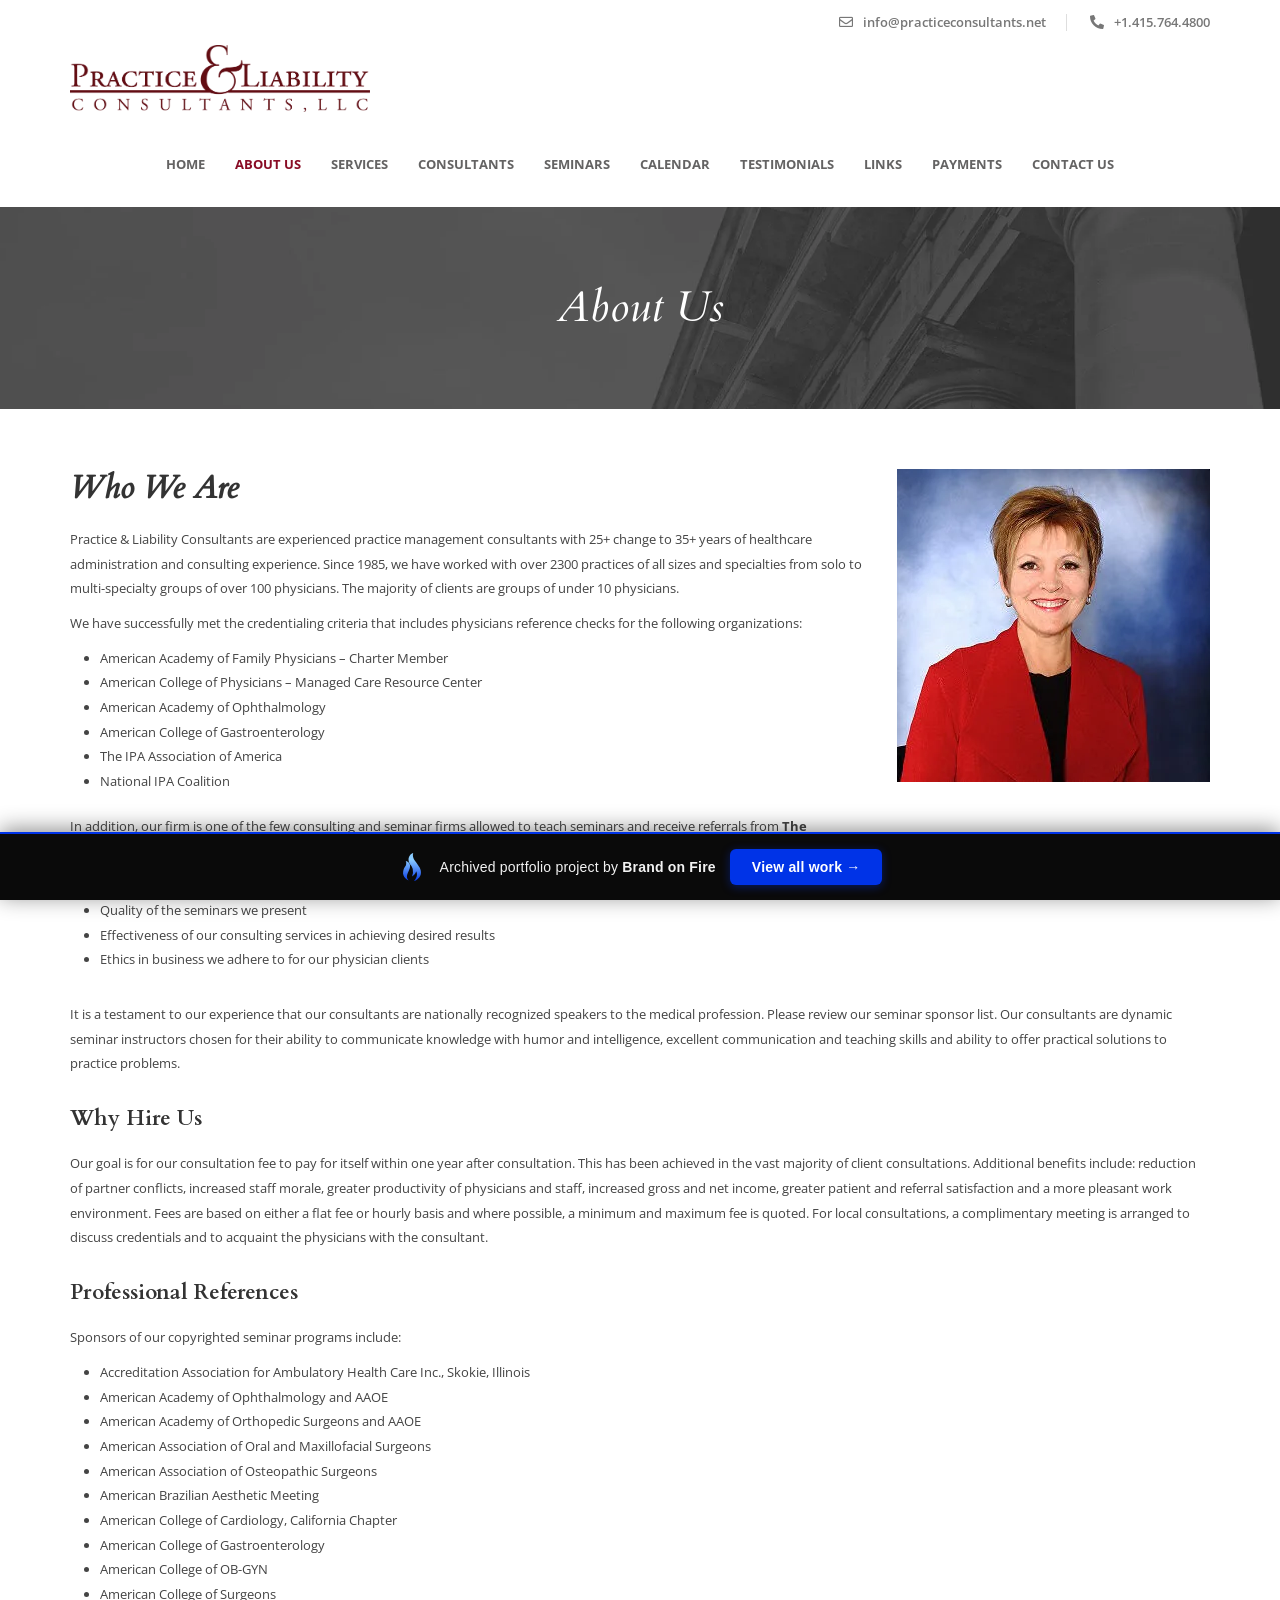
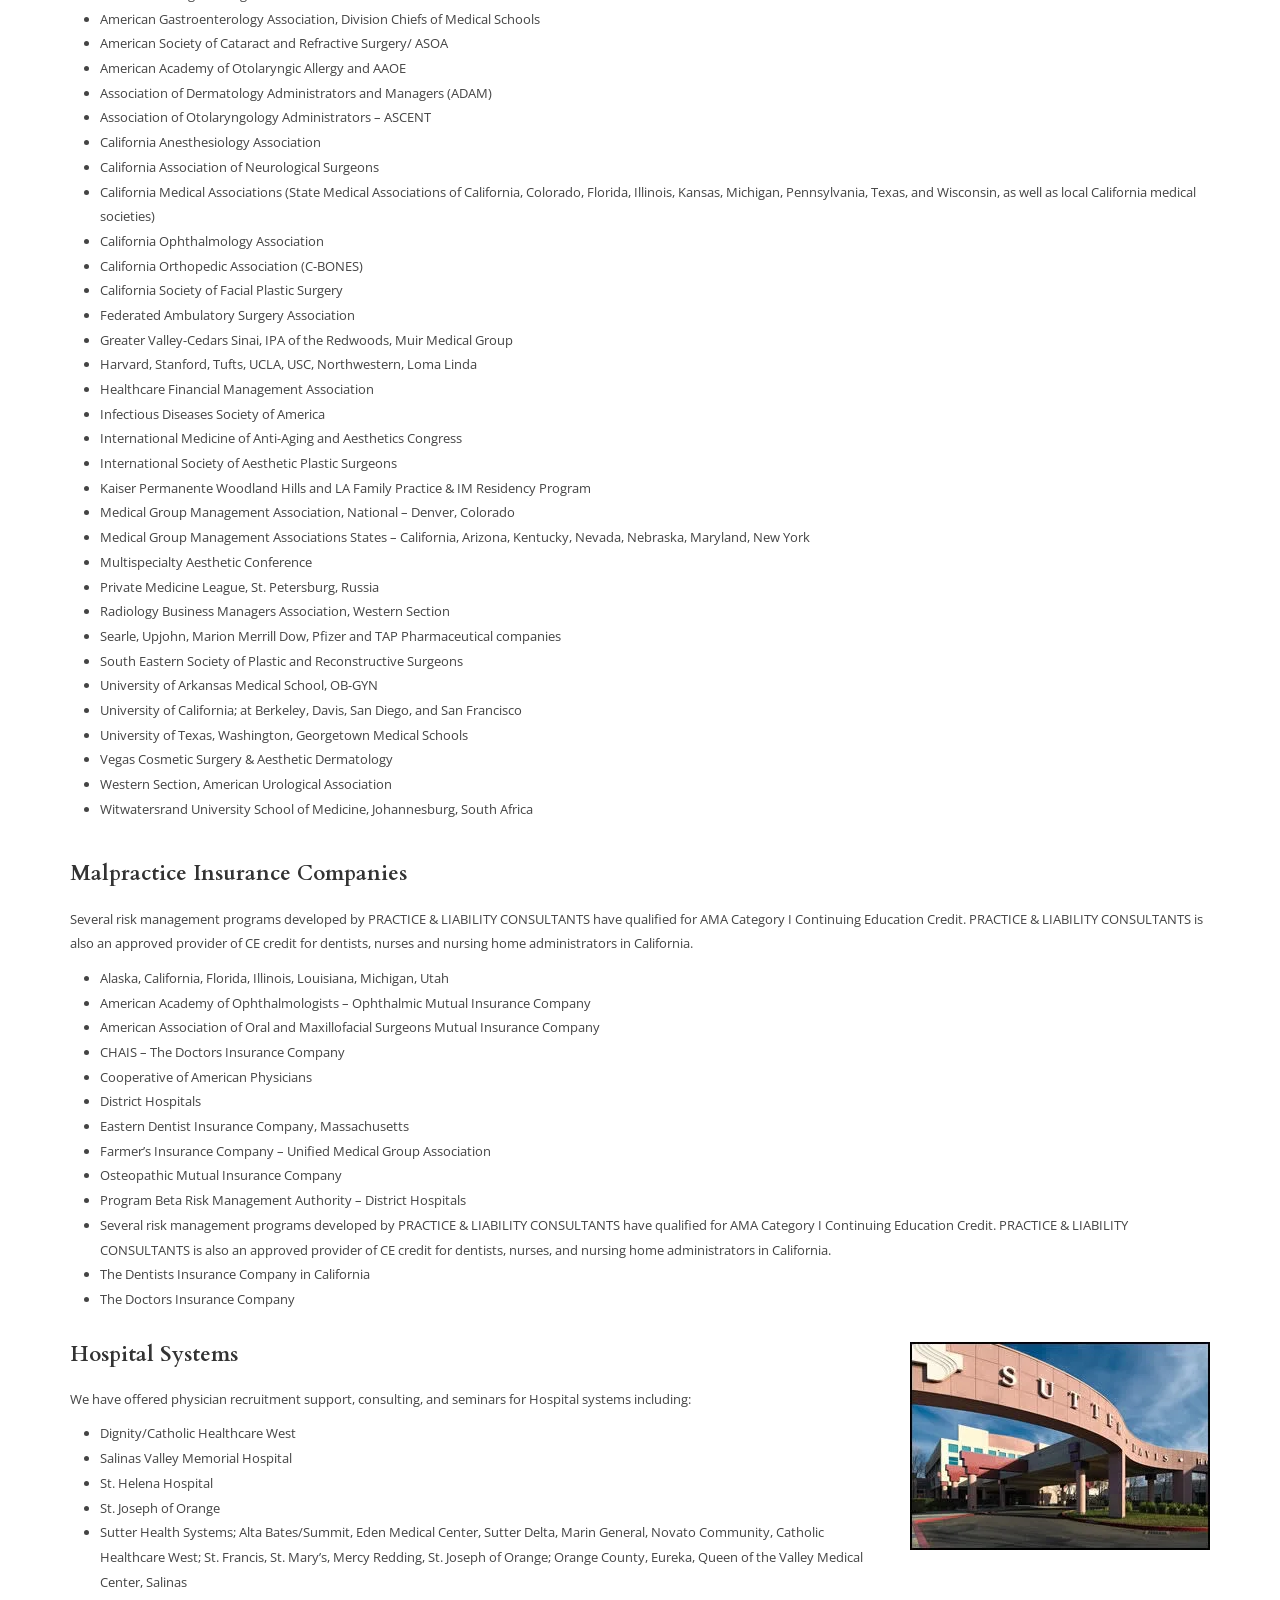
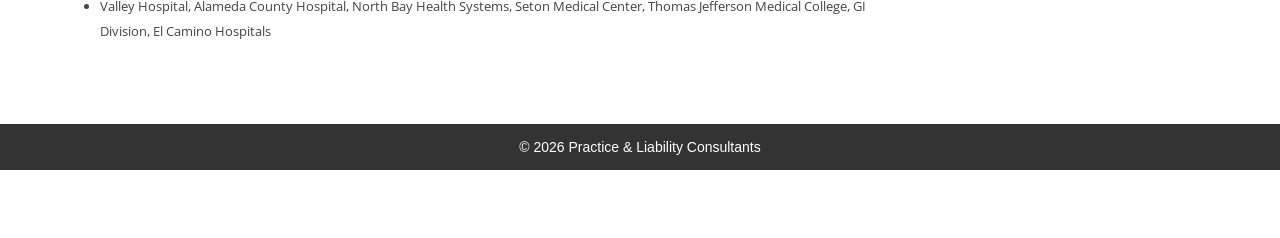
==== about-us/index.html @ 6f696303 "Lightweight pixel-faithful portfolio snapshot (used-CSS, WebP, no 3rd-party)" ====
<!doctype html><html lang="en-US" class="js no-touch cssanimations csstransitions" data-bofp="0"><head><meta charset="UTF-8"><meta name="viewport" content="width=device-width, initial-scale=1.0, viewport-fit=cover">		<meta name="robots" content="index, follow, max-image-preview:large, max-snippet:-1, max-video-preview:-1"><title>About Us - Practice &amp; Liability Consultants</title><link rel="canonical" href="/about-us/"><meta property="og:locale" content="en_US"><meta property="og:type" content="article"><meta property="og:title" content="About Us - Practice &amp; Liability Consultants"><meta property="og:description" content="Who We Are Practice &amp; Liability Consultants are experienced practice management consultants with 25+ change to 35+ years of healthcare administration and consulting experience. Since 1985, we have worked with over 2300 practices of all sizes and specialties from solo to multi-specialty groups of over 100 physicians. The majority of clients are groups of under... Read More"><meta property="og:url" content="/about-us/"><meta property="og:site_name" content="Practice &amp; Liability Consultants"><meta property="article:modified_time" content="2023-11-09T10:31:50+00:00"><meta property="og:image" content="../_a/193bc09f0491.webp"><meta name="twitter:card" content="summary_large_image"><meta name="twitter:label1" content="Est. reading time"><meta name="twitter:data1" content="5 minutes"><link rel="alternate" type="application/rss+xml" title="Practice &amp; Liability Consultants » Feed" href="/feed/"><link rel="alternate" type="application/rss+xml" title="Practice &amp; Liability Consultants » Comments Feed" href="/comments/feed/"><link rel="https://api.w.org/" href="/wp-json/"><link rel="alternate" title="JSON" type="application/json" href="/wp-json/wp/v2/pages/1073"><!--[if lt IE 9]><script src="[data-uri]" type="text/javascript"></script><script src="[data-uri]" type="text/javascript"></script><![endif]--><meta name="generator" content="Elementor 4.1.1; features: additional_custom_breakpoints; settings: css_print_method-external, google_font-enabled, font_display-swap"><meta name="generator" content="WP Rocket 3.20.2" data-wpr-features="wpr_preconnect_external_domains wpr_oci wpr_preload_links wpr_desktop"><link rel="stylesheet" href="../style.css"><style>[data-bofp="1"]{background-color:rgb(255, 255, 255)!important;color:rgb(68, 68, 68)!important}[data-bofp="2"]{background-color:rgb(255, 255, 255)!important;color:rgb(68, 68, 68)!important}[data-bofp="3"]{background-color:rgb(255, 255, 255)!important;color:rgb(68, 68, 68)!important}</style><meta name="robots" content="noindex, nofollow"></head><body data-rsssl="1" class="wp-singular page-template page-template-elementor_header_footer page page-id-1073 wp-theme-lawyerbase elementor-default elementor-template-full-width elementor-kit-893 elementor-page elementor-page-1073 e--ua-blink e--ua-mac e--ua-webkit" data-elementor-device-mode="desktop" data-bofp="1"><header data-elementor-type="header" data-elementor-id="917" class="elementor elementor-917 elementor-location-header" data-elementor-post-type="elementor_library"><div class="elementor-element elementor-element-30b7231 e-flex e-con-boxed e-con e-parent e-lazyloaded" data-id="30b7231" data-element_type="container" data-e-type="container" data-settings="{&quot;background_background&quot;:&quot;classic&quot;}" data-bofp="2"><div class="e-con-inner"><div class="elementor-element elementor-element-0f51b4c e-flex e-con-boxed e-con e-parent e-lazyloaded" data-id="0f51b4c" data-element_type="container" data-e-type="container"><div class="e-con-inner"><div class="elementor-element elementor-element-a50761b elementor-icon-list--layout-inline elementor-align-end elementor-tablet-align-center elementor-list-item-link-full_width elementor-widget elementor-widget-icon-list" data-id="a50761b" data-element_type="widget" data-e-type="widget" data-widget_type="icon-list.default"><div class="elementor-widget-container"><ul class="elementor-icon-list-items elementor-inline-items"><li class="elementor-icon-list-item elementor-inline-item"><a href="mailto:info@practiceconsultants.net"><span class="elementor-icon-list-icon"><i aria-hidden="true" class="far fa-envelope"></i>						</span><span class="elementor-icon-list-text">info@practiceconsultants.net</span></a></li><li class="elementor-icon-list-item elementor-inline-item"><a href="tel:415-764-4800"><span class="elementor-icon-list-icon"><i aria-hidden="true" class="fas fa-phone-alt"></i>						</span><span class="elementor-icon-list-text">+1.415.764.4800</span></a></li></ul></div></div></div></div><div class="elementor-element elementor-element-33a7fec e-flex e-con-boxed e-con e-parent e-lazyloaded" data-id="33a7fec" data-element_type="container" data-e-type="container"><div class="e-con-inner"><div class="elementor-element elementor-element-112b22c elementor-widget elementor-widget-image" data-id="112b22c" data-element_type="widget" data-e-type="widget" data-widget_type="image.default"><div class="elementor-widget-container"><a href="../index.html"><img width="1517" height="342" src="../_a/079dc6d9694c.webp" class="attachment-full size-full wp-image-204" alt="" decoding="sync">								</a></div></div><div class="elementor-element elementor-element-5e515b3 elementor-nav-menu__align-center elementor-nav-menu--dropdown-mobile elementor-nav-menu--stretch elementor-hidden-desktop elementor-hidden-tablet elementor-nav-menu__text-align-aside elementor-nav-menu--toggle elementor-nav-menu--burger elementor-widget elementor-widget-nav-menu" data-id="5e515b3" data-element_type="widget" data-e-type="widget" data-settings="{&quot;full_width&quot;:&quot;stretch&quot;,&quot;layout&quot;:&quot;horizontal&quot;,&quot;submenu_icon&quot;:{&quot;value&quot;:&quot;&lt;i class=\&quot;fas fa-caret-down\&quot; aria-hidden=\&quot;true\&quot;&gt;&lt;\/i&gt;&quot;,&quot;library&quot;:&quot;fa-solid&quot;},&quot;toggle&quot;:&quot;burger&quot;}" data-widget_type="nav-menu.default"><div class="elementor-widget-container"><nav aria-label="Menu" class="elementor-nav-menu--main elementor-nav-menu__container elementor-nav-menu--layout-horizontal e--pointer-none"><ul id="menu-1-5e515b3" class="elementor-nav-menu" data-smartmenus-id="17823401061164785"><li class="menu-item menu-item-type-post_type menu-item-object-page menu-item-home menu-item-1093"><a href="../index.html" class="elementor-item">Home</a></li><li class="menu-item menu-item-type-post_type menu-item-object-page current-menu-item page_item page-item-1073 current_page_item menu-item-1094"><a href="../about-us/index.html" aria-current="page" class="elementor-item elementor-item-active">About Us</a></li><li class="menu-item menu-item-type-post_type menu-item-object-page menu-item-43"><a href="../services/index.html" class="elementor-item">Services</a></li><li class="menu-item menu-item-type-post_type menu-item-object-page menu-item-37"><a href="../consultants/index.html" class="elementor-item">Consultants</a></li><li class="menu-item menu-item-type-post_type menu-item-object-page menu-item-42"><a href="../seminars/index.html" class="elementor-item">Seminars</a></li><li class="menu-item menu-item-type-post_type menu-item-object-page menu-item-902"><a href="../calendar/index.html" class="elementor-item">Calendar</a></li><li class="menu-item menu-item-type-post_type menu-item-object-page menu-item-44"><a href="../testimonials/index.html" class="elementor-item">Testimonials</a></li><li class="menu-item menu-item-type-post_type menu-item-object-page menu-item-40"><a href="../links/index.html" class="elementor-item">Links</a></li><li class="menu-item menu-item-type-post_type menu-item-object-page menu-item-581"><a href="../payments/index.html" class="elementor-item">Payments</a></li><li class="menu-item menu-item-type-post_type menu-item-object-page menu-item-38"><a href="../contact-us/index.html" class="elementor-item">Contact Us</a></li></ul>			</nav><div class="elementor-menu-toggle" role="button" tabindex="0" aria-label="Menu Toggle" aria-expanded="false" style=""><i aria-hidden="true" role="presentation" class="elementor-menu-toggle__icon--open eicon-menu-bar"></i><i aria-hidden="true" role="presentation" class="elementor-menu-toggle__icon--close eicon-close"></i>		</div><nav class="elementor-nav-menu--dropdown elementor-nav-menu__container" aria-hidden="true" style="top: 0px; --menu-height: 0; width: 1366px; left: 0px;"><ul id="menu-2-5e515b3" class="elementor-nav-menu" data-smartmenus-id="17823401061177925"><li class="menu-item menu-item-type-post_type menu-item-object-page menu-item-home menu-item-1093"><a href="../index.html" class="elementor-item" tabindex="-1">Home</a></li><li class="menu-item menu-item-type-post_type menu-item-object-page current-menu-item page_item page-item-1073 current_page_item menu-item-1094"><a href="../about-us/index.html" aria-current="page" class="elementor-item elementor-item-active" tabindex="-1">About Us</a></li><li class="menu-item menu-item-type-post_type menu-item-object-page menu-item-43"><a href="../services/index.html" class="elementor-item" tabindex="-1">Services</a></li><li class="menu-item menu-item-type-post_type menu-item-object-page menu-item-37"><a href="../consultants/index.html" class="elementor-item" tabindex="-1">Consultants</a></li><li class="menu-item menu-item-type-post_type menu-item-object-page menu-item-42"><a href="../seminars/index.html" class="elementor-item" tabindex="-1">Seminars</a></li><li class="menu-item menu-item-type-post_type menu-item-object-page menu-item-902"><a href="../calendar/index.html" class="elementor-item" tabindex="-1">Calendar</a></li><li class="menu-item menu-item-type-post_type menu-item-object-page menu-item-44"><a href="../testimonials/index.html" class="elementor-item" tabindex="-1">Testimonials</a></li><li class="menu-item menu-item-type-post_type menu-item-object-page menu-item-40"><a href="../links/index.html" class="elementor-item" tabindex="-1">Links</a></li><li class="menu-item menu-item-type-post_type menu-item-object-page menu-item-581"><a href="../payments/index.html" class="elementor-item" tabindex="-1">Payments</a></li><li class="menu-item menu-item-type-post_type menu-item-object-page menu-item-38"><a href="../contact-us/index.html" class="elementor-item" tabindex="-1">Contact Us</a></li></ul>			</nav></div></div></div></div></div></div><div class="elementor-element elementor-element-536c715 elementor-hidden-mobile e-flex e-con-boxed e-con e-parent elementor-sticky e-lazyloaded" data-id="536c715" data-element_type="container" data-e-type="container" data-settings="{&quot;background_background&quot;:&quot;classic&quot;,&quot;sticky&quot;:&quot;top&quot;,&quot;sticky_on&quot;:[&quot;desktop&quot;,&quot;tablet&quot;,&quot;mobile&quot;],&quot;sticky_offset&quot;:0,&quot;sticky_effects_offset&quot;:0,&quot;sticky_anchor_link_offset&quot;:0}" data-bofp="3" style=""><div class="e-con-inner"><div class="elementor-element elementor-element-c7bf7ab e-flex e-con-boxed e-con e-parent e-lazyloaded" data-id="c7bf7ab" data-element_type="container" data-e-type="container"><div class="e-con-inner"><div class="elementor-element elementor-element-7fb9808 elementor-nav-menu__align-center elementor-nav-menu--dropdown-mobile elementor-nav-menu__text-align-aside elementor-nav-menu--toggle elementor-nav-menu--burger elementor-widget elementor-widget-nav-menu" data-id="7fb9808" data-element_type="widget" data-e-type="widget" data-settings="{&quot;layout&quot;:&quot;horizontal&quot;,&quot;submenu_icon&quot;:{&quot;value&quot;:&quot;&lt;i class=\&quot;fas fa-caret-down\&quot; aria-hidden=\&quot;true\&quot;&gt;&lt;\/i&gt;&quot;,&quot;library&quot;:&quot;fa-solid&quot;},&quot;toggle&quot;:&quot;burger&quot;}" data-widget_type="nav-menu.default"><div class="elementor-widget-container"><nav aria-label="Menu" class="elementor-nav-menu--main elementor-nav-menu__container elementor-nav-menu--layout-horizontal e--pointer-none"><ul id="menu-1-7fb9808" class="elementor-nav-menu" data-smartmenus-id="17823401061172534"><li class="menu-item menu-item-type-post_type menu-item-object-page menu-item-home menu-item-1093"><a href="../index.html" class="elementor-item">Home</a></li><li class="menu-item menu-item-type-post_type menu-item-object-page current-menu-item page_item page-item-1073 current_page_item menu-item-1094"><a href="../about-us/index.html" aria-current="page" class="elementor-item elementor-item-active">About Us</a></li><li class="menu-item menu-item-type-post_type menu-item-object-page menu-item-43"><a href="../services/index.html" class="elementor-item">Services</a></li><li class="menu-item menu-item-type-post_type menu-item-object-page menu-item-37"><a href="../consultants/index.html" class="elementor-item">Consultants</a></li><li class="menu-item menu-item-type-post_type menu-item-object-page menu-item-42"><a href="../seminars/index.html" class="elementor-item">Seminars</a></li><li class="menu-item menu-item-type-post_type menu-item-object-page menu-item-902"><a href="../calendar/index.html" class="elementor-item">Calendar</a></li><li class="menu-item menu-item-type-post_type menu-item-object-page menu-item-44"><a href="../testimonials/index.html" class="elementor-item">Testimonials</a></li><li class="menu-item menu-item-type-post_type menu-item-object-page menu-item-40"><a href="../links/index.html" class="elementor-item">Links</a></li><li class="menu-item menu-item-type-post_type menu-item-object-page menu-item-581"><a href="../payments/index.html" class="elementor-item">Payments</a></li><li class="menu-item menu-item-type-post_type menu-item-object-page menu-item-38"><a href="../contact-us/index.html" class="elementor-item">Contact Us</a></li></ul>			</nav><div class="elementor-menu-toggle" role="button" tabindex="0" aria-label="Menu Toggle" aria-expanded="false"><i aria-hidden="true" role="presentation" class="elementor-menu-toggle__icon--open eicon-menu-bar"></i><i aria-hidden="true" role="presentation" class="elementor-menu-toggle__icon--close eicon-close"></i>		</div><nav class="elementor-nav-menu--dropdown elementor-nav-menu__container" aria-hidden="true" style="--menu-height: 0;"><ul id="menu-2-7fb9808" class="elementor-nav-menu" data-smartmenus-id="17823401061176555"><li class="menu-item menu-item-type-post_type menu-item-object-page menu-item-home menu-item-1093"><a href="../index.html" class="elementor-item" tabindex="-1">Home</a></li><li class="menu-item menu-item-type-post_type menu-item-object-page current-menu-item page_item page-item-1073 current_page_item menu-item-1094"><a href="../about-us/index.html" aria-current="page" class="elementor-item elementor-item-active" tabindex="-1">About Us</a></li><li class="menu-item menu-item-type-post_type menu-item-object-page menu-item-43"><a href="../services/index.html" class="elementor-item" tabindex="-1">Services</a></li><li class="menu-item menu-item-type-post_type menu-item-object-page menu-item-37"><a href="../consultants/index.html" class="elementor-item" tabindex="-1">Consultants</a></li><li class="menu-item menu-item-type-post_type menu-item-object-page menu-item-42"><a href="../seminars/index.html" class="elementor-item" tabindex="-1">Seminars</a></li><li class="menu-item menu-item-type-post_type menu-item-object-page menu-item-902"><a href="../calendar/index.html" class="elementor-item" tabindex="-1">Calendar</a></li><li class="menu-item menu-item-type-post_type menu-item-object-page menu-item-44"><a href="../testimonials/index.html" class="elementor-item" tabindex="-1">Testimonials</a></li><li class="menu-item menu-item-type-post_type menu-item-object-page menu-item-40"><a href="../links/index.html" class="elementor-item" tabindex="-1">Links</a></li><li class="menu-item menu-item-type-post_type menu-item-object-page menu-item-581"><a href="../payments/index.html" class="elementor-item" tabindex="-1">Payments</a></li><li class="menu-item menu-item-type-post_type menu-item-object-page menu-item-38"><a href="../contact-us/index.html" class="elementor-item" tabindex="-1">Contact Us</a></li></ul>			</nav></div></div></div></div></div></div></header><div data-elementor-type="wp-page" data-elementor-id="1073" class="elementor elementor-1073" data-elementor-post-type="page"><div class="elementor-element elementor-element-9a9e29c e-flex e-con-boxed e-con e-parent e-lazyloaded" data-id="9a9e29c" data-element_type="container" data-e-type="container" data-settings="{&quot;background_background&quot;:&quot;classic&quot;}"><div class="e-con-inner"><div class="elementor-element elementor-element-0ec2845 elementor-widget__width-inherit elementor-widget elementor-widget-heading" data-id="0ec2845" data-element_type="widget" data-e-type="widget" data-widget_type="heading.default"><div class="elementor-widget-container"><h1 class="elementor-heading-title elementor-size-default">About Us</h1>				</div></div></div></div><div class="elementor-element elementor-element-da4a443 e-flex e-con-boxed e-con e-parent e-lazyloaded" data-id="da4a443" data-element_type="container" data-e-type="container" data-settings="{&quot;background_background&quot;:&quot;classic&quot;}"><div class="e-con-inner"><div class="elementor-element elementor-element-31b2b5b e-con-full e-flex e-con e-child" data-id="31b2b5b" data-element_type="container" data-e-type="container"><div class="elementor-element elementor-element-a111aab e-flex e-con-boxed e-con e-child" data-id="a111aab" data-element_type="container" data-e-type="container"><div class="e-con-inner"><div class="elementor-element elementor-element-dcd4184 e-con-full e-flex e-con e-child" data-id="dcd4184" data-element_type="container" data-e-type="container"><div class="elementor-element elementor-element-a3143c9 elementor-widget elementor-widget-heading" data-id="a3143c9" data-element_type="widget" data-e-type="widget" data-widget_type="heading.default"><div class="elementor-widget-container"><h2 class="elementor-heading-title elementor-size-default">Who We Are</h2>				</div></div><div class="elementor-element elementor-element-350da9f elementor-widget elementor-widget-text-editor" data-id="350da9f" data-element_type="widget" data-e-type="widget" data-widget_type="text-editor.default"><div class="elementor-widget-container"><p>Practice &amp; Liability Consultants are experienced practice management consultants with 25+ change to 35+ years of healthcare administration and consulting experience. Since 1985, we have worked with over 2300 practices of all sizes and specialties from solo to multi-specialty groups of over 100 physicians. The majority of clients are groups of under 10 physicians.</p><p>We have successfully met the credentialing criteria that includes physicians reference checks for the following organizations:</p><ul><li>American Academy of Family Physicians – Charter Member</li><li>American College of Physicians – Managed Care Resource Center</li><li>American Academy of Ophthalmology</li><li>American College of Gastroenterology</li><li>The IPA Association of America</li><li>National IPA Coalition</li></ul><p class="honeyistyle">In addition, our firm is one of the few consulting and seminar firms allowed to teach seminars and receive referrals from&nbsp;<strong>The California Medical Association</strong>&nbsp;in addition to several local medical societies in California.<span class="honeyistyle"><br>This is due to the:</span><span class="honeyistyle"><br></span></p><ul><li>Quality of the seminars we present</li><li>Effectiveness of our consulting services in achieving desired results</li><li>Ethics in business we adhere to for our physician clients</li></ul>								</div></div></div><div class="elementor-element elementor-element-40380f2 e-con-full e-flex e-con e-child" data-id="40380f2" data-element_type="container" data-e-type="container"><div class="elementor-element elementor-element-20d57a8 elementor-widget elementor-widget-image" data-id="20d57a8" data-element_type="widget" data-e-type="widget" data-widget_type="image.default"><div class="elementor-widget-container"><img fetchpriority="high" decoding="sync" width="313" height="313" src="../_a/193bc09f0491.webp" class="attachment-full size-full wp-image-367" alt="">															</div></div></div></div></div><div class="elementor-element elementor-element-1082b31 e-flex e-con-boxed e-con e-child" data-id="1082b31" data-element_type="container" data-e-type="container"><div class="e-con-inner"><div class="elementor-element elementor-element-bdfd1a2 e-con-full e-flex e-con e-child" data-id="bdfd1a2" data-element_type="container" data-e-type="container"><div class="elementor-element elementor-element-eff78e4 elementor-widget elementor-widget-text-editor" data-id="eff78e4" data-element_type="widget" data-e-type="widget" data-widget_type="text-editor.default"><div class="elementor-widget-container"><p>It is a testament to our experience that our consultants are nationally recognized speakers to the medical profession. Please review our seminar sponsor list. Our consultants are dynamic seminar instructors chosen for their ability to communicate knowledge with humor and intelligence, excellent communication and teaching skills and ability to offer practical solutions to practice problems.</p>								</div></div><div class="elementor-element elementor-element-314c248 e-con-full e-flex e-con e-child" data-id="314c248" data-element_type="container" data-e-type="container"><div class="elementor-element elementor-element-c7988be elementor-widget elementor-widget-heading" data-id="c7988be" data-element_type="widget" data-e-type="widget" data-widget_type="heading.default"><div class="elementor-widget-container"><h3 class="elementor-heading-title elementor-size-default">Why Hire Us</h3>				</div></div><div class="elementor-element elementor-element-d7eee5f elementor-widget elementor-widget-text-editor" data-id="d7eee5f" data-element_type="widget" data-e-type="widget" data-widget_type="text-editor.default"><div class="elementor-widget-container"><p>Our goal is for our consultation fee to pay for itself within one year after consultation. This has been achieved in the vast majority of client consultations. Additional benefits include: reduction of partner conflicts, increased staff morale, greater productivity of physicians and staff, increased gross and net income, greater patient and referral satisfaction and a more pleasant work environment. Fees are based on either a flat fee or hourly basis and where possible, a minimum and maximum fee is quoted. For local consultations, a complimentary meeting is arranged to discuss credentials and to acquaint the physicians with the consultant.</p>								</div></div><div class="elementor-element elementor-element-74d5853 elementor-widget elementor-widget-heading" data-id="74d5853" data-element_type="widget" data-e-type="widget" data-widget_type="heading.default"><div class="elementor-widget-container"><h3 class="elementor-heading-title elementor-size-default">Professional References</h3>				</div></div><div class="elementor-element elementor-element-9953c32 elementor-widget elementor-widget-text-editor" data-id="9953c32" data-element_type="widget" data-e-type="widget" data-widget_type="text-editor.default"><div class="elementor-widget-container"><p>Sponsors of our copyrighted seminar programs include:</p><ul><li>Accreditation Association for Ambulatory Health Care Inc., Skokie, Illinois</li><li>American Academy of Ophthalmology and AAOE</li><li>American Academy of Orthopedic Surgeons and AAOE</li><li>American Association of Oral and Maxillofacial Surgeons</li><li>American Association of Osteopathic Surgeons</li><li>American Brazilian Aesthetic Meeting</li><li>American College of Cardiology, California Chapter</li><li>American College of Gastroenterology</li><li>American College of OB-GYN</li><li>American College of Surgeons</li><li>American Gastroenterology Association, Division Chiefs of Medical Schools</li><li>American Society of Cataract and Refractive Surgery/ ASOA</li><li>American Academy of Otolaryngic Allergy and AAOE</li><li>Association of Dermatology Administrators and Managers (ADAM)</li><li>Association of Otolaryngology Administrators – ASCENT</li><li>California Anesthesiology Association</li><li>California Association of Neurological Surgeons</li><li>California Medical Associations (State Medical Associations of California, Colorado, Florida, Illinois, Kansas, Michigan, Pennsylvania, Texas, and Wisconsin, as well as local California medical societies)</li><li>California Ophthalmology Association</li><li>California Orthopedic Association (C-BONES)</li><li>California Society of Facial Plastic Surgery</li><li>Federated Ambulatory Surgery Association</li><li>Greater Valley-Cedars Sinai, IPA of the Redwoods, Muir Medical Group</li><li>Harvard, Stanford, Tufts, UCLA, USC, Northwestern, Loma Linda</li><li>Healthcare Financial Management Association</li><li>Infectious Diseases Society of America</li><li>International Medicine of Anti-Aging and Aesthetics Congress</li><li>International Society of Aesthetic Plastic Surgeons</li><li>Kaiser Permanente Woodland Hills and LA Family Practice &amp; IM Residency Program</li><li>Medical Group Management Association, National – Denver, Colorado</li><li>Medical Group Management Associations States – California, Arizona, Kentucky, Nevada, Nebraska, Maryland, New York</li><li>Multispecialty Aesthetic Conference</li><li>Private Medicine League, St. Petersburg, Russia</li><li>Radiology Business Managers Association, Western Section</li><li>Searle, Upjohn, Marion Merrill Dow, Pfizer and TAP Pharmaceutical companies</li><li>South Eastern Society of Plastic and Reconstructive Surgeons</li><li>University of Arkansas Medical School, OB-GYN</li><li>University of California; at Berkeley, Davis, San Diego, and San Francisco</li><li>University of Texas, Washington, Georgetown Medical Schools</li><li>Vegas Cosmetic Surgery &amp; Aesthetic Dermatology</li><li>Western Section, American Urological Association</li><li>Witwatersrand University School of Medicine, Johannesburg, South Africa</li></ul>								</div></div><div class="elementor-element elementor-element-20c0122 elementor-widget elementor-widget-heading" data-id="20c0122" data-element_type="widget" data-e-type="widget" data-widget_type="heading.default"><div class="elementor-widget-container"><h3 class="elementor-heading-title elementor-size-default">Malpractice Insurance Companies</h3>				</div></div><div class="elementor-element elementor-element-45e26cf elementor-widget elementor-widget-text-editor" data-id="45e26cf" data-element_type="widget" data-e-type="widget" data-widget_type="text-editor.default"><div class="elementor-widget-container"><p>Several risk management programs developed by PRACTICE &amp; LIABILITY CONSULTANTS have qualified for AMA Category I Continuing Education Credit. PRACTICE &amp; LIABILITY CONSULTANTS is also an approved provider of CE credit for dentists, nurses and nursing home administrators in California.</p><ul><li>Alaska, California, Florida, Illinois, Louisiana, Michigan, Utah</li><li><span style="color: var( --e-global-color-text ); font-family: var( --e-global-typography-text-font-family ), Sans-serif; font-size: var( --e-global-typography-text-font-size ); text-align: var(--text-align);">American Academy of Ophthalmologists – Ophthalmic Mutual Insurance Company</span></li><li>American Association of Oral and Maxillofacial Surgeons Mutual Insurance Company</li><li>CHAIS – The Doctors Insurance Company</li><li>Cooperative of American Physicians</li><li>District Hospitals</li><li><span style="color: var( --e-global-color-text ); font-family: var( --e-global-typography-text-font-family ), Sans-serif; font-size: var( --e-global-typography-text-font-size ); text-align: var(--text-align);">Eastern Dentist Insurance Company, Massachusetts</span></li><li>Farmer’s Insurance Company – Unified Medical Group Association</li><li><span style="color: var( --e-global-color-text ); font-family: var( --e-global-typography-text-font-family ), Sans-serif; font-size: var( --e-global-typography-text-font-size ); text-align: var(--text-align);">Osteopathic Mutual Insurance Company</span></li><li>Program Beta Risk Management Authority – District Hospitals</li><li>Several risk management programs developed by PRACTICE &amp; LIABILITY CONSULTANTS have qualified for AMA Category I Continuing Education Credit. PRACTICE &amp; LIABILITY CONSULTANTS is also an approved provider of CE credit for dentists, nurses, and nursing home administrators in California.</li><li><span style="color: var( --e-global-color-text ); font-family: var( --e-global-typography-text-font-family ), Sans-serif; font-size: var( --e-global-typography-text-font-size ); text-align: var(--text-align);">The Dentists Insurance Company in California</span></li><li>The Doctors Insurance Company</li></ul>								</div></div></div></div></div></div><div class="elementor-element elementor-element-51eed26 e-flex e-con-boxed e-con e-child" data-id="51eed26" data-element_type="container" data-e-type="container"><div class="e-con-inner"><div class="elementor-element elementor-element-0d521f2 e-con-full e-flex e-con e-child" data-id="0d521f2" data-element_type="container" data-e-type="container"><div class="elementor-element elementor-element-c045493 elementor-widget elementor-widget-heading" data-id="c045493" data-element_type="widget" data-e-type="widget" data-widget_type="heading.default"><div class="elementor-widget-container"><h3 class="elementor-heading-title elementor-size-default">Hospital Systems</h3>				</div></div><div class="elementor-element elementor-element-b85f38e elementor-widget elementor-widget-text-editor" data-id="b85f38e" data-element_type="widget" data-e-type="widget" data-widget_type="text-editor.default"><div class="elementor-widget-container"><p>We have offered physician recruitment support, consulting, and seminars for Hospital systems including:</p><ul><li>Dignity/Catholic Healthcare West</li><li><span style="color: var( --e-global-color-text ); font-family: var( --e-global-typography-text-font-family ), Sans-serif; font-size: var( --e-global-typography-text-font-size ); text-align: var(--text-align);">Salinas Valley Memorial Hospital</span></li><li><span style="color: var( --e-global-color-text ); font-family: var( --e-global-typography-text-font-family ), Sans-serif; font-size: var( --e-global-typography-text-font-size ); text-align: var(--text-align);">St. Helena Hospital</span></li><li><span style="color: var( --e-global-color-text ); font-family: var( --e-global-typography-text-font-family ), Sans-serif; font-size: var( --e-global-typography-text-font-size ); text-align: var(--text-align);">St. Joseph of Orange</span></li><li><span style="color: var( --e-global-color-text ); font-family: var( --e-global-typography-text-font-family ), Sans-serif; font-size: var( --e-global-typography-text-font-size ); text-align: var(--text-align);">Sutter Health Systems; Alta Bates/Summit, Eden Medical Center, Sutter Delta, Marin General, Novato Community, Catholic Healthcare West; St. Francis, St. Mary’s, Mercy Redding, St. Joseph of Orange; Orange County, Eureka, Queen of the Valley Medical Center, Salinas</span></li><li><span style="text-align: var(--text-align);">Valley Hospital, Alameda County Hospital, North Bay Health Systems, Seton Medical Center, Thomas Jefferson Medical College, GI Division, El Camino Hospitals<br></span></li></ul>								</div></div></div><div class="elementor-element elementor-element-30aa349 e-con-full e-flex e-con e-child" data-id="30aa349" data-element_type="container" data-e-type="container"><div class="elementor-element elementor-element-fc5cfce elementor-widget elementor-widget-image" data-id="fc5cfce" data-element_type="widget" data-e-type="widget" data-widget_type="image.default"><div class="elementor-widget-container"><img decoding="sync" width="300" height="208" src="../_a/fe1bc2bf6704.webp" class="attachment-full size-full wp-image-57" alt="">															</div></div></div></div></div></div></div></div></div><footer data-elementor-type="footer" data-elementor-id="932" class="elementor elementor-932 elementor-location-footer" data-elementor-post-type="elementor_library"><div class="elementor-element elementor-element-0a13467 e-flex e-con-boxed e-con e-parent e-lazyloaded" data-id="0a13467" data-element_type="container" data-e-type="container" data-settings="{&quot;background_background&quot;:&quot;classic&quot;}"><div class="e-con-inner"><div class="elementor-element elementor-element-66ff137 elementor-widget elementor-widget-heading" data-id="66ff137" data-element_type="widget" data-e-type="widget" data-widget_type="heading.default"><div class="elementor-widget-container"><h2 class="elementor-heading-title elementor-size-default">© 2026 Practice &amp; Liability Consultants</h2>				</div></div></div></div></footer><span id="elementor-device-mode" class="elementor-screen-only"></span><svg style="display: none;" class="e-font-icon-svg-symbols"></svg><!-- bof-portfolio-bar --><a href="https://brandonfire.com/portfolio/" id="bof-portfolio-bar" rel="noopener" style="position:fixed;left:0;right:0;bottom:0;z-index:2147483647;display:flex;align-items:center;justify-content:center;gap:14px;flex-wrap:wrap;background:#0a0a0a;color:#ffffff !important;font-family:Inter,-apple-system,BlinkMacSystemFont,'Segoe UI',Roboto,Helvetica,Arial,sans-serif;font-size:14px;font-weight:500;line-height:1;letter-spacing:.2px;padding:15px 18px;text-decoration:none !important;box-shadow:0 -3px 22px rgba(0,0,0,.45);border-top:2px solid #0033e7;box-sizing:border-box;"><img src="[data-uri]" alt="" width="28" height="28" style="display:block;flex:0 0 auto;width:28px;height:28px;"><span style="opacity:.95;color:#fff;">Archived portfolio project by <strong style="font-weight:700;color:#fff;">Brand&nbsp;on&nbsp;Fire</strong></span><span style="background:#0033e7;color:#fff;padding:11px 22px;border-radius:6px;font-weight:700;font-size:14px;white-space:nowrap;box-shadow:0 2px 10px rgba(0,51,231,.4);">View&nbsp;all&nbsp;work&nbsp;&rarr;</span></a><script>(function(){function p(){var b=document.getElementById("bof-portfolio-bar");if(b&&document.body)document.body.style.setProperty("padding-bottom",b.offsetHeight+"px","important");}if(document.readyState!=="loading")p();else document.addEventListener("DOMContentLoaded",p);window.addEventListener("resize",p);})();</script><!-- /bof-portfolio-bar --></body></html>
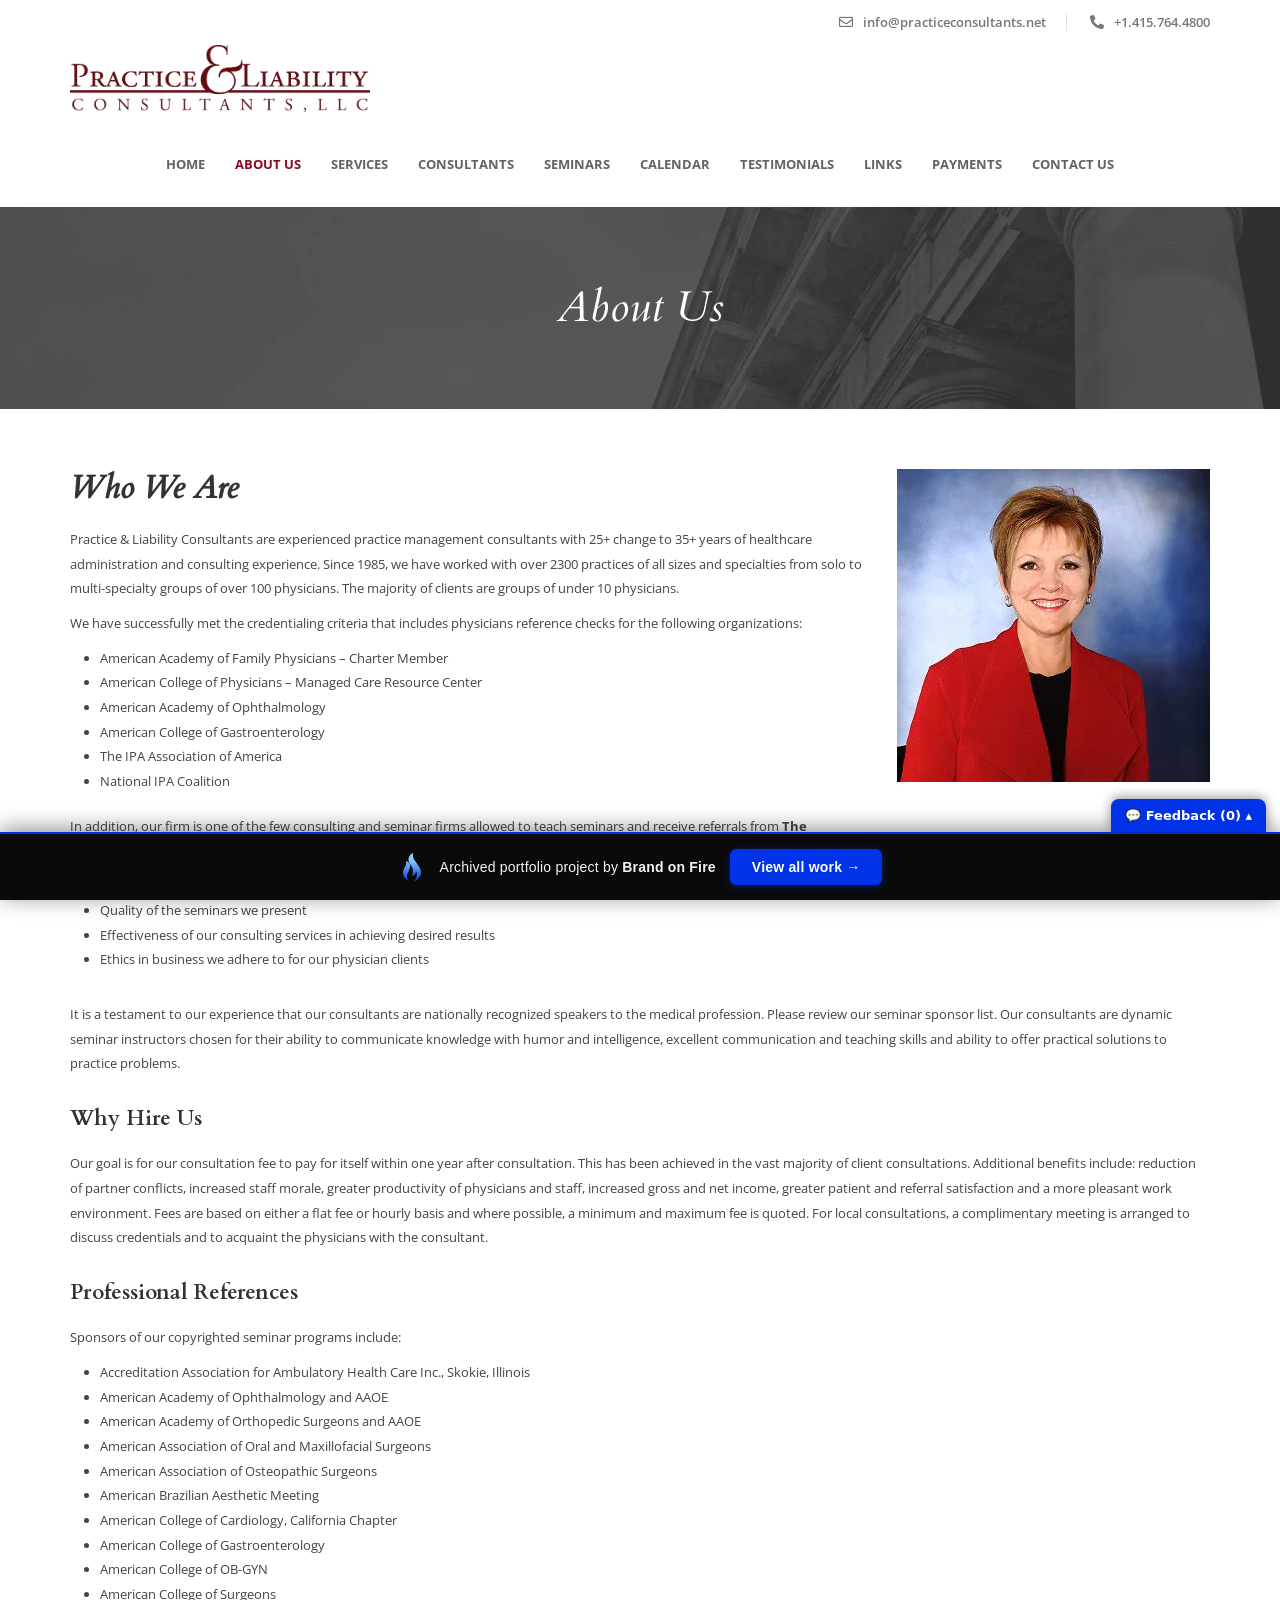
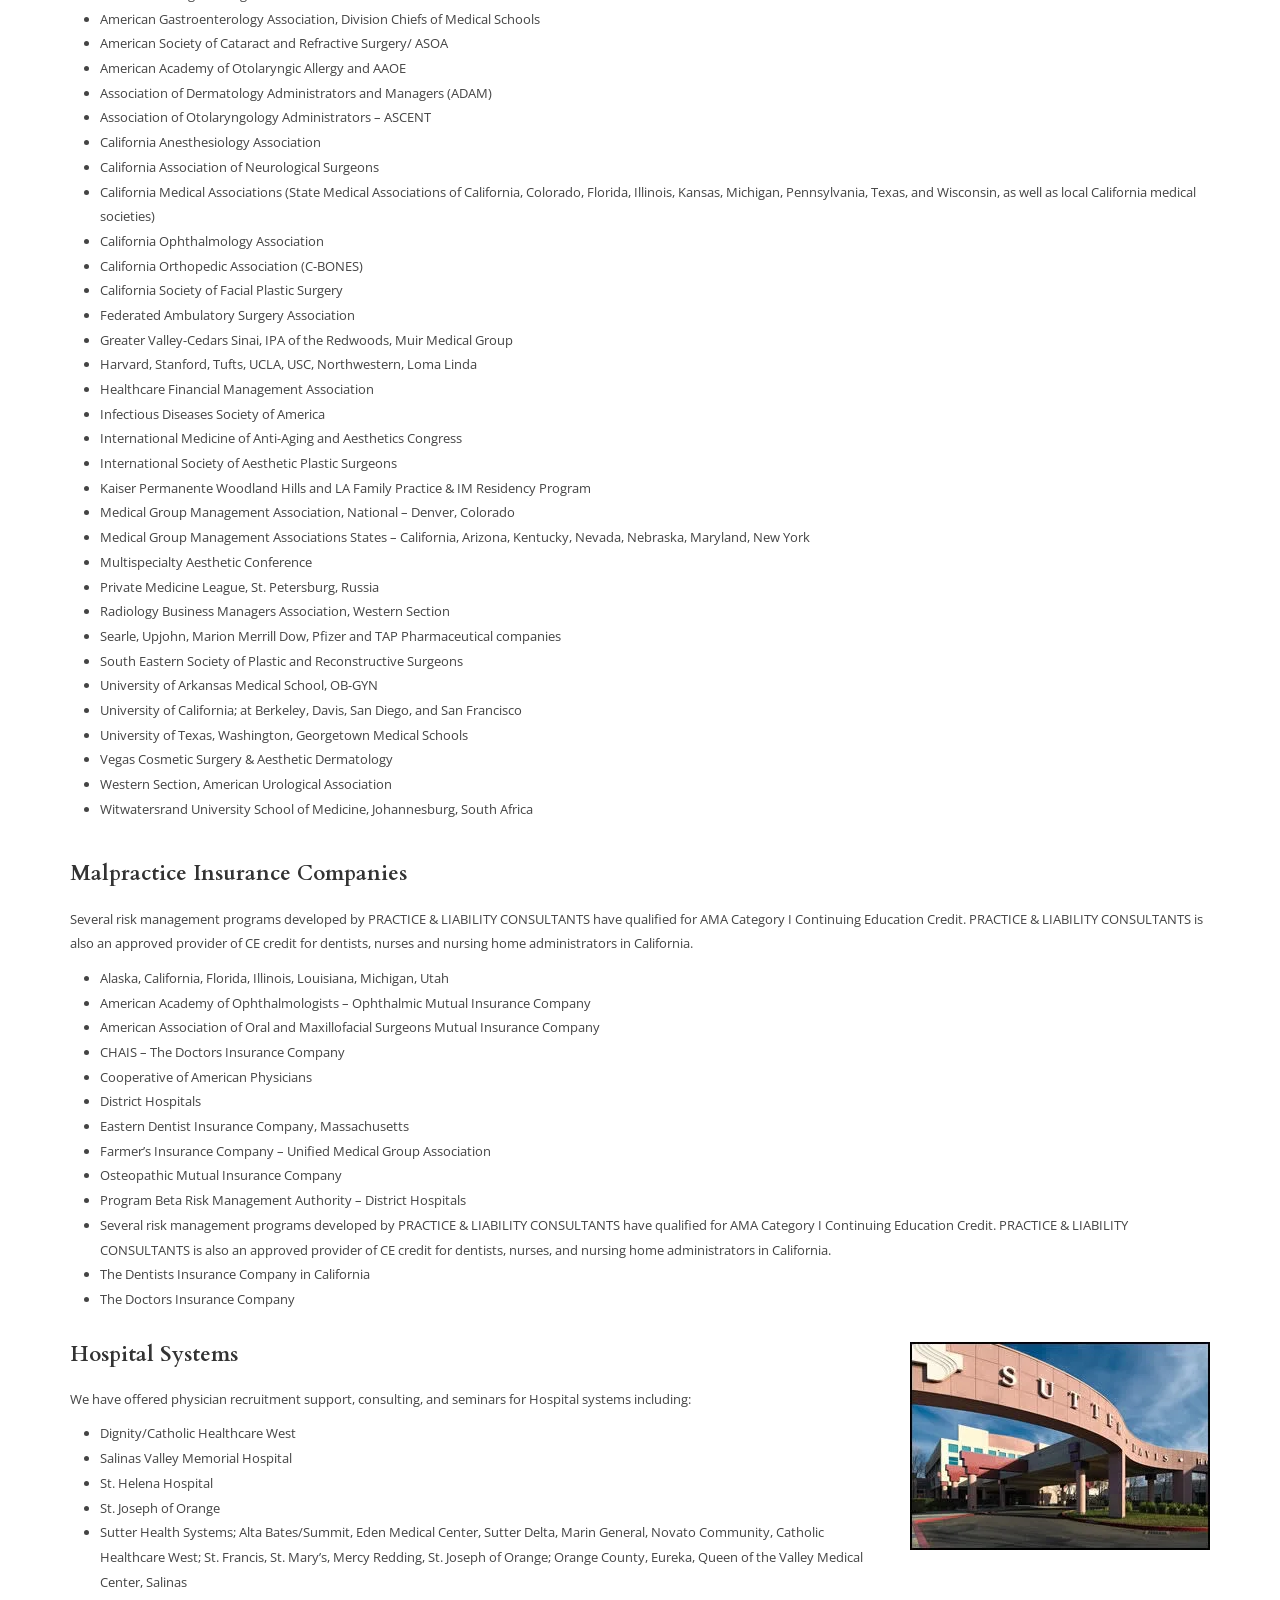
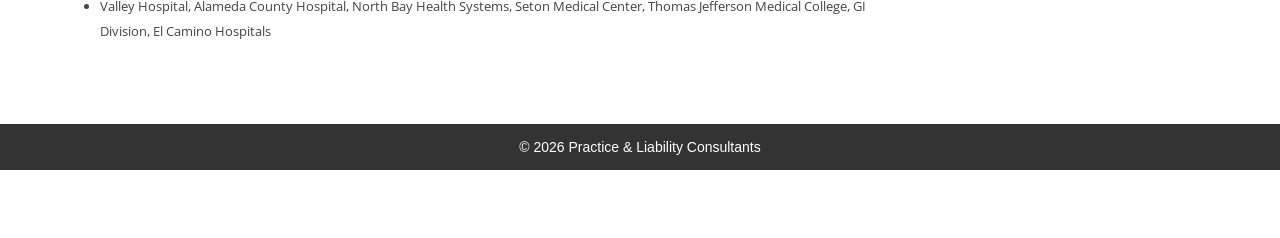
==== commit 27c27a5b: "Add feedback comment widget to portfolio bar" ====
--- a/about-us/index.html
+++ b/about-us/index.html
@@ -1 +1,58 @@
-<!doctype html><html lang="en-US" class="js no-touch cssanimations csstransitions" data-bofp="0"><head><meta charset="UTF-8"><meta name="viewport" content="width=device-width, initial-scale=1.0, viewport-fit=cover">		<meta name="robots" content="index, follow, max-image-preview:large, max-snippet:-1, max-video-preview:-1"><title>About Us - Practice &amp; Liability Consultants</title><link rel="canonical" href="/about-us/"><meta property="og:locale" content="en_US"><meta property="og:type" content="article"><meta property="og:title" content="About Us - Practice &amp; Liability Consultants"><meta property="og:description" content="Who We Are Practice &amp; Liability Consultants are experienced practice management consultants with 25+ change to 35+ years of healthcare administration and consulting experience. Since 1985, we have worked with over 2300 practices of all sizes and specialties from solo to multi-specialty groups of over 100 physicians. The majority of clients are groups of under... Read More"><meta property="og:url" content="/about-us/"><meta property="og:site_name" content="Practice &amp; Liability Consultants"><meta property="article:modified_time" content="2023-11-09T10:31:50+00:00"><meta property="og:image" content="../_a/193bc09f0491.webp"><meta name="twitter:card" content="summary_large_image"><meta name="twitter:label1" content="Est. reading time"><meta name="twitter:data1" content="5 minutes"><link rel="alternate" type="application/rss+xml" title="Practice &amp; Liability Consultants » Feed" href="/feed/"><link rel="alternate" type="application/rss+xml" title="Practice &amp; Liability Consultants » Comments Feed" href="/comments/feed/"><link rel="https://api.w.org/" href="/wp-json/"><link rel="alternate" title="JSON" type="application/json" href="/wp-json/wp/v2/pages/1073"><!--[if lt IE 9]><script src="[data-uri]" type="text/javascript"></script><script src="[data-uri]" type="text/javascript"></script><![endif]--><meta name="generator" content="Elementor 4.1.1; features: additional_custom_breakpoints; settings: css_print_method-external, google_font-enabled, font_display-swap"><meta name="generator" content="WP Rocket 3.20.2" data-wpr-features="wpr_preconnect_external_domains wpr_oci wpr_preload_links wpr_desktop"><link rel="stylesheet" href="../style.css"><style>[data-bofp="1"]{background-color:rgb(255, 255, 255)!important;color:rgb(68, 68, 68)!important}[data-bofp="2"]{background-color:rgb(255, 255, 255)!important;color:rgb(68, 68, 68)!important}[data-bofp="3"]{background-color:rgb(255, 255, 255)!important;color:rgb(68, 68, 68)!important}</style><meta name="robots" content="noindex, nofollow"></head><body data-rsssl="1" class="wp-singular page-template page-template-elementor_header_footer page page-id-1073 wp-theme-lawyerbase elementor-default elementor-template-full-width elementor-kit-893 elementor-page elementor-page-1073 e--ua-blink e--ua-mac e--ua-webkit" data-elementor-device-mode="desktop" data-bofp="1"><header data-elementor-type="header" data-elementor-id="917" class="elementor elementor-917 elementor-location-header" data-elementor-post-type="elementor_library"><div class="elementor-element elementor-element-30b7231 e-flex e-con-boxed e-con e-parent e-lazyloaded" data-id="30b7231" data-element_type="container" data-e-type="container" data-settings="{&quot;background_background&quot;:&quot;classic&quot;}" data-bofp="2"><div class="e-con-inner"><div class="elementor-element elementor-element-0f51b4c e-flex e-con-boxed e-con e-parent e-lazyloaded" data-id="0f51b4c" data-element_type="container" data-e-type="container"><div class="e-con-inner"><div class="elementor-element elementor-element-a50761b elementor-icon-list--layout-inline elementor-align-end elementor-tablet-align-center elementor-list-item-link-full_width elementor-widget elementor-widget-icon-list" data-id="a50761b" data-element_type="widget" data-e-type="widget" data-widget_type="icon-list.default"><div class="elementor-widget-container"><ul class="elementor-icon-list-items elementor-inline-items"><li class="elementor-icon-list-item elementor-inline-item"><a href="mailto:info@practiceconsultants.net"><span class="elementor-icon-list-icon"><i aria-hidden="true" class="far fa-envelope"></i>						</span><span class="elementor-icon-list-text">info@practiceconsultants.net</span></a></li><li class="elementor-icon-list-item elementor-inline-item"><a href="tel:415-764-4800"><span class="elementor-icon-list-icon"><i aria-hidden="true" class="fas fa-phone-alt"></i>						</span><span class="elementor-icon-list-text">+1.415.764.4800</span></a></li></ul></div></div></div></div><div class="elementor-element elementor-element-33a7fec e-flex e-con-boxed e-con e-parent e-lazyloaded" data-id="33a7fec" data-element_type="container" data-e-type="container"><div class="e-con-inner"><div class="elementor-element elementor-element-112b22c elementor-widget elementor-widget-image" data-id="112b22c" data-element_type="widget" data-e-type="widget" data-widget_type="image.default"><div class="elementor-widget-container"><a href="../index.html"><img width="1517" height="342" src="../_a/079dc6d9694c.webp" class="attachment-full size-full wp-image-204" alt="" decoding="sync">								</a></div></div><div class="elementor-element elementor-element-5e515b3 elementor-nav-menu__align-center elementor-nav-menu--dropdown-mobile elementor-nav-menu--stretch elementor-hidden-desktop elementor-hidden-tablet elementor-nav-menu__text-align-aside elementor-nav-menu--toggle elementor-nav-menu--burger elementor-widget elementor-widget-nav-menu" data-id="5e515b3" data-element_type="widget" data-e-type="widget" data-settings="{&quot;full_width&quot;:&quot;stretch&quot;,&quot;layout&quot;:&quot;horizontal&quot;,&quot;submenu_icon&quot;:{&quot;value&quot;:&quot;&lt;i class=\&quot;fas fa-caret-down\&quot; aria-hidden=\&quot;true\&quot;&gt;&lt;\/i&gt;&quot;,&quot;library&quot;:&quot;fa-solid&quot;},&quot;toggle&quot;:&quot;burger&quot;}" data-widget_type="nav-menu.default"><div class="elementor-widget-container"><nav aria-label="Menu" class="elementor-nav-menu--main elementor-nav-menu__container elementor-nav-menu--layout-horizontal e--pointer-none"><ul id="menu-1-5e515b3" class="elementor-nav-menu" data-smartmenus-id="17823401061164785"><li class="menu-item menu-item-type-post_type menu-item-object-page menu-item-home menu-item-1093"><a href="../index.html" class="elementor-item">Home</a></li><li class="menu-item menu-item-type-post_type menu-item-object-page current-menu-item page_item page-item-1073 current_page_item menu-item-1094"><a href="../about-us/index.html" aria-current="page" class="elementor-item elementor-item-active">About Us</a></li><li class="menu-item menu-item-type-post_type menu-item-object-page menu-item-43"><a href="../services/index.html" class="elementor-item">Services</a></li><li class="menu-item menu-item-type-post_type menu-item-object-page menu-item-37"><a href="../consultants/index.html" class="elementor-item">Consultants</a></li><li class="menu-item menu-item-type-post_type menu-item-object-page menu-item-42"><a href="../seminars/index.html" class="elementor-item">Seminars</a></li><li class="menu-item menu-item-type-post_type menu-item-object-page menu-item-902"><a href="../calendar/index.html" class="elementor-item">Calendar</a></li><li class="menu-item menu-item-type-post_type menu-item-object-page menu-item-44"><a href="../testimonials/index.html" class="elementor-item">Testimonials</a></li><li class="menu-item menu-item-type-post_type menu-item-object-page menu-item-40"><a href="../links/index.html" class="elementor-item">Links</a></li><li class="menu-item menu-item-type-post_type menu-item-object-page menu-item-581"><a href="../payments/index.html" class="elementor-item">Payments</a></li><li class="menu-item menu-item-type-post_type menu-item-object-page menu-item-38"><a href="../contact-us/index.html" class="elementor-item">Contact Us</a></li></ul>			</nav><div class="elementor-menu-toggle" role="button" tabindex="0" aria-label="Menu Toggle" aria-expanded="false" style=""><i aria-hidden="true" role="presentation" class="elementor-menu-toggle__icon--open eicon-menu-bar"></i><i aria-hidden="true" role="presentation" class="elementor-menu-toggle__icon--close eicon-close"></i>		</div><nav class="elementor-nav-menu--dropdown elementor-nav-menu__container" aria-hidden="true" style="top: 0px; --menu-height: 0; width: 1366px; left: 0px;"><ul id="menu-2-5e515b3" class="elementor-nav-menu" data-smartmenus-id="17823401061177925"><li class="menu-item menu-item-type-post_type menu-item-object-page menu-item-home menu-item-1093"><a href="../index.html" class="elementor-item" tabindex="-1">Home</a></li><li class="menu-item menu-item-type-post_type menu-item-object-page current-menu-item page_item page-item-1073 current_page_item menu-item-1094"><a href="../about-us/index.html" aria-current="page" class="elementor-item elementor-item-active" tabindex="-1">About Us</a></li><li class="menu-item menu-item-type-post_type menu-item-object-page menu-item-43"><a href="../services/index.html" class="elementor-item" tabindex="-1">Services</a></li><li class="menu-item menu-item-type-post_type menu-item-object-page menu-item-37"><a href="../consultants/index.html" class="elementor-item" tabindex="-1">Consultants</a></li><li class="menu-item menu-item-type-post_type menu-item-object-page menu-item-42"><a href="../seminars/index.html" class="elementor-item" tabindex="-1">Seminars</a></li><li class="menu-item menu-item-type-post_type menu-item-object-page menu-item-902"><a href="../calendar/index.html" class="elementor-item" tabindex="-1">Calendar</a></li><li class="menu-item menu-item-type-post_type menu-item-object-page menu-item-44"><a href="../testimonials/index.html" class="elementor-item" tabindex="-1">Testimonials</a></li><li class="menu-item menu-item-type-post_type menu-item-object-page menu-item-40"><a href="../links/index.html" class="elementor-item" tabindex="-1">Links</a></li><li class="menu-item menu-item-type-post_type menu-item-object-page menu-item-581"><a href="../payments/index.html" class="elementor-item" tabindex="-1">Payments</a></li><li class="menu-item menu-item-type-post_type menu-item-object-page menu-item-38"><a href="../contact-us/index.html" class="elementor-item" tabindex="-1">Contact Us</a></li></ul>			</nav></div></div></div></div></div></div><div class="elementor-element elementor-element-536c715 elementor-hidden-mobile e-flex e-con-boxed e-con e-parent elementor-sticky e-lazyloaded" data-id="536c715" data-element_type="container" data-e-type="container" data-settings="{&quot;background_background&quot;:&quot;classic&quot;,&quot;sticky&quot;:&quot;top&quot;,&quot;sticky_on&quot;:[&quot;desktop&quot;,&quot;tablet&quot;,&quot;mobile&quot;],&quot;sticky_offset&quot;:0,&quot;sticky_effects_offset&quot;:0,&quot;sticky_anchor_link_offset&quot;:0}" data-bofp="3" style=""><div class="e-con-inner"><div class="elementor-element elementor-element-c7bf7ab e-flex e-con-boxed e-con e-parent e-lazyloaded" data-id="c7bf7ab" data-element_type="container" data-e-type="container"><div class="e-con-inner"><div class="elementor-element elementor-element-7fb9808 elementor-nav-menu__align-center elementor-nav-menu--dropdown-mobile elementor-nav-menu__text-align-aside elementor-nav-menu--toggle elementor-nav-menu--burger elementor-widget elementor-widget-nav-menu" data-id="7fb9808" data-element_type="widget" data-e-type="widget" data-settings="{&quot;layout&quot;:&quot;horizontal&quot;,&quot;submenu_icon&quot;:{&quot;value&quot;:&quot;&lt;i class=\&quot;fas fa-caret-down\&quot; aria-hidden=\&quot;true\&quot;&gt;&lt;\/i&gt;&quot;,&quot;library&quot;:&quot;fa-solid&quot;},&quot;toggle&quot;:&quot;burger&quot;}" data-widget_type="nav-menu.default"><div class="elementor-widget-container"><nav aria-label="Menu" class="elementor-nav-menu--main elementor-nav-menu__container elementor-nav-menu--layout-horizontal e--pointer-none"><ul id="menu-1-7fb9808" class="elementor-nav-menu" data-smartmenus-id="17823401061172534"><li class="menu-item menu-item-type-post_type menu-item-object-page menu-item-home menu-item-1093"><a href="../index.html" class="elementor-item">Home</a></li><li class="menu-item menu-item-type-post_type menu-item-object-page current-menu-item page_item page-item-1073 current_page_item menu-item-1094"><a href="../about-us/index.html" aria-current="page" class="elementor-item elementor-item-active">About Us</a></li><li class="menu-item menu-item-type-post_type menu-item-object-page menu-item-43"><a href="../services/index.html" class="elementor-item">Services</a></li><li class="menu-item menu-item-type-post_type menu-item-object-page menu-item-37"><a href="../consultants/index.html" class="elementor-item">Consultants</a></li><li class="menu-item menu-item-type-post_type menu-item-object-page menu-item-42"><a href="../seminars/index.html" class="elementor-item">Seminars</a></li><li class="menu-item menu-item-type-post_type menu-item-object-page menu-item-902"><a href="../calendar/index.html" class="elementor-item">Calendar</a></li><li class="menu-item menu-item-type-post_type menu-item-object-page menu-item-44"><a href="../testimonials/index.html" class="elementor-item">Testimonials</a></li><li class="menu-item menu-item-type-post_type menu-item-object-page menu-item-40"><a href="../links/index.html" class="elementor-item">Links</a></li><li class="menu-item menu-item-type-post_type menu-item-object-page menu-item-581"><a href="../payments/index.html" class="elementor-item">Payments</a></li><li class="menu-item menu-item-type-post_type menu-item-object-page menu-item-38"><a href="../contact-us/index.html" class="elementor-item">Contact Us</a></li></ul>			</nav><div class="elementor-menu-toggle" role="button" tabindex="0" aria-label="Menu Toggle" aria-expanded="false"><i aria-hidden="true" role="presentation" class="elementor-menu-toggle__icon--open eicon-menu-bar"></i><i aria-hidden="true" role="presentation" class="elementor-menu-toggle__icon--close eicon-close"></i>		</div><nav class="elementor-nav-menu--dropdown elementor-nav-menu__container" aria-hidden="true" style="--menu-height: 0;"><ul id="menu-2-7fb9808" class="elementor-nav-menu" data-smartmenus-id="17823401061176555"><li class="menu-item menu-item-type-post_type menu-item-object-page menu-item-home menu-item-1093"><a href="../index.html" class="elementor-item" tabindex="-1">Home</a></li><li class="menu-item menu-item-type-post_type menu-item-object-page current-menu-item page_item page-item-1073 current_page_item menu-item-1094"><a href="../about-us/index.html" aria-current="page" class="elementor-item elementor-item-active" tabindex="-1">About Us</a></li><li class="menu-item menu-item-type-post_type menu-item-object-page menu-item-43"><a href="../services/index.html" class="elementor-item" tabindex="-1">Services</a></li><li class="menu-item menu-item-type-post_type menu-item-object-page menu-item-37"><a href="../consultants/index.html" class="elementor-item" tabindex="-1">Consultants</a></li><li class="menu-item menu-item-type-post_type menu-item-object-page menu-item-42"><a href="../seminars/index.html" class="elementor-item" tabindex="-1">Seminars</a></li><li class="menu-item menu-item-type-post_type menu-item-object-page menu-item-902"><a href="../calendar/index.html" class="elementor-item" tabindex="-1">Calendar</a></li><li class="menu-item menu-item-type-post_type menu-item-object-page menu-item-44"><a href="../testimonials/index.html" class="elementor-item" tabindex="-1">Testimonials</a></li><li class="menu-item menu-item-type-post_type menu-item-object-page menu-item-40"><a href="../links/index.html" class="elementor-item" tabindex="-1">Links</a></li><li class="menu-item menu-item-type-post_type menu-item-object-page menu-item-581"><a href="../payments/index.html" class="elementor-item" tabindex="-1">Payments</a></li><li class="menu-item menu-item-type-post_type menu-item-object-page menu-item-38"><a href="../contact-us/index.html" class="elementor-item" tabindex="-1">Contact Us</a></li></ul>			</nav></div></div></div></div></div></div></header><div data-elementor-type="wp-page" data-elementor-id="1073" class="elementor elementor-1073" data-elementor-post-type="page"><div class="elementor-element elementor-element-9a9e29c e-flex e-con-boxed e-con e-parent e-lazyloaded" data-id="9a9e29c" data-element_type="container" data-e-type="container" data-settings="{&quot;background_background&quot;:&quot;classic&quot;}"><div class="e-con-inner"><div class="elementor-element elementor-element-0ec2845 elementor-widget__width-inherit elementor-widget elementor-widget-heading" data-id="0ec2845" data-element_type="widget" data-e-type="widget" data-widget_type="heading.default"><div class="elementor-widget-container"><h1 class="elementor-heading-title elementor-size-default">About Us</h1>				</div></div></div></div><div class="elementor-element elementor-element-da4a443 e-flex e-con-boxed e-con e-parent e-lazyloaded" data-id="da4a443" data-element_type="container" data-e-type="container" data-settings="{&quot;background_background&quot;:&quot;classic&quot;}"><div class="e-con-inner"><div class="elementor-element elementor-element-31b2b5b e-con-full e-flex e-con e-child" data-id="31b2b5b" data-element_type="container" data-e-type="container"><div class="elementor-element elementor-element-a111aab e-flex e-con-boxed e-con e-child" data-id="a111aab" data-element_type="container" data-e-type="container"><div class="e-con-inner"><div class="elementor-element elementor-element-dcd4184 e-con-full e-flex e-con e-child" data-id="dcd4184" data-element_type="container" data-e-type="container"><div class="elementor-element elementor-element-a3143c9 elementor-widget elementor-widget-heading" data-id="a3143c9" data-element_type="widget" data-e-type="widget" data-widget_type="heading.default"><div class="elementor-widget-container"><h2 class="elementor-heading-title elementor-size-default">Who We Are</h2>				</div></div><div class="elementor-element elementor-element-350da9f elementor-widget elementor-widget-text-editor" data-id="350da9f" data-element_type="widget" data-e-type="widget" data-widget_type="text-editor.default"><div class="elementor-widget-container"><p>Practice &amp; Liability Consultants are experienced practice management consultants with 25+ change to 35+ years of healthcare administration and consulting experience. Since 1985, we have worked with over 2300 practices of all sizes and specialties from solo to multi-specialty groups of over 100 physicians. The majority of clients are groups of under 10 physicians.</p><p>We have successfully met the credentialing criteria that includes physicians reference checks for the following organizations:</p><ul><li>American Academy of Family Physicians – Charter Member</li><li>American College of Physicians – Managed Care Resource Center</li><li>American Academy of Ophthalmology</li><li>American College of Gastroenterology</li><li>The IPA Association of America</li><li>National IPA Coalition</li></ul><p class="honeyistyle">In addition, our firm is one of the few consulting and seminar firms allowed to teach seminars and receive referrals from&nbsp;<strong>The California Medical Association</strong>&nbsp;in addition to several local medical societies in California.<span class="honeyistyle"><br>This is due to the:</span><span class="honeyistyle"><br></span></p><ul><li>Quality of the seminars we present</li><li>Effectiveness of our consulting services in achieving desired results</li><li>Ethics in business we adhere to for our physician clients</li></ul>								</div></div></div><div class="elementor-element elementor-element-40380f2 e-con-full e-flex e-con e-child" data-id="40380f2" data-element_type="container" data-e-type="container"><div class="elementor-element elementor-element-20d57a8 elementor-widget elementor-widget-image" data-id="20d57a8" data-element_type="widget" data-e-type="widget" data-widget_type="image.default"><div class="elementor-widget-container"><img fetchpriority="high" decoding="sync" width="313" height="313" src="../_a/193bc09f0491.webp" class="attachment-full size-full wp-image-367" alt="">															</div></div></div></div></div><div class="elementor-element elementor-element-1082b31 e-flex e-con-boxed e-con e-child" data-id="1082b31" data-element_type="container" data-e-type="container"><div class="e-con-inner"><div class="elementor-element elementor-element-bdfd1a2 e-con-full e-flex e-con e-child" data-id="bdfd1a2" data-element_type="container" data-e-type="container"><div class="elementor-element elementor-element-eff78e4 elementor-widget elementor-widget-text-editor" data-id="eff78e4" data-element_type="widget" data-e-type="widget" data-widget_type="text-editor.default"><div class="elementor-widget-container"><p>It is a testament to our experience that our consultants are nationally recognized speakers to the medical profession. Please review our seminar sponsor list. Our consultants are dynamic seminar instructors chosen for their ability to communicate knowledge with humor and intelligence, excellent communication and teaching skills and ability to offer practical solutions to practice problems.</p>								</div></div><div class="elementor-element elementor-element-314c248 e-con-full e-flex e-con e-child" data-id="314c248" data-element_type="container" data-e-type="container"><div class="elementor-element elementor-element-c7988be elementor-widget elementor-widget-heading" data-id="c7988be" data-element_type="widget" data-e-type="widget" data-widget_type="heading.default"><div class="elementor-widget-container"><h3 class="elementor-heading-title elementor-size-default">Why Hire Us</h3>				</div></div><div class="elementor-element elementor-element-d7eee5f elementor-widget elementor-widget-text-editor" data-id="d7eee5f" data-element_type="widget" data-e-type="widget" data-widget_type="text-editor.default"><div class="elementor-widget-container"><p>Our goal is for our consultation fee to pay for itself within one year after consultation. This has been achieved in the vast majority of client consultations. Additional benefits include: reduction of partner conflicts, increased staff morale, greater productivity of physicians and staff, increased gross and net income, greater patient and referral satisfaction and a more pleasant work environment. Fees are based on either a flat fee or hourly basis and where possible, a minimum and maximum fee is quoted. For local consultations, a complimentary meeting is arranged to discuss credentials and to acquaint the physicians with the consultant.</p>								</div></div><div class="elementor-element elementor-element-74d5853 elementor-widget elementor-widget-heading" data-id="74d5853" data-element_type="widget" data-e-type="widget" data-widget_type="heading.default"><div class="elementor-widget-container"><h3 class="elementor-heading-title elementor-size-default">Professional References</h3>				</div></div><div class="elementor-element elementor-element-9953c32 elementor-widget elementor-widget-text-editor" data-id="9953c32" data-element_type="widget" data-e-type="widget" data-widget_type="text-editor.default"><div class="elementor-widget-container"><p>Sponsors of our copyrighted seminar programs include:</p><ul><li>Accreditation Association for Ambulatory Health Care Inc., Skokie, Illinois</li><li>American Academy of Ophthalmology and AAOE</li><li>American Academy of Orthopedic Surgeons and AAOE</li><li>American Association of Oral and Maxillofacial Surgeons</li><li>American Association of Osteopathic Surgeons</li><li>American Brazilian Aesthetic Meeting</li><li>American College of Cardiology, California Chapter</li><li>American College of Gastroenterology</li><li>American College of OB-GYN</li><li>American College of Surgeons</li><li>American Gastroenterology Association, Division Chiefs of Medical Schools</li><li>American Society of Cataract and Refractive Surgery/ ASOA</li><li>American Academy of Otolaryngic Allergy and AAOE</li><li>Association of Dermatology Administrators and Managers (ADAM)</li><li>Association of Otolaryngology Administrators – ASCENT</li><li>California Anesthesiology Association</li><li>California Association of Neurological Surgeons</li><li>California Medical Associations (State Medical Associations of California, Colorado, Florida, Illinois, Kansas, Michigan, Pennsylvania, Texas, and Wisconsin, as well as local California medical societies)</li><li>California Ophthalmology Association</li><li>California Orthopedic Association (C-BONES)</li><li>California Society of Facial Plastic Surgery</li><li>Federated Ambulatory Surgery Association</li><li>Greater Valley-Cedars Sinai, IPA of the Redwoods, Muir Medical Group</li><li>Harvard, Stanford, Tufts, UCLA, USC, Northwestern, Loma Linda</li><li>Healthcare Financial Management Association</li><li>Infectious Diseases Society of America</li><li>International Medicine of Anti-Aging and Aesthetics Congress</li><li>International Society of Aesthetic Plastic Surgeons</li><li>Kaiser Permanente Woodland Hills and LA Family Practice &amp; IM Residency Program</li><li>Medical Group Management Association, National – Denver, Colorado</li><li>Medical Group Management Associations States – California, Arizona, Kentucky, Nevada, Nebraska, Maryland, New York</li><li>Multispecialty Aesthetic Conference</li><li>Private Medicine League, St. Petersburg, Russia</li><li>Radiology Business Managers Association, Western Section</li><li>Searle, Upjohn, Marion Merrill Dow, Pfizer and TAP Pharmaceutical companies</li><li>South Eastern Society of Plastic and Reconstructive Surgeons</li><li>University of Arkansas Medical School, OB-GYN</li><li>University of California; at Berkeley, Davis, San Diego, and San Francisco</li><li>University of Texas, Washington, Georgetown Medical Schools</li><li>Vegas Cosmetic Surgery &amp; Aesthetic Dermatology</li><li>Western Section, American Urological Association</li><li>Witwatersrand University School of Medicine, Johannesburg, South Africa</li></ul>								</div></div><div class="elementor-element elementor-element-20c0122 elementor-widget elementor-widget-heading" data-id="20c0122" data-element_type="widget" data-e-type="widget" data-widget_type="heading.default"><div class="elementor-widget-container"><h3 class="elementor-heading-title elementor-size-default">Malpractice Insurance Companies</h3>				</div></div><div class="elementor-element elementor-element-45e26cf elementor-widget elementor-widget-text-editor" data-id="45e26cf" data-element_type="widget" data-e-type="widget" data-widget_type="text-editor.default"><div class="elementor-widget-container"><p>Several risk management programs developed by PRACTICE &amp; LIABILITY CONSULTANTS have qualified for AMA Category I Continuing Education Credit. PRACTICE &amp; LIABILITY CONSULTANTS is also an approved provider of CE credit for dentists, nurses and nursing home administrators in California.</p><ul><li>Alaska, California, Florida, Illinois, Louisiana, Michigan, Utah</li><li><span style="color: var( --e-global-color-text ); font-family: var( --e-global-typography-text-font-family ), Sans-serif; font-size: var( --e-global-typography-text-font-size ); text-align: var(--text-align);">American Academy of Ophthalmologists – Ophthalmic Mutual Insurance Company</span></li><li>American Association of Oral and Maxillofacial Surgeons Mutual Insurance Company</li><li>CHAIS – The Doctors Insurance Company</li><li>Cooperative of American Physicians</li><li>District Hospitals</li><li><span style="color: var( --e-global-color-text ); font-family: var( --e-global-typography-text-font-family ), Sans-serif; font-size: var( --e-global-typography-text-font-size ); text-align: var(--text-align);">Eastern Dentist Insurance Company, Massachusetts</span></li><li>Farmer’s Insurance Company – Unified Medical Group Association</li><li><span style="color: var( --e-global-color-text ); font-family: var( --e-global-typography-text-font-family ), Sans-serif; font-size: var( --e-global-typography-text-font-size ); text-align: var(--text-align);">Osteopathic Mutual Insurance Company</span></li><li>Program Beta Risk Management Authority – District Hospitals</li><li>Several risk management programs developed by PRACTICE &amp; LIABILITY CONSULTANTS have qualified for AMA Category I Continuing Education Credit. PRACTICE &amp; LIABILITY CONSULTANTS is also an approved provider of CE credit for dentists, nurses, and nursing home administrators in California.</li><li><span style="color: var( --e-global-color-text ); font-family: var( --e-global-typography-text-font-family ), Sans-serif; font-size: var( --e-global-typography-text-font-size ); text-align: var(--text-align);">The Dentists Insurance Company in California</span></li><li>The Doctors Insurance Company</li></ul>								</div></div></div></div></div></div><div class="elementor-element elementor-element-51eed26 e-flex e-con-boxed e-con e-child" data-id="51eed26" data-element_type="container" data-e-type="container"><div class="e-con-inner"><div class="elementor-element elementor-element-0d521f2 e-con-full e-flex e-con e-child" data-id="0d521f2" data-element_type="container" data-e-type="container"><div class="elementor-element elementor-element-c045493 elementor-widget elementor-widget-heading" data-id="c045493" data-element_type="widget" data-e-type="widget" data-widget_type="heading.default"><div class="elementor-widget-container"><h3 class="elementor-heading-title elementor-size-default">Hospital Systems</h3>				</div></div><div class="elementor-element elementor-element-b85f38e elementor-widget elementor-widget-text-editor" data-id="b85f38e" data-element_type="widget" data-e-type="widget" data-widget_type="text-editor.default"><div class="elementor-widget-container"><p>We have offered physician recruitment support, consulting, and seminars for Hospital systems including:</p><ul><li>Dignity/Catholic Healthcare West</li><li><span style="color: var( --e-global-color-text ); font-family: var( --e-global-typography-text-font-family ), Sans-serif; font-size: var( --e-global-typography-text-font-size ); text-align: var(--text-align);">Salinas Valley Memorial Hospital</span></li><li><span style="color: var( --e-global-color-text ); font-family: var( --e-global-typography-text-font-family ), Sans-serif; font-size: var( --e-global-typography-text-font-size ); text-align: var(--text-align);">St. Helena Hospital</span></li><li><span style="color: var( --e-global-color-text ); font-family: var( --e-global-typography-text-font-family ), Sans-serif; font-size: var( --e-global-typography-text-font-size ); text-align: var(--text-align);">St. Joseph of Orange</span></li><li><span style="color: var( --e-global-color-text ); font-family: var( --e-global-typography-text-font-family ), Sans-serif; font-size: var( --e-global-typography-text-font-size ); text-align: var(--text-align);">Sutter Health Systems; Alta Bates/Summit, Eden Medical Center, Sutter Delta, Marin General, Novato Community, Catholic Healthcare West; St. Francis, St. Mary’s, Mercy Redding, St. Joseph of Orange; Orange County, Eureka, Queen of the Valley Medical Center, Salinas</span></li><li><span style="text-align: var(--text-align);">Valley Hospital, Alameda County Hospital, North Bay Health Systems, Seton Medical Center, Thomas Jefferson Medical College, GI Division, El Camino Hospitals<br></span></li></ul>								</div></div></div><div class="elementor-element elementor-element-30aa349 e-con-full e-flex e-con e-child" data-id="30aa349" data-element_type="container" data-e-type="container"><div class="elementor-element elementor-element-fc5cfce elementor-widget elementor-widget-image" data-id="fc5cfce" data-element_type="widget" data-e-type="widget" data-widget_type="image.default"><div class="elementor-widget-container"><img decoding="sync" width="300" height="208" src="../_a/fe1bc2bf6704.webp" class="attachment-full size-full wp-image-57" alt="">															</div></div></div></div></div></div></div></div></div><footer data-elementor-type="footer" data-elementor-id="932" class="elementor elementor-932 elementor-location-footer" data-elementor-post-type="elementor_library"><div class="elementor-element elementor-element-0a13467 e-flex e-con-boxed e-con e-parent e-lazyloaded" data-id="0a13467" data-element_type="container" data-e-type="container" data-settings="{&quot;background_background&quot;:&quot;classic&quot;}"><div class="e-con-inner"><div class="elementor-element elementor-element-66ff137 elementor-widget elementor-widget-heading" data-id="66ff137" data-element_type="widget" data-e-type="widget" data-widget_type="heading.default"><div class="elementor-widget-container"><h2 class="elementor-heading-title elementor-size-default">© 2026 Practice &amp; Liability Consultants</h2>				</div></div></div></div></footer><span id="elementor-device-mode" class="elementor-screen-only"></span><svg style="display: none;" class="e-font-icon-svg-symbols"></svg><!-- bof-portfolio-bar --><a href="https://brandonfire.com/portfolio/" id="bof-portfolio-bar" rel="noopener" style="position:fixed;left:0;right:0;bottom:0;z-index:2147483647;display:flex;align-items:center;justify-content:center;gap:14px;flex-wrap:wrap;background:#0a0a0a;color:#ffffff !important;font-family:Inter,-apple-system,BlinkMacSystemFont,'Segoe UI',Roboto,Helvetica,Arial,sans-serif;font-size:14px;font-weight:500;line-height:1;letter-spacing:.2px;padding:15px 18px;text-decoration:none !important;box-shadow:0 -3px 22px rgba(0,0,0,.45);border-top:2px solid #0033e7;box-sizing:border-box;"><img src="[data-uri]" alt="" width="28" height="28" style="display:block;flex:0 0 auto;width:28px;height:28px;"><span style="opacity:.95;color:#fff;">Archived portfolio project by <strong style="font-weight:700;color:#fff;">Brand&nbsp;on&nbsp;Fire</strong></span><span style="background:#0033e7;color:#fff;padding:11px 22px;border-radius:6px;font-weight:700;font-size:14px;white-space:nowrap;box-shadow:0 2px 10px rgba(0,51,231,.4);">View&nbsp;all&nbsp;work&nbsp;&rarr;</span></a><script>(function(){function p(){var b=document.getElementById("bof-portfolio-bar");if(b&&document.body)document.body.style.setProperty("padding-bottom",b.offsetHeight+"px","important");}if(document.readyState!=="loading")p();else document.addEventListener("DOMContentLoaded",p);window.addEventListener("resize",p);})();</script><!-- /bof-portfolio-bar --></body></html>+<!doctype html><html lang="en-US" class="js no-touch cssanimations csstransitions" data-bofp="0"><head><meta charset="UTF-8"><meta name="viewport" content="width=device-width, initial-scale=1.0, viewport-fit=cover">		<meta name="robots" content="index, follow, max-image-preview:large, max-snippet:-1, max-video-preview:-1"><title>About Us - Practice &amp; Liability Consultants</title><link rel="canonical" href="/about-us/"><meta property="og:locale" content="en_US"><meta property="og:type" content="article"><meta property="og:title" content="About Us - Practice &amp; Liability Consultants"><meta property="og:description" content="Who We Are Practice &amp; Liability Consultants are experienced practice management consultants with 25+ change to 35+ years of healthcare administration and consulting experience. Since 1985, we have worked with over 2300 practices of all sizes and specialties from solo to multi-specialty groups of over 100 physicians. The majority of clients are groups of under... Read More"><meta property="og:url" content="/about-us/"><meta property="og:site_name" content="Practice &amp; Liability Consultants"><meta property="article:modified_time" content="2023-11-09T10:31:50+00:00"><meta property="og:image" content="../_a/193bc09f0491.webp"><meta name="twitter:card" content="summary_large_image"><meta name="twitter:label1" content="Est. reading time"><meta name="twitter:data1" content="5 minutes"><link rel="alternate" type="application/rss+xml" title="Practice &amp; Liability Consultants » Feed" href="/feed/"><link rel="alternate" type="application/rss+xml" title="Practice &amp; Liability Consultants » Comments Feed" href="/comments/feed/"><link rel="https://api.w.org/" href="/wp-json/"><link rel="alternate" title="JSON" type="application/json" href="/wp-json/wp/v2/pages/1073"><!--[if lt IE 9]><script src="[data-uri]" type="text/javascript"></script><script src="[data-uri]" type="text/javascript"></script><![endif]--><meta name="generator" content="Elementor 4.1.1; features: additional_custom_breakpoints; settings: css_print_method-external, google_font-enabled, font_display-swap"><meta name="generator" content="WP Rocket 3.20.2" data-wpr-features="wpr_preconnect_external_domains wpr_oci wpr_preload_links wpr_desktop"><link rel="stylesheet" href="../style.css"><style>[data-bofp="1"]{background-color:rgb(255, 255, 255)!important;color:rgb(68, 68, 68)!important}[data-bofp="2"]{background-color:rgb(255, 255, 255)!important;color:rgb(68, 68, 68)!important}[data-bofp="3"]{background-color:rgb(255, 255, 255)!important;color:rgb(68, 68, 68)!important}</style><meta name="robots" content="noindex, nofollow"></head><body data-rsssl="1" class="wp-singular page-template page-template-elementor_header_footer page page-id-1073 wp-theme-lawyerbase elementor-default elementor-template-full-width elementor-kit-893 elementor-page elementor-page-1073 e--ua-blink e--ua-mac e--ua-webkit" data-elementor-device-mode="desktop" data-bofp="1"><header data-elementor-type="header" data-elementor-id="917" class="elementor elementor-917 elementor-location-header" data-elementor-post-type="elementor_library"><div class="elementor-element elementor-element-30b7231 e-flex e-con-boxed e-con e-parent e-lazyloaded" data-id="30b7231" data-element_type="container" data-e-type="container" data-settings="{&quot;background_background&quot;:&quot;classic&quot;}" data-bofp="2"><div class="e-con-inner"><div class="elementor-element elementor-element-0f51b4c e-flex e-con-boxed e-con e-parent e-lazyloaded" data-id="0f51b4c" data-element_type="container" data-e-type="container"><div class="e-con-inner"><div class="elementor-element elementor-element-a50761b elementor-icon-list--layout-inline elementor-align-end elementor-tablet-align-center elementor-list-item-link-full_width elementor-widget elementor-widget-icon-list" data-id="a50761b" data-element_type="widget" data-e-type="widget" data-widget_type="icon-list.default"><div class="elementor-widget-container"><ul class="elementor-icon-list-items elementor-inline-items"><li class="elementor-icon-list-item elementor-inline-item"><a href="mailto:info@practiceconsultants.net"><span class="elementor-icon-list-icon"><i aria-hidden="true" class="far fa-envelope"></i>						</span><span class="elementor-icon-list-text">info@practiceconsultants.net</span></a></li><li class="elementor-icon-list-item elementor-inline-item"><a href="tel:415-764-4800"><span class="elementor-icon-list-icon"><i aria-hidden="true" class="fas fa-phone-alt"></i>						</span><span class="elementor-icon-list-text">+1.415.764.4800</span></a></li></ul></div></div></div></div><div class="elementor-element elementor-element-33a7fec e-flex e-con-boxed e-con e-parent e-lazyloaded" data-id="33a7fec" data-element_type="container" data-e-type="container"><div class="e-con-inner"><div class="elementor-element elementor-element-112b22c elementor-widget elementor-widget-image" data-id="112b22c" data-element_type="widget" data-e-type="widget" data-widget_type="image.default"><div class="elementor-widget-container"><a href="../index.html"><img width="1517" height="342" src="../_a/079dc6d9694c.webp" class="attachment-full size-full wp-image-204" alt="" decoding="sync">								</a></div></div><div class="elementor-element elementor-element-5e515b3 elementor-nav-menu__align-center elementor-nav-menu--dropdown-mobile elementor-nav-menu--stretch elementor-hidden-desktop elementor-hidden-tablet elementor-nav-menu__text-align-aside elementor-nav-menu--toggle elementor-nav-menu--burger elementor-widget elementor-widget-nav-menu" data-id="5e515b3" data-element_type="widget" data-e-type="widget" data-settings="{&quot;full_width&quot;:&quot;stretch&quot;,&quot;layout&quot;:&quot;horizontal&quot;,&quot;submenu_icon&quot;:{&quot;value&quot;:&quot;&lt;i class=\&quot;fas fa-caret-down\&quot; aria-hidden=\&quot;true\&quot;&gt;&lt;\/i&gt;&quot;,&quot;library&quot;:&quot;fa-solid&quot;},&quot;toggle&quot;:&quot;burger&quot;}" data-widget_type="nav-menu.default"><div class="elementor-widget-container"><nav aria-label="Menu" class="elementor-nav-menu--main elementor-nav-menu__container elementor-nav-menu--layout-horizontal e--pointer-none"><ul id="menu-1-5e515b3" class="elementor-nav-menu" data-smartmenus-id="17823401061164785"><li class="menu-item menu-item-type-post_type menu-item-object-page menu-item-home menu-item-1093"><a href="../index.html" class="elementor-item">Home</a></li><li class="menu-item menu-item-type-post_type menu-item-object-page current-menu-item page_item page-item-1073 current_page_item menu-item-1094"><a href="../about-us/index.html" aria-current="page" class="elementor-item elementor-item-active">About Us</a></li><li class="menu-item menu-item-type-post_type menu-item-object-page menu-item-43"><a href="../services/index.html" class="elementor-item">Services</a></li><li class="menu-item menu-item-type-post_type menu-item-object-page menu-item-37"><a href="../consultants/index.html" class="elementor-item">Consultants</a></li><li class="menu-item menu-item-type-post_type menu-item-object-page menu-item-42"><a href="../seminars/index.html" class="elementor-item">Seminars</a></li><li class="menu-item menu-item-type-post_type menu-item-object-page menu-item-902"><a href="../calendar/index.html" class="elementor-item">Calendar</a></li><li class="menu-item menu-item-type-post_type menu-item-object-page menu-item-44"><a href="../testimonials/index.html" class="elementor-item">Testimonials</a></li><li class="menu-item menu-item-type-post_type menu-item-object-page menu-item-40"><a href="../links/index.html" class="elementor-item">Links</a></li><li class="menu-item menu-item-type-post_type menu-item-object-page menu-item-581"><a href="../payments/index.html" class="elementor-item">Payments</a></li><li class="menu-item menu-item-type-post_type menu-item-object-page menu-item-38"><a href="../contact-us/index.html" class="elementor-item">Contact Us</a></li></ul>			</nav><div class="elementor-menu-toggle" role="button" tabindex="0" aria-label="Menu Toggle" aria-expanded="false" style=""><i aria-hidden="true" role="presentation" class="elementor-menu-toggle__icon--open eicon-menu-bar"></i><i aria-hidden="true" role="presentation" class="elementor-menu-toggle__icon--close eicon-close"></i>		</div><nav class="elementor-nav-menu--dropdown elementor-nav-menu__container" aria-hidden="true" style="top: 0px; --menu-height: 0; width: 1366px; left: 0px;"><ul id="menu-2-5e515b3" class="elementor-nav-menu" data-smartmenus-id="17823401061177925"><li class="menu-item menu-item-type-post_type menu-item-object-page menu-item-home menu-item-1093"><a href="../index.html" class="elementor-item" tabindex="-1">Home</a></li><li class="menu-item menu-item-type-post_type menu-item-object-page current-menu-item page_item page-item-1073 current_page_item menu-item-1094"><a href="../about-us/index.html" aria-current="page" class="elementor-item elementor-item-active" tabindex="-1">About Us</a></li><li class="menu-item menu-item-type-post_type menu-item-object-page menu-item-43"><a href="../services/index.html" class="elementor-item" tabindex="-1">Services</a></li><li class="menu-item menu-item-type-post_type menu-item-object-page menu-item-37"><a href="../consultants/index.html" class="elementor-item" tabindex="-1">Consultants</a></li><li class="menu-item menu-item-type-post_type menu-item-object-page menu-item-42"><a href="../seminars/index.html" class="elementor-item" tabindex="-1">Seminars</a></li><li class="menu-item menu-item-type-post_type menu-item-object-page menu-item-902"><a href="../calendar/index.html" class="elementor-item" tabindex="-1">Calendar</a></li><li class="menu-item menu-item-type-post_type menu-item-object-page menu-item-44"><a href="../testimonials/index.html" class="elementor-item" tabindex="-1">Testimonials</a></li><li class="menu-item menu-item-type-post_type menu-item-object-page menu-item-40"><a href="../links/index.html" class="elementor-item" tabindex="-1">Links</a></li><li class="menu-item menu-item-type-post_type menu-item-object-page menu-item-581"><a href="../payments/index.html" class="elementor-item" tabindex="-1">Payments</a></li><li class="menu-item menu-item-type-post_type menu-item-object-page menu-item-38"><a href="../contact-us/index.html" class="elementor-item" tabindex="-1">Contact Us</a></li></ul>			</nav></div></div></div></div></div></div><div class="elementor-element elementor-element-536c715 elementor-hidden-mobile e-flex e-con-boxed e-con e-parent elementor-sticky e-lazyloaded" data-id="536c715" data-element_type="container" data-e-type="container" data-settings="{&quot;background_background&quot;:&quot;classic&quot;,&quot;sticky&quot;:&quot;top&quot;,&quot;sticky_on&quot;:[&quot;desktop&quot;,&quot;tablet&quot;,&quot;mobile&quot;],&quot;sticky_offset&quot;:0,&quot;sticky_effects_offset&quot;:0,&quot;sticky_anchor_link_offset&quot;:0}" data-bofp="3" style=""><div class="e-con-inner"><div class="elementor-element elementor-element-c7bf7ab e-flex e-con-boxed e-con e-parent e-lazyloaded" data-id="c7bf7ab" data-element_type="container" data-e-type="container"><div class="e-con-inner"><div class="elementor-element elementor-element-7fb9808 elementor-nav-menu__align-center elementor-nav-menu--dropdown-mobile elementor-nav-menu__text-align-aside elementor-nav-menu--toggle elementor-nav-menu--burger elementor-widget elementor-widget-nav-menu" data-id="7fb9808" data-element_type="widget" data-e-type="widget" data-settings="{&quot;layout&quot;:&quot;horizontal&quot;,&quot;submenu_icon&quot;:{&quot;value&quot;:&quot;&lt;i class=\&quot;fas fa-caret-down\&quot; aria-hidden=\&quot;true\&quot;&gt;&lt;\/i&gt;&quot;,&quot;library&quot;:&quot;fa-solid&quot;},&quot;toggle&quot;:&quot;burger&quot;}" data-widget_type="nav-menu.default"><div class="elementor-widget-container"><nav aria-label="Menu" class="elementor-nav-menu--main elementor-nav-menu__container elementor-nav-menu--layout-horizontal e--pointer-none"><ul id="menu-1-7fb9808" class="elementor-nav-menu" data-smartmenus-id="17823401061172534"><li class="menu-item menu-item-type-post_type menu-item-object-page menu-item-home menu-item-1093"><a href="../index.html" class="elementor-item">Home</a></li><li class="menu-item menu-item-type-post_type menu-item-object-page current-menu-item page_item page-item-1073 current_page_item menu-item-1094"><a href="../about-us/index.html" aria-current="page" class="elementor-item elementor-item-active">About Us</a></li><li class="menu-item menu-item-type-post_type menu-item-object-page menu-item-43"><a href="../services/index.html" class="elementor-item">Services</a></li><li class="menu-item menu-item-type-post_type menu-item-object-page menu-item-37"><a href="../consultants/index.html" class="elementor-item">Consultants</a></li><li class="menu-item menu-item-type-post_type menu-item-object-page menu-item-42"><a href="../seminars/index.html" class="elementor-item">Seminars</a></li><li class="menu-item menu-item-type-post_type menu-item-object-page menu-item-902"><a href="../calendar/index.html" class="elementor-item">Calendar</a></li><li class="menu-item menu-item-type-post_type menu-item-object-page menu-item-44"><a href="../testimonials/index.html" class="elementor-item">Testimonials</a></li><li class="menu-item menu-item-type-post_type menu-item-object-page menu-item-40"><a href="../links/index.html" class="elementor-item">Links</a></li><li class="menu-item menu-item-type-post_type menu-item-object-page menu-item-581"><a href="../payments/index.html" class="elementor-item">Payments</a></li><li class="menu-item menu-item-type-post_type menu-item-object-page menu-item-38"><a href="../contact-us/index.html" class="elementor-item">Contact Us</a></li></ul>			</nav><div class="elementor-menu-toggle" role="button" tabindex="0" aria-label="Menu Toggle" aria-expanded="false"><i aria-hidden="true" role="presentation" class="elementor-menu-toggle__icon--open eicon-menu-bar"></i><i aria-hidden="true" role="presentation" class="elementor-menu-toggle__icon--close eicon-close"></i>		</div><nav class="elementor-nav-menu--dropdown elementor-nav-menu__container" aria-hidden="true" style="--menu-height: 0;"><ul id="menu-2-7fb9808" class="elementor-nav-menu" data-smartmenus-id="17823401061176555"><li class="menu-item menu-item-type-post_type menu-item-object-page menu-item-home menu-item-1093"><a href="../index.html" class="elementor-item" tabindex="-1">Home</a></li><li class="menu-item menu-item-type-post_type menu-item-object-page current-menu-item page_item page-item-1073 current_page_item menu-item-1094"><a href="../about-us/index.html" aria-current="page" class="elementor-item elementor-item-active" tabindex="-1">About Us</a></li><li class="menu-item menu-item-type-post_type menu-item-object-page menu-item-43"><a href="../services/index.html" class="elementor-item" tabindex="-1">Services</a></li><li class="menu-item menu-item-type-post_type menu-item-object-page menu-item-37"><a href="../consultants/index.html" class="elementor-item" tabindex="-1">Consultants</a></li><li class="menu-item menu-item-type-post_type menu-item-object-page menu-item-42"><a href="../seminars/index.html" class="elementor-item" tabindex="-1">Seminars</a></li><li class="menu-item menu-item-type-post_type menu-item-object-page menu-item-902"><a href="../calendar/index.html" class="elementor-item" tabindex="-1">Calendar</a></li><li class="menu-item menu-item-type-post_type menu-item-object-page menu-item-44"><a href="../testimonials/index.html" class="elementor-item" tabindex="-1">Testimonials</a></li><li class="menu-item menu-item-type-post_type menu-item-object-page menu-item-40"><a href="../links/index.html" class="elementor-item" tabindex="-1">Links</a></li><li class="menu-item menu-item-type-post_type menu-item-object-page menu-item-581"><a href="../payments/index.html" class="elementor-item" tabindex="-1">Payments</a></li><li class="menu-item menu-item-type-post_type menu-item-object-page menu-item-38"><a href="../contact-us/index.html" class="elementor-item" tabindex="-1">Contact Us</a></li></ul>			</nav></div></div></div></div></div></div></header><div data-elementor-type="wp-page" data-elementor-id="1073" class="elementor elementor-1073" data-elementor-post-type="page"><div class="elementor-element elementor-element-9a9e29c e-flex e-con-boxed e-con e-parent e-lazyloaded" data-id="9a9e29c" data-element_type="container" data-e-type="container" data-settings="{&quot;background_background&quot;:&quot;classic&quot;}"><div class="e-con-inner"><div class="elementor-element elementor-element-0ec2845 elementor-widget__width-inherit elementor-widget elementor-widget-heading" data-id="0ec2845" data-element_type="widget" data-e-type="widget" data-widget_type="heading.default"><div class="elementor-widget-container"><h1 class="elementor-heading-title elementor-size-default">About Us</h1>				</div></div></div></div><div class="elementor-element elementor-element-da4a443 e-flex e-con-boxed e-con e-parent e-lazyloaded" data-id="da4a443" data-element_type="container" data-e-type="container" data-settings="{&quot;background_background&quot;:&quot;classic&quot;}"><div class="e-con-inner"><div class="elementor-element elementor-element-31b2b5b e-con-full e-flex e-con e-child" data-id="31b2b5b" data-element_type="container" data-e-type="container"><div class="elementor-element elementor-element-a111aab e-flex e-con-boxed e-con e-child" data-id="a111aab" data-element_type="container" data-e-type="container"><div class="e-con-inner"><div class="elementor-element elementor-element-dcd4184 e-con-full e-flex e-con e-child" data-id="dcd4184" data-element_type="container" data-e-type="container"><div class="elementor-element elementor-element-a3143c9 elementor-widget elementor-widget-heading" data-id="a3143c9" data-element_type="widget" data-e-type="widget" data-widget_type="heading.default"><div class="elementor-widget-container"><h2 class="elementor-heading-title elementor-size-default">Who We Are</h2>				</div></div><div class="elementor-element elementor-element-350da9f elementor-widget elementor-widget-text-editor" data-id="350da9f" data-element_type="widget" data-e-type="widget" data-widget_type="text-editor.default"><div class="elementor-widget-container"><p>Practice &amp; Liability Consultants are experienced practice management consultants with 25+ change to 35+ years of healthcare administration and consulting experience. Since 1985, we have worked with over 2300 practices of all sizes and specialties from solo to multi-specialty groups of over 100 physicians. The majority of clients are groups of under 10 physicians.</p><p>We have successfully met the credentialing criteria that includes physicians reference checks for the following organizations:</p><ul><li>American Academy of Family Physicians – Charter Member</li><li>American College of Physicians – Managed Care Resource Center</li><li>American Academy of Ophthalmology</li><li>American College of Gastroenterology</li><li>The IPA Association of America</li><li>National IPA Coalition</li></ul><p class="honeyistyle">In addition, our firm is one of the few consulting and seminar firms allowed to teach seminars and receive referrals from&nbsp;<strong>The California Medical Association</strong>&nbsp;in addition to several local medical societies in California.<span class="honeyistyle"><br>This is due to the:</span><span class="honeyistyle"><br></span></p><ul><li>Quality of the seminars we present</li><li>Effectiveness of our consulting services in achieving desired results</li><li>Ethics in business we adhere to for our physician clients</li></ul>								</div></div></div><div class="elementor-element elementor-element-40380f2 e-con-full e-flex e-con e-child" data-id="40380f2" data-element_type="container" data-e-type="container"><div class="elementor-element elementor-element-20d57a8 elementor-widget elementor-widget-image" data-id="20d57a8" data-element_type="widget" data-e-type="widget" data-widget_type="image.default"><div class="elementor-widget-container"><img fetchpriority="high" decoding="sync" width="313" height="313" src="../_a/193bc09f0491.webp" class="attachment-full size-full wp-image-367" alt="">															</div></div></div></div></div><div class="elementor-element elementor-element-1082b31 e-flex e-con-boxed e-con e-child" data-id="1082b31" data-element_type="container" data-e-type="container"><div class="e-con-inner"><div class="elementor-element elementor-element-bdfd1a2 e-con-full e-flex e-con e-child" data-id="bdfd1a2" data-element_type="container" data-e-type="container"><div class="elementor-element elementor-element-eff78e4 elementor-widget elementor-widget-text-editor" data-id="eff78e4" data-element_type="widget" data-e-type="widget" data-widget_type="text-editor.default"><div class="elementor-widget-container"><p>It is a testament to our experience that our consultants are nationally recognized speakers to the medical profession. Please review our seminar sponsor list. Our consultants are dynamic seminar instructors chosen for their ability to communicate knowledge with humor and intelligence, excellent communication and teaching skills and ability to offer practical solutions to practice problems.</p>								</div></div><div class="elementor-element elementor-element-314c248 e-con-full e-flex e-con e-child" data-id="314c248" data-element_type="container" data-e-type="container"><div class="elementor-element elementor-element-c7988be elementor-widget elementor-widget-heading" data-id="c7988be" data-element_type="widget" data-e-type="widget" data-widget_type="heading.default"><div class="elementor-widget-container"><h3 class="elementor-heading-title elementor-size-default">Why Hire Us</h3>				</div></div><div class="elementor-element elementor-element-d7eee5f elementor-widget elementor-widget-text-editor" data-id="d7eee5f" data-element_type="widget" data-e-type="widget" data-widget_type="text-editor.default"><div class="elementor-widget-container"><p>Our goal is for our consultation fee to pay for itself within one year after consultation. This has been achieved in the vast majority of client consultations. Additional benefits include: reduction of partner conflicts, increased staff morale, greater productivity of physicians and staff, increased gross and net income, greater patient and referral satisfaction and a more pleasant work environment. Fees are based on either a flat fee or hourly basis and where possible, a minimum and maximum fee is quoted. For local consultations, a complimentary meeting is arranged to discuss credentials and to acquaint the physicians with the consultant.</p>								</div></div><div class="elementor-element elementor-element-74d5853 elementor-widget elementor-widget-heading" data-id="74d5853" data-element_type="widget" data-e-type="widget" data-widget_type="heading.default"><div class="elementor-widget-container"><h3 class="elementor-heading-title elementor-size-default">Professional References</h3>				</div></div><div class="elementor-element elementor-element-9953c32 elementor-widget elementor-widget-text-editor" data-id="9953c32" data-element_type="widget" data-e-type="widget" data-widget_type="text-editor.default"><div class="elementor-widget-container"><p>Sponsors of our copyrighted seminar programs include:</p><ul><li>Accreditation Association for Ambulatory Health Care Inc., Skokie, Illinois</li><li>American Academy of Ophthalmology and AAOE</li><li>American Academy of Orthopedic Surgeons and AAOE</li><li>American Association of Oral and Maxillofacial Surgeons</li><li>American Association of Osteopathic Surgeons</li><li>American Brazilian Aesthetic Meeting</li><li>American College of Cardiology, California Chapter</li><li>American College of Gastroenterology</li><li>American College of OB-GYN</li><li>American College of Surgeons</li><li>American Gastroenterology Association, Division Chiefs of Medical Schools</li><li>American Society of Cataract and Refractive Surgery/ ASOA</li><li>American Academy of Otolaryngic Allergy and AAOE</li><li>Association of Dermatology Administrators and Managers (ADAM)</li><li>Association of Otolaryngology Administrators – ASCENT</li><li>California Anesthesiology Association</li><li>California Association of Neurological Surgeons</li><li>California Medical Associations (State Medical Associations of California, Colorado, Florida, Illinois, Kansas, Michigan, Pennsylvania, Texas, and Wisconsin, as well as local California medical societies)</li><li>California Ophthalmology Association</li><li>California Orthopedic Association (C-BONES)</li><li>California Society of Facial Plastic Surgery</li><li>Federated Ambulatory Surgery Association</li><li>Greater Valley-Cedars Sinai, IPA of the Redwoods, Muir Medical Group</li><li>Harvard, Stanford, Tufts, UCLA, USC, Northwestern, Loma Linda</li><li>Healthcare Financial Management Association</li><li>Infectious Diseases Society of America</li><li>International Medicine of Anti-Aging and Aesthetics Congress</li><li>International Society of Aesthetic Plastic Surgeons</li><li>Kaiser Permanente Woodland Hills and LA Family Practice &amp; IM Residency Program</li><li>Medical Group Management Association, National – Denver, Colorado</li><li>Medical Group Management Associations States – California, Arizona, Kentucky, Nevada, Nebraska, Maryland, New York</li><li>Multispecialty Aesthetic Conference</li><li>Private Medicine League, St. Petersburg, Russia</li><li>Radiology Business Managers Association, Western Section</li><li>Searle, Upjohn, Marion Merrill Dow, Pfizer and TAP Pharmaceutical companies</li><li>South Eastern Society of Plastic and Reconstructive Surgeons</li><li>University of Arkansas Medical School, OB-GYN</li><li>University of California; at Berkeley, Davis, San Diego, and San Francisco</li><li>University of Texas, Washington, Georgetown Medical Schools</li><li>Vegas Cosmetic Surgery &amp; Aesthetic Dermatology</li><li>Western Section, American Urological Association</li><li>Witwatersrand University School of Medicine, Johannesburg, South Africa</li></ul>								</div></div><div class="elementor-element elementor-element-20c0122 elementor-widget elementor-widget-heading" data-id="20c0122" data-element_type="widget" data-e-type="widget" data-widget_type="heading.default"><div class="elementor-widget-container"><h3 class="elementor-heading-title elementor-size-default">Malpractice Insurance Companies</h3>				</div></div><div class="elementor-element elementor-element-45e26cf elementor-widget elementor-widget-text-editor" data-id="45e26cf" data-element_type="widget" data-e-type="widget" data-widget_type="text-editor.default"><div class="elementor-widget-container"><p>Several risk management programs developed by PRACTICE &amp; LIABILITY CONSULTANTS have qualified for AMA Category I Continuing Education Credit. PRACTICE &amp; LIABILITY CONSULTANTS is also an approved provider of CE credit for dentists, nurses and nursing home administrators in California.</p><ul><li>Alaska, California, Florida, Illinois, Louisiana, Michigan, Utah</li><li><span style="color: var( --e-global-color-text ); font-family: var( --e-global-typography-text-font-family ), Sans-serif; font-size: var( --e-global-typography-text-font-size ); text-align: var(--text-align);">American Academy of Ophthalmologists – Ophthalmic Mutual Insurance Company</span></li><li>American Association of Oral and Maxillofacial Surgeons Mutual Insurance Company</li><li>CHAIS – The Doctors Insurance Company</li><li>Cooperative of American Physicians</li><li>District Hospitals</li><li><span style="color: var( --e-global-color-text ); font-family: var( --e-global-typography-text-font-family ), Sans-serif; font-size: var( --e-global-typography-text-font-size ); text-align: var(--text-align);">Eastern Dentist Insurance Company, Massachusetts</span></li><li>Farmer’s Insurance Company – Unified Medical Group Association</li><li><span style="color: var( --e-global-color-text ); font-family: var( --e-global-typography-text-font-family ), Sans-serif; font-size: var( --e-global-typography-text-font-size ); text-align: var(--text-align);">Osteopathic Mutual Insurance Company</span></li><li>Program Beta Risk Management Authority – District Hospitals</li><li>Several risk management programs developed by PRACTICE &amp; LIABILITY CONSULTANTS have qualified for AMA Category I Continuing Education Credit. PRACTICE &amp; LIABILITY CONSULTANTS is also an approved provider of CE credit for dentists, nurses, and nursing home administrators in California.</li><li><span style="color: var( --e-global-color-text ); font-family: var( --e-global-typography-text-font-family ), Sans-serif; font-size: var( --e-global-typography-text-font-size ); text-align: var(--text-align);">The Dentists Insurance Company in California</span></li><li>The Doctors Insurance Company</li></ul>								</div></div></div></div></div></div><div class="elementor-element elementor-element-51eed26 e-flex e-con-boxed e-con e-child" data-id="51eed26" data-element_type="container" data-e-type="container"><div class="e-con-inner"><div class="elementor-element elementor-element-0d521f2 e-con-full e-flex e-con e-child" data-id="0d521f2" data-element_type="container" data-e-type="container"><div class="elementor-element elementor-element-c045493 elementor-widget elementor-widget-heading" data-id="c045493" data-element_type="widget" data-e-type="widget" data-widget_type="heading.default"><div class="elementor-widget-container"><h3 class="elementor-heading-title elementor-size-default">Hospital Systems</h3>				</div></div><div class="elementor-element elementor-element-b85f38e elementor-widget elementor-widget-text-editor" data-id="b85f38e" data-element_type="widget" data-e-type="widget" data-widget_type="text-editor.default"><div class="elementor-widget-container"><p>We have offered physician recruitment support, consulting, and seminars for Hospital systems including:</p><ul><li>Dignity/Catholic Healthcare West</li><li><span style="color: var( --e-global-color-text ); font-family: var( --e-global-typography-text-font-family ), Sans-serif; font-size: var( --e-global-typography-text-font-size ); text-align: var(--text-align);">Salinas Valley Memorial Hospital</span></li><li><span style="color: var( --e-global-color-text ); font-family: var( --e-global-typography-text-font-family ), Sans-serif; font-size: var( --e-global-typography-text-font-size ); text-align: var(--text-align);">St. Helena Hospital</span></li><li><span style="color: var( --e-global-color-text ); font-family: var( --e-global-typography-text-font-family ), Sans-serif; font-size: var( --e-global-typography-text-font-size ); text-align: var(--text-align);">St. Joseph of Orange</span></li><li><span style="color: var( --e-global-color-text ); font-family: var( --e-global-typography-text-font-family ), Sans-serif; font-size: var( --e-global-typography-text-font-size ); text-align: var(--text-align);">Sutter Health Systems; Alta Bates/Summit, Eden Medical Center, Sutter Delta, Marin General, Novato Community, Catholic Healthcare West; St. Francis, St. Mary’s, Mercy Redding, St. Joseph of Orange; Orange County, Eureka, Queen of the Valley Medical Center, Salinas</span></li><li><span style="text-align: var(--text-align);">Valley Hospital, Alameda County Hospital, North Bay Health Systems, Seton Medical Center, Thomas Jefferson Medical College, GI Division, El Camino Hospitals<br></span></li></ul>								</div></div></div><div class="elementor-element elementor-element-30aa349 e-con-full e-flex e-con e-child" data-id="30aa349" data-element_type="container" data-e-type="container"><div class="elementor-element elementor-element-fc5cfce elementor-widget elementor-widget-image" data-id="fc5cfce" data-element_type="widget" data-e-type="widget" data-widget_type="image.default"><div class="elementor-widget-container"><img decoding="sync" width="300" height="208" src="../_a/fe1bc2bf6704.webp" class="attachment-full size-full wp-image-57" alt="">															</div></div></div></div></div></div></div></div></div><footer data-elementor-type="footer" data-elementor-id="932" class="elementor elementor-932 elementor-location-footer" data-elementor-post-type="elementor_library"><div class="elementor-element elementor-element-0a13467 e-flex e-con-boxed e-con e-parent e-lazyloaded" data-id="0a13467" data-element_type="container" data-e-type="container" data-settings="{&quot;background_background&quot;:&quot;classic&quot;}"><div class="e-con-inner"><div class="elementor-element elementor-element-66ff137 elementor-widget elementor-widget-heading" data-id="66ff137" data-element_type="widget" data-e-type="widget" data-widget_type="heading.default"><div class="elementor-widget-container"><h2 class="elementor-heading-title elementor-size-default">© 2026 Practice &amp; Liability Consultants</h2>				</div></div></div></div></footer><span id="elementor-device-mode" class="elementor-screen-only"></span><svg style="display: none;" class="e-font-icon-svg-symbols"></svg><!-- bof-portfolio-bar --><a href="https://brandonfire.com/portfolio/" id="bof-portfolio-bar" rel="noopener" style="position:fixed;left:0;right:0;bottom:0;z-index:2147483647;display:flex;align-items:center;justify-content:center;gap:14px;flex-wrap:wrap;background:#0a0a0a;color:#ffffff !important;font-family:Inter,-apple-system,BlinkMacSystemFont,'Segoe UI',Roboto,Helvetica,Arial,sans-serif;font-size:14px;font-weight:500;line-height:1;letter-spacing:.2px;padding:15px 18px;text-decoration:none !important;box-shadow:0 -3px 22px rgba(0,0,0,.45);border-top:2px solid #0033e7;box-sizing:border-box;"><img src="[data-uri]" alt="" width="28" height="28" style="display:block;flex:0 0 auto;width:28px;height:28px;"><span style="opacity:.95;color:#fff;">Archived portfolio project by <strong style="font-weight:700;color:#fff;">Brand&nbsp;on&nbsp;Fire</strong></span><span style="background:#0033e7;color:#fff;padding:11px 22px;border-radius:6px;font-weight:700;font-size:14px;white-space:nowrap;box-shadow:0 2px 10px rgba(0,51,231,.4);">View&nbsp;all&nbsp;work&nbsp;&rarr;</span></a><script>(function(){function p(){var b=document.getElementById("bof-portfolio-bar");if(b&&document.body)document.body.style.setProperty("padding-bottom",b.offsetHeight+"px","important");}if(document.readyState!=="loading")p();else document.addEventListener("DOMContentLoaded",p);window.addEventListener("resize",p);})();</script><script>/* Brand on Fire portfolio feedback collector. All portfolio sites are one origin
+   (brand-on-fire.github.io) so localStorage is SHARED — comments accumulate in one place across every
+   site. "Export all" copies them to the clipboard to paste back to Claude. Zero backend. */
+(function () {
+  var K = 'bof_feedback', D = document;
+  function L() { try { return JSON.parse(localStorage.getItem(K)) || []; } catch (e) { return []; } }
+  function SV(a) { try { localStorage.setItem(K, JSON.stringify(a)); } catch (e) {} }
+  function slug() { var p = location.pathname.split('/').filter(Boolean); return p[0] || '(root)'; }
+  function barH() { var b = D.getElementById('bof-portfolio-bar'); return b ? b.offsetHeight : 0; }
+  if (D.getElementById('bof-fb-tog')) return;               // already injected
+  var open = localStorage.getItem('bof_fb_open') === '1';
+
+  var tog = D.createElement('div'); tog.id = 'bof-fb-tog';
+  tog.style.cssText = 'position:fixed;right:14px;z-index:2147483647;background:#0033e7;color:#fff;font:600 13px Inter,system-ui,Arial,sans-serif;padding:9px 14px;border-radius:8px 8px 0 0;cursor:pointer;box-shadow:0 -2px 12px rgba(0,0,0,.4)';
+
+  var pan = D.createElement('div'); pan.id = 'bof-fb-pan';
+  pan.style.cssText = 'position:fixed;left:0;right:0;z-index:2147483647;background:#0a0a0a;border-top:2px solid #0033e7;box-sizing:border-box;height:150px;display:none;padding:10px 12px;font-family:Inter,system-ui,Arial,sans-serif';
+
+  var ta = D.createElement('textarea');
+  ta.placeholder = 'Your feedback for this page…';
+  ta.style.cssText = 'width:100%;height:88px;background:#16181d;color:#fff;border:1px solid #2a2d35;border-radius:6px;padding:8px;font:13px/1.45 inherit;resize:none;box-sizing:border-box';
+  ta.value = localStorage.getItem('bof_fb_draft') || '';
+  ta.oninput = function () { localStorage.setItem('bof_fb_draft', ta.value); };
+
+  var row = D.createElement('div'); row.style.cssText = 'display:flex;gap:8px;align-items:center;margin-top:8px';
+  function btn(t, css) { var b = D.createElement('button'); b.textContent = t; b.style.cssText = 'border:0;border-radius:6px;padding:8px 14px;font:600 13px inherit;cursor:pointer;' + css; return b; }
+  var saveB = btn('Save comment', 'background:#0033e7;color:#fff');
+  var expB = btn('Export all', 'background:#16181d;color:#8bccff;border:1px solid #2a2d35');
+  var clrB = btn('Clear', 'background:transparent;color:#777');
+  var st = D.createElement('span'); st.style.cssText = 'color:#9aa3b2;font:12px Inter,system-ui,Arial,sans-serif;margin-left:auto';
+  row.appendChild(saveB); row.appendChild(expB); row.appendChild(clrB); row.appendChild(st);
+  pan.appendChild(ta); pan.appendChild(row); D.body.appendChild(pan); D.body.appendChild(tog);
+
+  function refresh() {
+    var h = barH(), n = L().length;
+    pan.style.bottom = h + 'px'; pan.style.display = open ? 'block' : 'none';
+    tog.style.bottom = (open ? 150 + h : h) + 'px';
+    tog.textContent = '💬 Feedback (' + n + ') ' + (open ? '▾' : '▴');
+    st.textContent = n + ' saved · ' + slug();
+  }
+  tog.onclick = function () { open = !open; localStorage.setItem('bof_fb_open', open ? '1' : '0'); refresh(); if (open) ta.focus(); };
+  saveB.onclick = function () {
+    var t = ta.value.trim(); if (!t) return;
+    var a = L(); a.push({ site: slug(), page: location.pathname, text: t, ts: new Date().toISOString() }); SV(a);
+    ta.value = ''; localStorage.removeItem('bof_fb_draft'); refresh();
+    saveB.textContent = 'Saved ✓'; setTimeout(function () { saveB.textContent = 'Save comment'; }, 900);
+  };
+  expB.onclick = function () {
+    var a = L(); if (!a.length) { alert('No comments saved yet.'); return; }
+    var txt = 'PORTFOLIO FEEDBACK (' + a.length + ' comments)\n\n' + a.map(function (c) { return '[' + c.site + c.page + ']\n' + c.text; }).join('\n\n');
+    if (navigator.clipboard && navigator.clipboard.writeText) navigator.clipboard.writeText(txt).then(function () { alert('Copied ' + a.length + ' comments — paste them to Claude.'); }, function () { window.prompt('Copy all feedback (Cmd+C):', txt); });
+    else window.prompt('Copy all feedback (Cmd+C):', txt);
+  };
+  clrB.onclick = function () { if (confirm('Clear all ' + L().length + ' saved comments?')) { SV([]); refresh(); } };
+  window.addEventListener('resize', refresh);
+  if (D.readyState !== 'loading') refresh(); else D.addEventListener('DOMContentLoaded', refresh);
+})();
+</script><!-- /bof-portfolio-bar --></body></html>
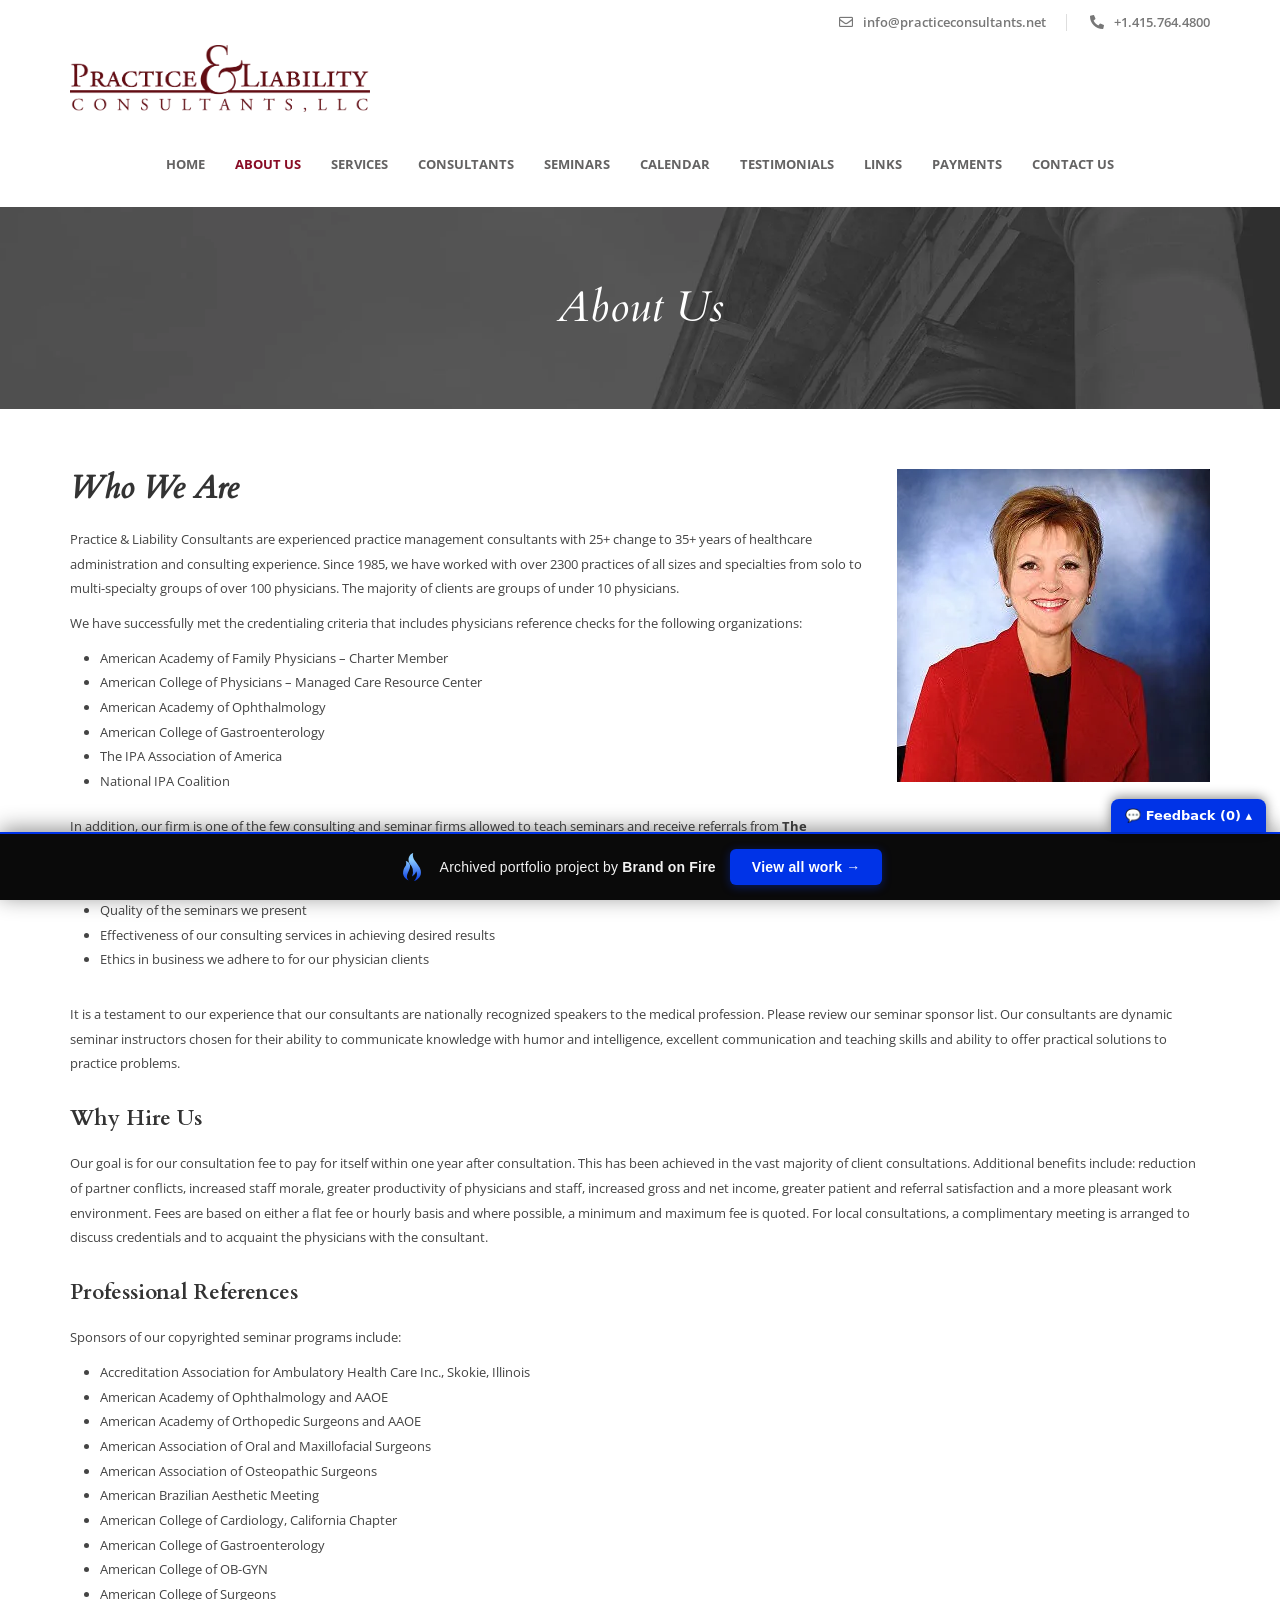
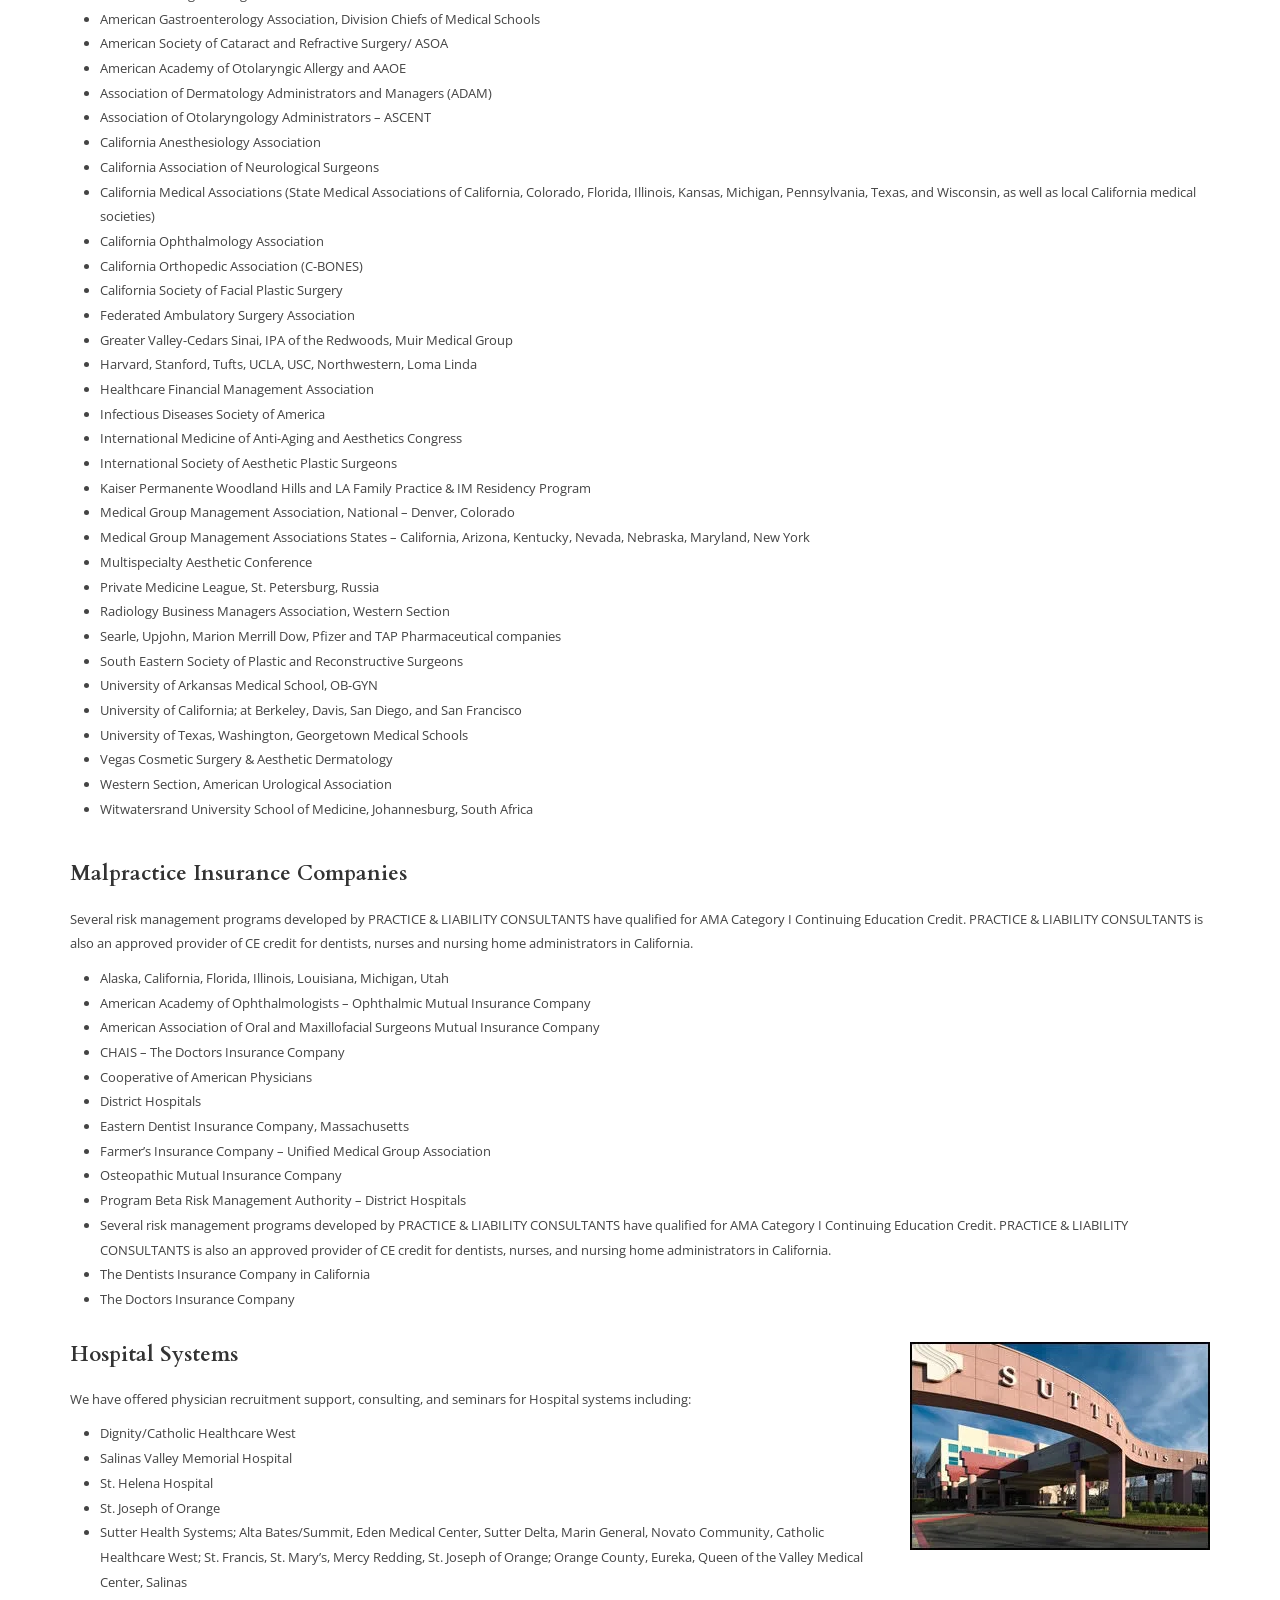
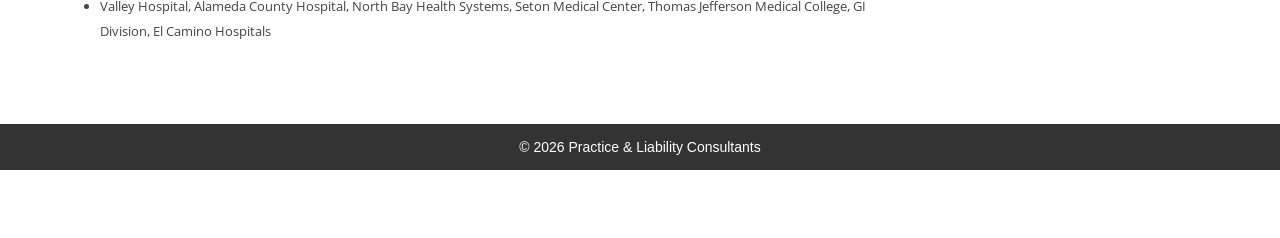
==== commit b8179bfe: "Add feedback comment widget to portfolio bar" ====
--- a/about-us/index.html
+++ b/about-us/index.html
@@ -1,57 +1,62 @@
-<!doctype html><html lang="en-US" class="js no-touch cssanimations csstransitions" data-bofp="0"><head><meta charset="UTF-8"><meta name="viewport" content="width=device-width, initial-scale=1.0, viewport-fit=cover">		<meta name="robots" content="index, follow, max-image-preview:large, max-snippet:-1, max-video-preview:-1"><title>About Us - Practice &amp; Liability Consultants</title><link rel="canonical" href="/about-us/"><meta property="og:locale" content="en_US"><meta property="og:type" content="article"><meta property="og:title" content="About Us - Practice &amp; Liability Consultants"><meta property="og:description" content="Who We Are Practice &amp; Liability Consultants are experienced practice management consultants with 25+ change to 35+ years of healthcare administration and consulting experience. Since 1985, we have worked with over 2300 practices of all sizes and specialties from solo to multi-specialty groups of over 100 physicians. The majority of clients are groups of under... Read More"><meta property="og:url" content="/about-us/"><meta property="og:site_name" content="Practice &amp; Liability Consultants"><meta property="article:modified_time" content="2023-11-09T10:31:50+00:00"><meta property="og:image" content="../_a/193bc09f0491.webp"><meta name="twitter:card" content="summary_large_image"><meta name="twitter:label1" content="Est. reading time"><meta name="twitter:data1" content="5 minutes"><link rel="alternate" type="application/rss+xml" title="Practice &amp; Liability Consultants » Feed" href="/feed/"><link rel="alternate" type="application/rss+xml" title="Practice &amp; Liability Consultants » Comments Feed" href="/comments/feed/"><link rel="https://api.w.org/" href="/wp-json/"><link rel="alternate" title="JSON" type="application/json" href="/wp-json/wp/v2/pages/1073"><!--[if lt IE 9]><script src="[data-uri]" type="text/javascript"></script><script src="[data-uri]" type="text/javascript"></script><![endif]--><meta name="generator" content="Elementor 4.1.1; features: additional_custom_breakpoints; settings: css_print_method-external, google_font-enabled, font_display-swap"><meta name="generator" content="WP Rocket 3.20.2" data-wpr-features="wpr_preconnect_external_domains wpr_oci wpr_preload_links wpr_desktop"><link rel="stylesheet" href="../style.css"><style>[data-bofp="1"]{background-color:rgb(255, 255, 255)!important;color:rgb(68, 68, 68)!important}[data-bofp="2"]{background-color:rgb(255, 255, 255)!important;color:rgb(68, 68, 68)!important}[data-bofp="3"]{background-color:rgb(255, 255, 255)!important;color:rgb(68, 68, 68)!important}</style><meta name="robots" content="noindex, nofollow"></head><body data-rsssl="1" class="wp-singular page-template page-template-elementor_header_footer page page-id-1073 wp-theme-lawyerbase elementor-default elementor-template-full-width elementor-kit-893 elementor-page elementor-page-1073 e--ua-blink e--ua-mac e--ua-webkit" data-elementor-device-mode="desktop" data-bofp="1"><header data-elementor-type="header" data-elementor-id="917" class="elementor elementor-917 elementor-location-header" data-elementor-post-type="elementor_library"><div class="elementor-element elementor-element-30b7231 e-flex e-con-boxed e-con e-parent e-lazyloaded" data-id="30b7231" data-element_type="container" data-e-type="container" data-settings="{&quot;background_background&quot;:&quot;classic&quot;}" data-bofp="2"><div class="e-con-inner"><div class="elementor-element elementor-element-0f51b4c e-flex e-con-boxed e-con e-parent e-lazyloaded" data-id="0f51b4c" data-element_type="container" data-e-type="container"><div class="e-con-inner"><div class="elementor-element elementor-element-a50761b elementor-icon-list--layout-inline elementor-align-end elementor-tablet-align-center elementor-list-item-link-full_width elementor-widget elementor-widget-icon-list" data-id="a50761b" data-element_type="widget" data-e-type="widget" data-widget_type="icon-list.default"><div class="elementor-widget-container"><ul class="elementor-icon-list-items elementor-inline-items"><li class="elementor-icon-list-item elementor-inline-item"><a href="mailto:info@practiceconsultants.net"><span class="elementor-icon-list-icon"><i aria-hidden="true" class="far fa-envelope"></i>						</span><span class="elementor-icon-list-text">info@practiceconsultants.net</span></a></li><li class="elementor-icon-list-item elementor-inline-item"><a href="tel:415-764-4800"><span class="elementor-icon-list-icon"><i aria-hidden="true" class="fas fa-phone-alt"></i>						</span><span class="elementor-icon-list-text">+1.415.764.4800</span></a></li></ul></div></div></div></div><div class="elementor-element elementor-element-33a7fec e-flex e-con-boxed e-con e-parent e-lazyloaded" data-id="33a7fec" data-element_type="container" data-e-type="container"><div class="e-con-inner"><div class="elementor-element elementor-element-112b22c elementor-widget elementor-widget-image" data-id="112b22c" data-element_type="widget" data-e-type="widget" data-widget_type="image.default"><div class="elementor-widget-container"><a href="../index.html"><img width="1517" height="342" src="../_a/079dc6d9694c.webp" class="attachment-full size-full wp-image-204" alt="" decoding="sync">								</a></div></div><div class="elementor-element elementor-element-5e515b3 elementor-nav-menu__align-center elementor-nav-menu--dropdown-mobile elementor-nav-menu--stretch elementor-hidden-desktop elementor-hidden-tablet elementor-nav-menu__text-align-aside elementor-nav-menu--toggle elementor-nav-menu--burger elementor-widget elementor-widget-nav-menu" data-id="5e515b3" data-element_type="widget" data-e-type="widget" data-settings="{&quot;full_width&quot;:&quot;stretch&quot;,&quot;layout&quot;:&quot;horizontal&quot;,&quot;submenu_icon&quot;:{&quot;value&quot;:&quot;&lt;i class=\&quot;fas fa-caret-down\&quot; aria-hidden=\&quot;true\&quot;&gt;&lt;\/i&gt;&quot;,&quot;library&quot;:&quot;fa-solid&quot;},&quot;toggle&quot;:&quot;burger&quot;}" data-widget_type="nav-menu.default"><div class="elementor-widget-container"><nav aria-label="Menu" class="elementor-nav-menu--main elementor-nav-menu__container elementor-nav-menu--layout-horizontal e--pointer-none"><ul id="menu-1-5e515b3" class="elementor-nav-menu" data-smartmenus-id="17823401061164785"><li class="menu-item menu-item-type-post_type menu-item-object-page menu-item-home menu-item-1093"><a href="../index.html" class="elementor-item">Home</a></li><li class="menu-item menu-item-type-post_type menu-item-object-page current-menu-item page_item page-item-1073 current_page_item menu-item-1094"><a href="../about-us/index.html" aria-current="page" class="elementor-item elementor-item-active">About Us</a></li><li class="menu-item menu-item-type-post_type menu-item-object-page menu-item-43"><a href="../services/index.html" class="elementor-item">Services</a></li><li class="menu-item menu-item-type-post_type menu-item-object-page menu-item-37"><a href="../consultants/index.html" class="elementor-item">Consultants</a></li><li class="menu-item menu-item-type-post_type menu-item-object-page menu-item-42"><a href="../seminars/index.html" class="elementor-item">Seminars</a></li><li class="menu-item menu-item-type-post_type menu-item-object-page menu-item-902"><a href="../calendar/index.html" class="elementor-item">Calendar</a></li><li class="menu-item menu-item-type-post_type menu-item-object-page menu-item-44"><a href="../testimonials/index.html" class="elementor-item">Testimonials</a></li><li class="menu-item menu-item-type-post_type menu-item-object-page menu-item-40"><a href="../links/index.html" class="elementor-item">Links</a></li><li class="menu-item menu-item-type-post_type menu-item-object-page menu-item-581"><a href="../payments/index.html" class="elementor-item">Payments</a></li><li class="menu-item menu-item-type-post_type menu-item-object-page menu-item-38"><a href="../contact-us/index.html" class="elementor-item">Contact Us</a></li></ul>			</nav><div class="elementor-menu-toggle" role="button" tabindex="0" aria-label="Menu Toggle" aria-expanded="false" style=""><i aria-hidden="true" role="presentation" class="elementor-menu-toggle__icon--open eicon-menu-bar"></i><i aria-hidden="true" role="presentation" class="elementor-menu-toggle__icon--close eicon-close"></i>		</div><nav class="elementor-nav-menu--dropdown elementor-nav-menu__container" aria-hidden="true" style="top: 0px; --menu-height: 0; width: 1366px; left: 0px;"><ul id="menu-2-5e515b3" class="elementor-nav-menu" data-smartmenus-id="17823401061177925"><li class="menu-item menu-item-type-post_type menu-item-object-page menu-item-home menu-item-1093"><a href="../index.html" class="elementor-item" tabindex="-1">Home</a></li><li class="menu-item menu-item-type-post_type menu-item-object-page current-menu-item page_item page-item-1073 current_page_item menu-item-1094"><a href="../about-us/index.html" aria-current="page" class="elementor-item elementor-item-active" tabindex="-1">About Us</a></li><li class="menu-item menu-item-type-post_type menu-item-object-page menu-item-43"><a href="../services/index.html" class="elementor-item" tabindex="-1">Services</a></li><li class="menu-item menu-item-type-post_type menu-item-object-page menu-item-37"><a href="../consultants/index.html" class="elementor-item" tabindex="-1">Consultants</a></li><li class="menu-item menu-item-type-post_type menu-item-object-page menu-item-42"><a href="../seminars/index.html" class="elementor-item" tabindex="-1">Seminars</a></li><li class="menu-item menu-item-type-post_type menu-item-object-page menu-item-902"><a href="../calendar/index.html" class="elementor-item" tabindex="-1">Calendar</a></li><li class="menu-item menu-item-type-post_type menu-item-object-page menu-item-44"><a href="../testimonials/index.html" class="elementor-item" tabindex="-1">Testimonials</a></li><li class="menu-item menu-item-type-post_type menu-item-object-page menu-item-40"><a href="../links/index.html" class="elementor-item" tabindex="-1">Links</a></li><li class="menu-item menu-item-type-post_type menu-item-object-page menu-item-581"><a href="../payments/index.html" class="elementor-item" tabindex="-1">Payments</a></li><li class="menu-item menu-item-type-post_type menu-item-object-page menu-item-38"><a href="../contact-us/index.html" class="elementor-item" tabindex="-1">Contact Us</a></li></ul>			</nav></div></div></div></div></div></div><div class="elementor-element elementor-element-536c715 elementor-hidden-mobile e-flex e-con-boxed e-con e-parent elementor-sticky e-lazyloaded" data-id="536c715" data-element_type="container" data-e-type="container" data-settings="{&quot;background_background&quot;:&quot;classic&quot;,&quot;sticky&quot;:&quot;top&quot;,&quot;sticky_on&quot;:[&quot;desktop&quot;,&quot;tablet&quot;,&quot;mobile&quot;],&quot;sticky_offset&quot;:0,&quot;sticky_effects_offset&quot;:0,&quot;sticky_anchor_link_offset&quot;:0}" data-bofp="3" style=""><div class="e-con-inner"><div class="elementor-element elementor-element-c7bf7ab e-flex e-con-boxed e-con e-parent e-lazyloaded" data-id="c7bf7ab" data-element_type="container" data-e-type="container"><div class="e-con-inner"><div class="elementor-element elementor-element-7fb9808 elementor-nav-menu__align-center elementor-nav-menu--dropdown-mobile elementor-nav-menu__text-align-aside elementor-nav-menu--toggle elementor-nav-menu--burger elementor-widget elementor-widget-nav-menu" data-id="7fb9808" data-element_type="widget" data-e-type="widget" data-settings="{&quot;layout&quot;:&quot;horizontal&quot;,&quot;submenu_icon&quot;:{&quot;value&quot;:&quot;&lt;i class=\&quot;fas fa-caret-down\&quot; aria-hidden=\&quot;true\&quot;&gt;&lt;\/i&gt;&quot;,&quot;library&quot;:&quot;fa-solid&quot;},&quot;toggle&quot;:&quot;burger&quot;}" data-widget_type="nav-menu.default"><div class="elementor-widget-container"><nav aria-label="Menu" class="elementor-nav-menu--main elementor-nav-menu__container elementor-nav-menu--layout-horizontal e--pointer-none"><ul id="menu-1-7fb9808" class="elementor-nav-menu" data-smartmenus-id="17823401061172534"><li class="menu-item menu-item-type-post_type menu-item-object-page menu-item-home menu-item-1093"><a href="../index.html" class="elementor-item">Home</a></li><li class="menu-item menu-item-type-post_type menu-item-object-page current-menu-item page_item page-item-1073 current_page_item menu-item-1094"><a href="../about-us/index.html" aria-current="page" class="elementor-item elementor-item-active">About Us</a></li><li class="menu-item menu-item-type-post_type menu-item-object-page menu-item-43"><a href="../services/index.html" class="elementor-item">Services</a></li><li class="menu-item menu-item-type-post_type menu-item-object-page menu-item-37"><a href="../consultants/index.html" class="elementor-item">Consultants</a></li><li class="menu-item menu-item-type-post_type menu-item-object-page menu-item-42"><a href="../seminars/index.html" class="elementor-item">Seminars</a></li><li class="menu-item menu-item-type-post_type menu-item-object-page menu-item-902"><a href="../calendar/index.html" class="elementor-item">Calendar</a></li><li class="menu-item menu-item-type-post_type menu-item-object-page menu-item-44"><a href="../testimonials/index.html" class="elementor-item">Testimonials</a></li><li class="menu-item menu-item-type-post_type menu-item-object-page menu-item-40"><a href="../links/index.html" class="elementor-item">Links</a></li><li class="menu-item menu-item-type-post_type menu-item-object-page menu-item-581"><a href="../payments/index.html" class="elementor-item">Payments</a></li><li class="menu-item menu-item-type-post_type menu-item-object-page menu-item-38"><a href="../contact-us/index.html" class="elementor-item">Contact Us</a></li></ul>			</nav><div class="elementor-menu-toggle" role="button" tabindex="0" aria-label="Menu Toggle" aria-expanded="false"><i aria-hidden="true" role="presentation" class="elementor-menu-toggle__icon--open eicon-menu-bar"></i><i aria-hidden="true" role="presentation" class="elementor-menu-toggle__icon--close eicon-close"></i>		</div><nav class="elementor-nav-menu--dropdown elementor-nav-menu__container" aria-hidden="true" style="--menu-height: 0;"><ul id="menu-2-7fb9808" class="elementor-nav-menu" data-smartmenus-id="17823401061176555"><li class="menu-item menu-item-type-post_type menu-item-object-page menu-item-home menu-item-1093"><a href="../index.html" class="elementor-item" tabindex="-1">Home</a></li><li class="menu-item menu-item-type-post_type menu-item-object-page current-menu-item page_item page-item-1073 current_page_item menu-item-1094"><a href="../about-us/index.html" aria-current="page" class="elementor-item elementor-item-active" tabindex="-1">About Us</a></li><li class="menu-item menu-item-type-post_type menu-item-object-page menu-item-43"><a href="../services/index.html" class="elementor-item" tabindex="-1">Services</a></li><li class="menu-item menu-item-type-post_type menu-item-object-page menu-item-37"><a href="../consultants/index.html" class="elementor-item" tabindex="-1">Consultants</a></li><li class="menu-item menu-item-type-post_type menu-item-object-page menu-item-42"><a href="../seminars/index.html" class="elementor-item" tabindex="-1">Seminars</a></li><li class="menu-item menu-item-type-post_type menu-item-object-page menu-item-902"><a href="../calendar/index.html" class="elementor-item" tabindex="-1">Calendar</a></li><li class="menu-item menu-item-type-post_type menu-item-object-page menu-item-44"><a href="../testimonials/index.html" class="elementor-item" tabindex="-1">Testimonials</a></li><li class="menu-item menu-item-type-post_type menu-item-object-page menu-item-40"><a href="../links/index.html" class="elementor-item" tabindex="-1">Links</a></li><li class="menu-item menu-item-type-post_type menu-item-object-page menu-item-581"><a href="../payments/index.html" class="elementor-item" tabindex="-1">Payments</a></li><li class="menu-item menu-item-type-post_type menu-item-object-page menu-item-38"><a href="../contact-us/index.html" class="elementor-item" tabindex="-1">Contact Us</a></li></ul>			</nav></div></div></div></div></div></div></header><div data-elementor-type="wp-page" data-elementor-id="1073" class="elementor elementor-1073" data-elementor-post-type="page"><div class="elementor-element elementor-element-9a9e29c e-flex e-con-boxed e-con e-parent e-lazyloaded" data-id="9a9e29c" data-element_type="container" data-e-type="container" data-settings="{&quot;background_background&quot;:&quot;classic&quot;}"><div class="e-con-inner"><div class="elementor-element elementor-element-0ec2845 elementor-widget__width-inherit elementor-widget elementor-widget-heading" data-id="0ec2845" data-element_type="widget" data-e-type="widget" data-widget_type="heading.default"><div class="elementor-widget-container"><h1 class="elementor-heading-title elementor-size-default">About Us</h1>				</div></div></div></div><div class="elementor-element elementor-element-da4a443 e-flex e-con-boxed e-con e-parent e-lazyloaded" data-id="da4a443" data-element_type="container" data-e-type="container" data-settings="{&quot;background_background&quot;:&quot;classic&quot;}"><div class="e-con-inner"><div class="elementor-element elementor-element-31b2b5b e-con-full e-flex e-con e-child" data-id="31b2b5b" data-element_type="container" data-e-type="container"><div class="elementor-element elementor-element-a111aab e-flex e-con-boxed e-con e-child" data-id="a111aab" data-element_type="container" data-e-type="container"><div class="e-con-inner"><div class="elementor-element elementor-element-dcd4184 e-con-full e-flex e-con e-child" data-id="dcd4184" data-element_type="container" data-e-type="container"><div class="elementor-element elementor-element-a3143c9 elementor-widget elementor-widget-heading" data-id="a3143c9" data-element_type="widget" data-e-type="widget" data-widget_type="heading.default"><div class="elementor-widget-container"><h2 class="elementor-heading-title elementor-size-default">Who We Are</h2>				</div></div><div class="elementor-element elementor-element-350da9f elementor-widget elementor-widget-text-editor" data-id="350da9f" data-element_type="widget" data-e-type="widget" data-widget_type="text-editor.default"><div class="elementor-widget-container"><p>Practice &amp; Liability Consultants are experienced practice management consultants with 25+ change to 35+ years of healthcare administration and consulting experience. Since 1985, we have worked with over 2300 practices of all sizes and specialties from solo to multi-specialty groups of over 100 physicians. The majority of clients are groups of under 10 physicians.</p><p>We have successfully met the credentialing criteria that includes physicians reference checks for the following organizations:</p><ul><li>American Academy of Family Physicians – Charter Member</li><li>American College of Physicians – Managed Care Resource Center</li><li>American Academy of Ophthalmology</li><li>American College of Gastroenterology</li><li>The IPA Association of America</li><li>National IPA Coalition</li></ul><p class="honeyistyle">In addition, our firm is one of the few consulting and seminar firms allowed to teach seminars and receive referrals from&nbsp;<strong>The California Medical Association</strong>&nbsp;in addition to several local medical societies in California.<span class="honeyistyle"><br>This is due to the:</span><span class="honeyistyle"><br></span></p><ul><li>Quality of the seminars we present</li><li>Effectiveness of our consulting services in achieving desired results</li><li>Ethics in business we adhere to for our physician clients</li></ul>								</div></div></div><div class="elementor-element elementor-element-40380f2 e-con-full e-flex e-con e-child" data-id="40380f2" data-element_type="container" data-e-type="container"><div class="elementor-element elementor-element-20d57a8 elementor-widget elementor-widget-image" data-id="20d57a8" data-element_type="widget" data-e-type="widget" data-widget_type="image.default"><div class="elementor-widget-container"><img fetchpriority="high" decoding="sync" width="313" height="313" src="../_a/193bc09f0491.webp" class="attachment-full size-full wp-image-367" alt="">															</div></div></div></div></div><div class="elementor-element elementor-element-1082b31 e-flex e-con-boxed e-con e-child" data-id="1082b31" data-element_type="container" data-e-type="container"><div class="e-con-inner"><div class="elementor-element elementor-element-bdfd1a2 e-con-full e-flex e-con e-child" data-id="bdfd1a2" data-element_type="container" data-e-type="container"><div class="elementor-element elementor-element-eff78e4 elementor-widget elementor-widget-text-editor" data-id="eff78e4" data-element_type="widget" data-e-type="widget" data-widget_type="text-editor.default"><div class="elementor-widget-container"><p>It is a testament to our experience that our consultants are nationally recognized speakers to the medical profession. Please review our seminar sponsor list. Our consultants are dynamic seminar instructors chosen for their ability to communicate knowledge with humor and intelligence, excellent communication and teaching skills and ability to offer practical solutions to practice problems.</p>								</div></div><div class="elementor-element elementor-element-314c248 e-con-full e-flex e-con e-child" data-id="314c248" data-element_type="container" data-e-type="container"><div class="elementor-element elementor-element-c7988be elementor-widget elementor-widget-heading" data-id="c7988be" data-element_type="widget" data-e-type="widget" data-widget_type="heading.default"><div class="elementor-widget-container"><h3 class="elementor-heading-title elementor-size-default">Why Hire Us</h3>				</div></div><div class="elementor-element elementor-element-d7eee5f elementor-widget elementor-widget-text-editor" data-id="d7eee5f" data-element_type="widget" data-e-type="widget" data-widget_type="text-editor.default"><div class="elementor-widget-container"><p>Our goal is for our consultation fee to pay for itself within one year after consultation. This has been achieved in the vast majority of client consultations. Additional benefits include: reduction of partner conflicts, increased staff morale, greater productivity of physicians and staff, increased gross and net income, greater patient and referral satisfaction and a more pleasant work environment. Fees are based on either a flat fee or hourly basis and where possible, a minimum and maximum fee is quoted. For local consultations, a complimentary meeting is arranged to discuss credentials and to acquaint the physicians with the consultant.</p>								</div></div><div class="elementor-element elementor-element-74d5853 elementor-widget elementor-widget-heading" data-id="74d5853" data-element_type="widget" data-e-type="widget" data-widget_type="heading.default"><div class="elementor-widget-container"><h3 class="elementor-heading-title elementor-size-default">Professional References</h3>				</div></div><div class="elementor-element elementor-element-9953c32 elementor-widget elementor-widget-text-editor" data-id="9953c32" data-element_type="widget" data-e-type="widget" data-widget_type="text-editor.default"><div class="elementor-widget-container"><p>Sponsors of our copyrighted seminar programs include:</p><ul><li>Accreditation Association for Ambulatory Health Care Inc., Skokie, Illinois</li><li>American Academy of Ophthalmology and AAOE</li><li>American Academy of Orthopedic Surgeons and AAOE</li><li>American Association of Oral and Maxillofacial Surgeons</li><li>American Association of Osteopathic Surgeons</li><li>American Brazilian Aesthetic Meeting</li><li>American College of Cardiology, California Chapter</li><li>American College of Gastroenterology</li><li>American College of OB-GYN</li><li>American College of Surgeons</li><li>American Gastroenterology Association, Division Chiefs of Medical Schools</li><li>American Society of Cataract and Refractive Surgery/ ASOA</li><li>American Academy of Otolaryngic Allergy and AAOE</li><li>Association of Dermatology Administrators and Managers (ADAM)</li><li>Association of Otolaryngology Administrators – ASCENT</li><li>California Anesthesiology Association</li><li>California Association of Neurological Surgeons</li><li>California Medical Associations (State Medical Associations of California, Colorado, Florida, Illinois, Kansas, Michigan, Pennsylvania, Texas, and Wisconsin, as well as local California medical societies)</li><li>California Ophthalmology Association</li><li>California Orthopedic Association (C-BONES)</li><li>California Society of Facial Plastic Surgery</li><li>Federated Ambulatory Surgery Association</li><li>Greater Valley-Cedars Sinai, IPA of the Redwoods, Muir Medical Group</li><li>Harvard, Stanford, Tufts, UCLA, USC, Northwestern, Loma Linda</li><li>Healthcare Financial Management Association</li><li>Infectious Diseases Society of America</li><li>International Medicine of Anti-Aging and Aesthetics Congress</li><li>International Society of Aesthetic Plastic Surgeons</li><li>Kaiser Permanente Woodland Hills and LA Family Practice &amp; IM Residency Program</li><li>Medical Group Management Association, National – Denver, Colorado</li><li>Medical Group Management Associations States – California, Arizona, Kentucky, Nevada, Nebraska, Maryland, New York</li><li>Multispecialty Aesthetic Conference</li><li>Private Medicine League, St. Petersburg, Russia</li><li>Radiology Business Managers Association, Western Section</li><li>Searle, Upjohn, Marion Merrill Dow, Pfizer and TAP Pharmaceutical companies</li><li>South Eastern Society of Plastic and Reconstructive Surgeons</li><li>University of Arkansas Medical School, OB-GYN</li><li>University of California; at Berkeley, Davis, San Diego, and San Francisco</li><li>University of Texas, Washington, Georgetown Medical Schools</li><li>Vegas Cosmetic Surgery &amp; Aesthetic Dermatology</li><li>Western Section, American Urological Association</li><li>Witwatersrand University School of Medicine, Johannesburg, South Africa</li></ul>								</div></div><div class="elementor-element elementor-element-20c0122 elementor-widget elementor-widget-heading" data-id="20c0122" data-element_type="widget" data-e-type="widget" data-widget_type="heading.default"><div class="elementor-widget-container"><h3 class="elementor-heading-title elementor-size-default">Malpractice Insurance Companies</h3>				</div></div><div class="elementor-element elementor-element-45e26cf elementor-widget elementor-widget-text-editor" data-id="45e26cf" data-element_type="widget" data-e-type="widget" data-widget_type="text-editor.default"><div class="elementor-widget-container"><p>Several risk management programs developed by PRACTICE &amp; LIABILITY CONSULTANTS have qualified for AMA Category I Continuing Education Credit. PRACTICE &amp; LIABILITY CONSULTANTS is also an approved provider of CE credit for dentists, nurses and nursing home administrators in California.</p><ul><li>Alaska, California, Florida, Illinois, Louisiana, Michigan, Utah</li><li><span style="color: var( --e-global-color-text ); font-family: var( --e-global-typography-text-font-family ), Sans-serif; font-size: var( --e-global-typography-text-font-size ); text-align: var(--text-align);">American Academy of Ophthalmologists – Ophthalmic Mutual Insurance Company</span></li><li>American Association of Oral and Maxillofacial Surgeons Mutual Insurance Company</li><li>CHAIS – The Doctors Insurance Company</li><li>Cooperative of American Physicians</li><li>District Hospitals</li><li><span style="color: var( --e-global-color-text ); font-family: var( --e-global-typography-text-font-family ), Sans-serif; font-size: var( --e-global-typography-text-font-size ); text-align: var(--text-align);">Eastern Dentist Insurance Company, Massachusetts</span></li><li>Farmer’s Insurance Company – Unified Medical Group Association</li><li><span style="color: var( --e-global-color-text ); font-family: var( --e-global-typography-text-font-family ), Sans-serif; font-size: var( --e-global-typography-text-font-size ); text-align: var(--text-align);">Osteopathic Mutual Insurance Company</span></li><li>Program Beta Risk Management Authority – District Hospitals</li><li>Several risk management programs developed by PRACTICE &amp; LIABILITY CONSULTANTS have qualified for AMA Category I Continuing Education Credit. PRACTICE &amp; LIABILITY CONSULTANTS is also an approved provider of CE credit for dentists, nurses, and nursing home administrators in California.</li><li><span style="color: var( --e-global-color-text ); font-family: var( --e-global-typography-text-font-family ), Sans-serif; font-size: var( --e-global-typography-text-font-size ); text-align: var(--text-align);">The Dentists Insurance Company in California</span></li><li>The Doctors Insurance Company</li></ul>								</div></div></div></div></div></div><div class="elementor-element elementor-element-51eed26 e-flex e-con-boxed e-con e-child" data-id="51eed26" data-element_type="container" data-e-type="container"><div class="e-con-inner"><div class="elementor-element elementor-element-0d521f2 e-con-full e-flex e-con e-child" data-id="0d521f2" data-element_type="container" data-e-type="container"><div class="elementor-element elementor-element-c045493 elementor-widget elementor-widget-heading" data-id="c045493" data-element_type="widget" data-e-type="widget" data-widget_type="heading.default"><div class="elementor-widget-container"><h3 class="elementor-heading-title elementor-size-default">Hospital Systems</h3>				</div></div><div class="elementor-element elementor-element-b85f38e elementor-widget elementor-widget-text-editor" data-id="b85f38e" data-element_type="widget" data-e-type="widget" data-widget_type="text-editor.default"><div class="elementor-widget-container"><p>We have offered physician recruitment support, consulting, and seminars for Hospital systems including:</p><ul><li>Dignity/Catholic Healthcare West</li><li><span style="color: var( --e-global-color-text ); font-family: var( --e-global-typography-text-font-family ), Sans-serif; font-size: var( --e-global-typography-text-font-size ); text-align: var(--text-align);">Salinas Valley Memorial Hospital</span></li><li><span style="color: var( --e-global-color-text ); font-family: var( --e-global-typography-text-font-family ), Sans-serif; font-size: var( --e-global-typography-text-font-size ); text-align: var(--text-align);">St. Helena Hospital</span></li><li><span style="color: var( --e-global-color-text ); font-family: var( --e-global-typography-text-font-family ), Sans-serif; font-size: var( --e-global-typography-text-font-size ); text-align: var(--text-align);">St. Joseph of Orange</span></li><li><span style="color: var( --e-global-color-text ); font-family: var( --e-global-typography-text-font-family ), Sans-serif; font-size: var( --e-global-typography-text-font-size ); text-align: var(--text-align);">Sutter Health Systems; Alta Bates/Summit, Eden Medical Center, Sutter Delta, Marin General, Novato Community, Catholic Healthcare West; St. Francis, St. Mary’s, Mercy Redding, St. Joseph of Orange; Orange County, Eureka, Queen of the Valley Medical Center, Salinas</span></li><li><span style="text-align: var(--text-align);">Valley Hospital, Alameda County Hospital, North Bay Health Systems, Seton Medical Center, Thomas Jefferson Medical College, GI Division, El Camino Hospitals<br></span></li></ul>								</div></div></div><div class="elementor-element elementor-element-30aa349 e-con-full e-flex e-con e-child" data-id="30aa349" data-element_type="container" data-e-type="container"><div class="elementor-element elementor-element-fc5cfce elementor-widget elementor-widget-image" data-id="fc5cfce" data-element_type="widget" data-e-type="widget" data-widget_type="image.default"><div class="elementor-widget-container"><img decoding="sync" width="300" height="208" src="../_a/fe1bc2bf6704.webp" class="attachment-full size-full wp-image-57" alt="">															</div></div></div></div></div></div></div></div></div><footer data-elementor-type="footer" data-elementor-id="932" class="elementor elementor-932 elementor-location-footer" data-elementor-post-type="elementor_library"><div class="elementor-element elementor-element-0a13467 e-flex e-con-boxed e-con e-parent e-lazyloaded" data-id="0a13467" data-element_type="container" data-e-type="container" data-settings="{&quot;background_background&quot;:&quot;classic&quot;}"><div class="e-con-inner"><div class="elementor-element elementor-element-66ff137 elementor-widget elementor-widget-heading" data-id="66ff137" data-element_type="widget" data-e-type="widget" data-widget_type="heading.default"><div class="elementor-widget-container"><h2 class="elementor-heading-title elementor-size-default">© 2026 Practice &amp; Liability Consultants</h2>				</div></div></div></div></footer><span id="elementor-device-mode" class="elementor-screen-only"></span><svg style="display: none;" class="e-font-icon-svg-symbols"></svg><!-- bof-portfolio-bar --><a href="https://brandonfire.com/portfolio/" id="bof-portfolio-bar" rel="noopener" style="position:fixed;left:0;right:0;bottom:0;z-index:2147483647;display:flex;align-items:center;justify-content:center;gap:14px;flex-wrap:wrap;background:#0a0a0a;color:#ffffff !important;font-family:Inter,-apple-system,BlinkMacSystemFont,'Segoe UI',Roboto,Helvetica,Arial,sans-serif;font-size:14px;font-weight:500;line-height:1;letter-spacing:.2px;padding:15px 18px;text-decoration:none !important;box-shadow:0 -3px 22px rgba(0,0,0,.45);border-top:2px solid #0033e7;box-sizing:border-box;"><img src="[data-uri]" alt="" width="28" height="28" style="display:block;flex:0 0 auto;width:28px;height:28px;"><span style="opacity:.95;color:#fff;">Archived portfolio project by <strong style="font-weight:700;color:#fff;">Brand&nbsp;on&nbsp;Fire</strong></span><span style="background:#0033e7;color:#fff;padding:11px 22px;border-radius:6px;font-weight:700;font-size:14px;white-space:nowrap;box-shadow:0 2px 10px rgba(0,51,231,.4);">View&nbsp;all&nbsp;work&nbsp;&rarr;</span></a><script>(function(){function p(){var b=document.getElementById("bof-portfolio-bar");if(b&&document.body)document.body.style.setProperty("padding-bottom",b.offsetHeight+"px","important");}if(document.readyState!=="loading")p();else document.addEventListener("DOMContentLoaded",p);window.addEventListener("resize",p);})();</script><script>/* Brand on Fire portfolio feedback collector. All portfolio sites are one origin
-   (brand-on-fire.github.io) so localStorage is SHARED — comments accumulate in one place across every
-   site. "Export all" copies them to the clipboard to paste back to Claude. Zero backend. */
+<!doctype html><html lang="en-US" class="js no-touch cssanimations csstransitions" data-bofp="0"><head><meta charset="UTF-8"><meta name="viewport" content="width=device-width, initial-scale=1.0, viewport-fit=cover">		<meta name="robots" content="index, follow, max-image-preview:large, max-snippet:-1, max-video-preview:-1"><title>About Us - Practice &amp; Liability Consultants</title><link rel="canonical" href="/about-us/"><meta property="og:locale" content="en_US"><meta property="og:type" content="article"><meta property="og:title" content="About Us - Practice &amp; Liability Consultants"><meta property="og:description" content="Who We Are Practice &amp; Liability Consultants are experienced practice management consultants with 25+ change to 35+ years of healthcare administration and consulting experience. Since 1985, we have worked with over 2300 practices of all sizes and specialties from solo to multi-specialty groups of over 100 physicians. The majority of clients are groups of under... Read More"><meta property="og:url" content="/about-us/"><meta property="og:site_name" content="Practice &amp; Liability Consultants"><meta property="article:modified_time" content="2023-11-09T10:31:50+00:00"><meta property="og:image" content="../_a/193bc09f0491.webp"><meta name="twitter:card" content="summary_large_image"><meta name="twitter:label1" content="Est. reading time"><meta name="twitter:data1" content="5 minutes"><link rel="alternate" type="application/rss+xml" title="Practice &amp; Liability Consultants » Feed" href="/feed/"><link rel="alternate" type="application/rss+xml" title="Practice &amp; Liability Consultants » Comments Feed" href="/comments/feed/"><link rel="https://api.w.org/" href="/wp-json/"><link rel="alternate" title="JSON" type="application/json" href="/wp-json/wp/v2/pages/1073"><!--[if lt IE 9]><script src="[data-uri]" type="text/javascript"></script><script src="[data-uri]" type="text/javascript"></script><![endif]--><meta name="generator" content="Elementor 4.1.1; features: additional_custom_breakpoints; settings: css_print_method-external, google_font-enabled, font_display-swap"><meta name="generator" content="WP Rocket 3.20.2" data-wpr-features="wpr_preconnect_external_domains wpr_oci wpr_preload_links wpr_desktop"><link rel="stylesheet" href="../style.css"><style>[data-bofp="1"]{background-color:rgb(255, 255, 255)!important;color:rgb(68, 68, 68)!important}[data-bofp="2"]{background-color:rgb(255, 255, 255)!important;color:rgb(68, 68, 68)!important}[data-bofp="3"]{background-color:rgb(255, 255, 255)!important;color:rgb(68, 68, 68)!important}</style><meta name="robots" content="noindex, nofollow"></head><body data-rsssl="1" class="wp-singular page-template page-template-elementor_header_footer page page-id-1073 wp-theme-lawyerbase elementor-default elementor-template-full-width elementor-kit-893 elementor-page elementor-page-1073 e--ua-blink e--ua-mac e--ua-webkit" data-elementor-device-mode="desktop" data-bofp="1"><header data-elementor-type="header" data-elementor-id="917" class="elementor elementor-917 elementor-location-header" data-elementor-post-type="elementor_library"><div class="elementor-element elementor-element-30b7231 e-flex e-con-boxed e-con e-parent e-lazyloaded" data-id="30b7231" data-element_type="container" data-e-type="container" data-settings="{&quot;background_background&quot;:&quot;classic&quot;}" data-bofp="2"><div class="e-con-inner"><div class="elementor-element elementor-element-0f51b4c e-flex e-con-boxed e-con e-parent e-lazyloaded" data-id="0f51b4c" data-element_type="container" data-e-type="container"><div class="e-con-inner"><div class="elementor-element elementor-element-a50761b elementor-icon-list--layout-inline elementor-align-end elementor-tablet-align-center elementor-list-item-link-full_width elementor-widget elementor-widget-icon-list" data-id="a50761b" data-element_type="widget" data-e-type="widget" data-widget_type="icon-list.default"><div class="elementor-widget-container"><ul class="elementor-icon-list-items elementor-inline-items"><li class="elementor-icon-list-item elementor-inline-item"><a href="mailto:info@practiceconsultants.net"><span class="elementor-icon-list-icon"><i aria-hidden="true" class="far fa-envelope"></i>						</span><span class="elementor-icon-list-text">info@practiceconsultants.net</span></a></li><li class="elementor-icon-list-item elementor-inline-item"><a href="tel:415-764-4800"><span class="elementor-icon-list-icon"><i aria-hidden="true" class="fas fa-phone-alt"></i>						</span><span class="elementor-icon-list-text">+1.415.764.4800</span></a></li></ul></div></div></div></div><div class="elementor-element elementor-element-33a7fec e-flex e-con-boxed e-con e-parent e-lazyloaded" data-id="33a7fec" data-element_type="container" data-e-type="container"><div class="e-con-inner"><div class="elementor-element elementor-element-112b22c elementor-widget elementor-widget-image" data-id="112b22c" data-element_type="widget" data-e-type="widget" data-widget_type="image.default"><div class="elementor-widget-container"><a href="../index.html"><img width="1517" height="342" src="../_a/079dc6d9694c.webp" class="attachment-full size-full wp-image-204" alt="" decoding="sync">								</a></div></div><div class="elementor-element elementor-element-5e515b3 elementor-nav-menu__align-center elementor-nav-menu--dropdown-mobile elementor-nav-menu--stretch elementor-hidden-desktop elementor-hidden-tablet elementor-nav-menu__text-align-aside elementor-nav-menu--toggle elementor-nav-menu--burger elementor-widget elementor-widget-nav-menu" data-id="5e515b3" data-element_type="widget" data-e-type="widget" data-settings="{&quot;full_width&quot;:&quot;stretch&quot;,&quot;layout&quot;:&quot;horizontal&quot;,&quot;submenu_icon&quot;:{&quot;value&quot;:&quot;&lt;i class=\&quot;fas fa-caret-down\&quot; aria-hidden=\&quot;true\&quot;&gt;&lt;\/i&gt;&quot;,&quot;library&quot;:&quot;fa-solid&quot;},&quot;toggle&quot;:&quot;burger&quot;}" data-widget_type="nav-menu.default"><div class="elementor-widget-container"><nav aria-label="Menu" class="elementor-nav-menu--main elementor-nav-menu__container elementor-nav-menu--layout-horizontal e--pointer-none"><ul id="menu-1-5e515b3" class="elementor-nav-menu" data-smartmenus-id="17823401061164785"><li class="menu-item menu-item-type-post_type menu-item-object-page menu-item-home menu-item-1093"><a href="../index.html" class="elementor-item">Home</a></li><li class="menu-item menu-item-type-post_type menu-item-object-page current-menu-item page_item page-item-1073 current_page_item menu-item-1094"><a href="../about-us/index.html" aria-current="page" class="elementor-item elementor-item-active">About Us</a></li><li class="menu-item menu-item-type-post_type menu-item-object-page menu-item-43"><a href="../services/index.html" class="elementor-item">Services</a></li><li class="menu-item menu-item-type-post_type menu-item-object-page menu-item-37"><a href="../consultants/index.html" class="elementor-item">Consultants</a></li><li class="menu-item menu-item-type-post_type menu-item-object-page menu-item-42"><a href="../seminars/index.html" class="elementor-item">Seminars</a></li><li class="menu-item menu-item-type-post_type menu-item-object-page menu-item-902"><a href="../calendar/index.html" class="elementor-item">Calendar</a></li><li class="menu-item menu-item-type-post_type menu-item-object-page menu-item-44"><a href="../testimonials/index.html" class="elementor-item">Testimonials</a></li><li class="menu-item menu-item-type-post_type menu-item-object-page menu-item-40"><a href="../links/index.html" class="elementor-item">Links</a></li><li class="menu-item menu-item-type-post_type menu-item-object-page menu-item-581"><a href="../payments/index.html" class="elementor-item">Payments</a></li><li class="menu-item menu-item-type-post_type menu-item-object-page menu-item-38"><a href="../contact-us/index.html" class="elementor-item">Contact Us</a></li></ul>			</nav><div class="elementor-menu-toggle" role="button" tabindex="0" aria-label="Menu Toggle" aria-expanded="false" style=""><i aria-hidden="true" role="presentation" class="elementor-menu-toggle__icon--open eicon-menu-bar"></i><i aria-hidden="true" role="presentation" class="elementor-menu-toggle__icon--close eicon-close"></i>		</div><nav class="elementor-nav-menu--dropdown elementor-nav-menu__container" aria-hidden="true" style="top: 0px; --menu-height: 0; width: 1366px; left: 0px;"><ul id="menu-2-5e515b3" class="elementor-nav-menu" data-smartmenus-id="17823401061177925"><li class="menu-item menu-item-type-post_type menu-item-object-page menu-item-home menu-item-1093"><a href="../index.html" class="elementor-item" tabindex="-1">Home</a></li><li class="menu-item menu-item-type-post_type menu-item-object-page current-menu-item page_item page-item-1073 current_page_item menu-item-1094"><a href="../about-us/index.html" aria-current="page" class="elementor-item elementor-item-active" tabindex="-1">About Us</a></li><li class="menu-item menu-item-type-post_type menu-item-object-page menu-item-43"><a href="../services/index.html" class="elementor-item" tabindex="-1">Services</a></li><li class="menu-item menu-item-type-post_type menu-item-object-page menu-item-37"><a href="../consultants/index.html" class="elementor-item" tabindex="-1">Consultants</a></li><li class="menu-item menu-item-type-post_type menu-item-object-page menu-item-42"><a href="../seminars/index.html" class="elementor-item" tabindex="-1">Seminars</a></li><li class="menu-item menu-item-type-post_type menu-item-object-page menu-item-902"><a href="../calendar/index.html" class="elementor-item" tabindex="-1">Calendar</a></li><li class="menu-item menu-item-type-post_type menu-item-object-page menu-item-44"><a href="../testimonials/index.html" class="elementor-item" tabindex="-1">Testimonials</a></li><li class="menu-item menu-item-type-post_type menu-item-object-page menu-item-40"><a href="../links/index.html" class="elementor-item" tabindex="-1">Links</a></li><li class="menu-item menu-item-type-post_type menu-item-object-page menu-item-581"><a href="../payments/index.html" class="elementor-item" tabindex="-1">Payments</a></li><li class="menu-item menu-item-type-post_type menu-item-object-page menu-item-38"><a href="../contact-us/index.html" class="elementor-item" tabindex="-1">Contact Us</a></li></ul>			</nav></div></div></div></div></div></div><div class="elementor-element elementor-element-536c715 elementor-hidden-mobile e-flex e-con-boxed e-con e-parent elementor-sticky e-lazyloaded" data-id="536c715" data-element_type="container" data-e-type="container" data-settings="{&quot;background_background&quot;:&quot;classic&quot;,&quot;sticky&quot;:&quot;top&quot;,&quot;sticky_on&quot;:[&quot;desktop&quot;,&quot;tablet&quot;,&quot;mobile&quot;],&quot;sticky_offset&quot;:0,&quot;sticky_effects_offset&quot;:0,&quot;sticky_anchor_link_offset&quot;:0}" data-bofp="3" style=""><div class="e-con-inner"><div class="elementor-element elementor-element-c7bf7ab e-flex e-con-boxed e-con e-parent e-lazyloaded" data-id="c7bf7ab" data-element_type="container" data-e-type="container"><div class="e-con-inner"><div class="elementor-element elementor-element-7fb9808 elementor-nav-menu__align-center elementor-nav-menu--dropdown-mobile elementor-nav-menu__text-align-aside elementor-nav-menu--toggle elementor-nav-menu--burger elementor-widget elementor-widget-nav-menu" data-id="7fb9808" data-element_type="widget" data-e-type="widget" data-settings="{&quot;layout&quot;:&quot;horizontal&quot;,&quot;submenu_icon&quot;:{&quot;value&quot;:&quot;&lt;i class=\&quot;fas fa-caret-down\&quot; aria-hidden=\&quot;true\&quot;&gt;&lt;\/i&gt;&quot;,&quot;library&quot;:&quot;fa-solid&quot;},&quot;toggle&quot;:&quot;burger&quot;}" data-widget_type="nav-menu.default"><div class="elementor-widget-container"><nav aria-label="Menu" class="elementor-nav-menu--main elementor-nav-menu__container elementor-nav-menu--layout-horizontal e--pointer-none"><ul id="menu-1-7fb9808" class="elementor-nav-menu" data-smartmenus-id="17823401061172534"><li class="menu-item menu-item-type-post_type menu-item-object-page menu-item-home menu-item-1093"><a href="../index.html" class="elementor-item">Home</a></li><li class="menu-item menu-item-type-post_type menu-item-object-page current-menu-item page_item page-item-1073 current_page_item menu-item-1094"><a href="../about-us/index.html" aria-current="page" class="elementor-item elementor-item-active">About Us</a></li><li class="menu-item menu-item-type-post_type menu-item-object-page menu-item-43"><a href="../services/index.html" class="elementor-item">Services</a></li><li class="menu-item menu-item-type-post_type menu-item-object-page menu-item-37"><a href="../consultants/index.html" class="elementor-item">Consultants</a></li><li class="menu-item menu-item-type-post_type menu-item-object-page menu-item-42"><a href="../seminars/index.html" class="elementor-item">Seminars</a></li><li class="menu-item menu-item-type-post_type menu-item-object-page menu-item-902"><a href="../calendar/index.html" class="elementor-item">Calendar</a></li><li class="menu-item menu-item-type-post_type menu-item-object-page menu-item-44"><a href="../testimonials/index.html" class="elementor-item">Testimonials</a></li><li class="menu-item menu-item-type-post_type menu-item-object-page menu-item-40"><a href="../links/index.html" class="elementor-item">Links</a></li><li class="menu-item menu-item-type-post_type menu-item-object-page menu-item-581"><a href="../payments/index.html" class="elementor-item">Payments</a></li><li class="menu-item menu-item-type-post_type menu-item-object-page menu-item-38"><a href="../contact-us/index.html" class="elementor-item">Contact Us</a></li></ul>			</nav><div class="elementor-menu-toggle" role="button" tabindex="0" aria-label="Menu Toggle" aria-expanded="false"><i aria-hidden="true" role="presentation" class="elementor-menu-toggle__icon--open eicon-menu-bar"></i><i aria-hidden="true" role="presentation" class="elementor-menu-toggle__icon--close eicon-close"></i>		</div><nav class="elementor-nav-menu--dropdown elementor-nav-menu__container" aria-hidden="true" style="--menu-height: 0;"><ul id="menu-2-7fb9808" class="elementor-nav-menu" data-smartmenus-id="17823401061176555"><li class="menu-item menu-item-type-post_type menu-item-object-page menu-item-home menu-item-1093"><a href="../index.html" class="elementor-item" tabindex="-1">Home</a></li><li class="menu-item menu-item-type-post_type menu-item-object-page current-menu-item page_item page-item-1073 current_page_item menu-item-1094"><a href="../about-us/index.html" aria-current="page" class="elementor-item elementor-item-active" tabindex="-1">About Us</a></li><li class="menu-item menu-item-type-post_type menu-item-object-page menu-item-43"><a href="../services/index.html" class="elementor-item" tabindex="-1">Services</a></li><li class="menu-item menu-item-type-post_type menu-item-object-page menu-item-37"><a href="../consultants/index.html" class="elementor-item" tabindex="-1">Consultants</a></li><li class="menu-item menu-item-type-post_type menu-item-object-page menu-item-42"><a href="../seminars/index.html" class="elementor-item" tabindex="-1">Seminars</a></li><li class="menu-item menu-item-type-post_type menu-item-object-page menu-item-902"><a href="../calendar/index.html" class="elementor-item" tabindex="-1">Calendar</a></li><li class="menu-item menu-item-type-post_type menu-item-object-page menu-item-44"><a href="../testimonials/index.html" class="elementor-item" tabindex="-1">Testimonials</a></li><li class="menu-item menu-item-type-post_type menu-item-object-page menu-item-40"><a href="../links/index.html" class="elementor-item" tabindex="-1">Links</a></li><li class="menu-item menu-item-type-post_type menu-item-object-page menu-item-581"><a href="../payments/index.html" class="elementor-item" tabindex="-1">Payments</a></li><li class="menu-item menu-item-type-post_type menu-item-object-page menu-item-38"><a href="../contact-us/index.html" class="elementor-item" tabindex="-1">Contact Us</a></li></ul>			</nav></div></div></div></div></div></div></header><div data-elementor-type="wp-page" data-elementor-id="1073" class="elementor elementor-1073" data-elementor-post-type="page"><div class="elementor-element elementor-element-9a9e29c e-flex e-con-boxed e-con e-parent e-lazyloaded" data-id="9a9e29c" data-element_type="container" data-e-type="container" data-settings="{&quot;background_background&quot;:&quot;classic&quot;}"><div class="e-con-inner"><div class="elementor-element elementor-element-0ec2845 elementor-widget__width-inherit elementor-widget elementor-widget-heading" data-id="0ec2845" data-element_type="widget" data-e-type="widget" data-widget_type="heading.default"><div class="elementor-widget-container"><h1 class="elementor-heading-title elementor-size-default">About Us</h1>				</div></div></div></div><div class="elementor-element elementor-element-da4a443 e-flex e-con-boxed e-con e-parent e-lazyloaded" data-id="da4a443" data-element_type="container" data-e-type="container" data-settings="{&quot;background_background&quot;:&quot;classic&quot;}"><div class="e-con-inner"><div class="elementor-element elementor-element-31b2b5b e-con-full e-flex e-con e-child" data-id="31b2b5b" data-element_type="container" data-e-type="container"><div class="elementor-element elementor-element-a111aab e-flex e-con-boxed e-con e-child" data-id="a111aab" data-element_type="container" data-e-type="container"><div class="e-con-inner"><div class="elementor-element elementor-element-dcd4184 e-con-full e-flex e-con e-child" data-id="dcd4184" data-element_type="container" data-e-type="container"><div class="elementor-element elementor-element-a3143c9 elementor-widget elementor-widget-heading" data-id="a3143c9" data-element_type="widget" data-e-type="widget" data-widget_type="heading.default"><div class="elementor-widget-container"><h2 class="elementor-heading-title elementor-size-default">Who We Are</h2>				</div></div><div class="elementor-element elementor-element-350da9f elementor-widget elementor-widget-text-editor" data-id="350da9f" data-element_type="widget" data-e-type="widget" data-widget_type="text-editor.default"><div class="elementor-widget-container"><p>Practice &amp; Liability Consultants are experienced practice management consultants with 25+ change to 35+ years of healthcare administration and consulting experience. Since 1985, we have worked with over 2300 practices of all sizes and specialties from solo to multi-specialty groups of over 100 physicians. The majority of clients are groups of under 10 physicians.</p><p>We have successfully met the credentialing criteria that includes physicians reference checks for the following organizations:</p><ul><li>American Academy of Family Physicians – Charter Member</li><li>American College of Physicians – Managed Care Resource Center</li><li>American Academy of Ophthalmology</li><li>American College of Gastroenterology</li><li>The IPA Association of America</li><li>National IPA Coalition</li></ul><p class="honeyistyle">In addition, our firm is one of the few consulting and seminar firms allowed to teach seminars and receive referrals from&nbsp;<strong>The California Medical Association</strong>&nbsp;in addition to several local medical societies in California.<span class="honeyistyle"><br>This is due to the:</span><span class="honeyistyle"><br></span></p><ul><li>Quality of the seminars we present</li><li>Effectiveness of our consulting services in achieving desired results</li><li>Ethics in business we adhere to for our physician clients</li></ul>								</div></div></div><div class="elementor-element elementor-element-40380f2 e-con-full e-flex e-con e-child" data-id="40380f2" data-element_type="container" data-e-type="container"><div class="elementor-element elementor-element-20d57a8 elementor-widget elementor-widget-image" data-id="20d57a8" data-element_type="widget" data-e-type="widget" data-widget_type="image.default"><div class="elementor-widget-container"><img fetchpriority="high" decoding="sync" width="313" height="313" src="../_a/193bc09f0491.webp" class="attachment-full size-full wp-image-367" alt="">															</div></div></div></div></div><div class="elementor-element elementor-element-1082b31 e-flex e-con-boxed e-con e-child" data-id="1082b31" data-element_type="container" data-e-type="container"><div class="e-con-inner"><div class="elementor-element elementor-element-bdfd1a2 e-con-full e-flex e-con e-child" data-id="bdfd1a2" data-element_type="container" data-e-type="container"><div class="elementor-element elementor-element-eff78e4 elementor-widget elementor-widget-text-editor" data-id="eff78e4" data-element_type="widget" data-e-type="widget" data-widget_type="text-editor.default"><div class="elementor-widget-container"><p>It is a testament to our experience that our consultants are nationally recognized speakers to the medical profession. Please review our seminar sponsor list. Our consultants are dynamic seminar instructors chosen for their ability to communicate knowledge with humor and intelligence, excellent communication and teaching skills and ability to offer practical solutions to practice problems.</p>								</div></div><div class="elementor-element elementor-element-314c248 e-con-full e-flex e-con e-child" data-id="314c248" data-element_type="container" data-e-type="container"><div class="elementor-element elementor-element-c7988be elementor-widget elementor-widget-heading" data-id="c7988be" data-element_type="widget" data-e-type="widget" data-widget_type="heading.default"><div class="elementor-widget-container"><h3 class="elementor-heading-title elementor-size-default">Why Hire Us</h3>				</div></div><div class="elementor-element elementor-element-d7eee5f elementor-widget elementor-widget-text-editor" data-id="d7eee5f" data-element_type="widget" data-e-type="widget" data-widget_type="text-editor.default"><div class="elementor-widget-container"><p>Our goal is for our consultation fee to pay for itself within one year after consultation. This has been achieved in the vast majority of client consultations. Additional benefits include: reduction of partner conflicts, increased staff morale, greater productivity of physicians and staff, increased gross and net income, greater patient and referral satisfaction and a more pleasant work environment. Fees are based on either a flat fee or hourly basis and where possible, a minimum and maximum fee is quoted. For local consultations, a complimentary meeting is arranged to discuss credentials and to acquaint the physicians with the consultant.</p>								</div></div><div class="elementor-element elementor-element-74d5853 elementor-widget elementor-widget-heading" data-id="74d5853" data-element_type="widget" data-e-type="widget" data-widget_type="heading.default"><div class="elementor-widget-container"><h3 class="elementor-heading-title elementor-size-default">Professional References</h3>				</div></div><div class="elementor-element elementor-element-9953c32 elementor-widget elementor-widget-text-editor" data-id="9953c32" data-element_type="widget" data-e-type="widget" data-widget_type="text-editor.default"><div class="elementor-widget-container"><p>Sponsors of our copyrighted seminar programs include:</p><ul><li>Accreditation Association for Ambulatory Health Care Inc., Skokie, Illinois</li><li>American Academy of Ophthalmology and AAOE</li><li>American Academy of Orthopedic Surgeons and AAOE</li><li>American Association of Oral and Maxillofacial Surgeons</li><li>American Association of Osteopathic Surgeons</li><li>American Brazilian Aesthetic Meeting</li><li>American College of Cardiology, California Chapter</li><li>American College of Gastroenterology</li><li>American College of OB-GYN</li><li>American College of Surgeons</li><li>American Gastroenterology Association, Division Chiefs of Medical Schools</li><li>American Society of Cataract and Refractive Surgery/ ASOA</li><li>American Academy of Otolaryngic Allergy and AAOE</li><li>Association of Dermatology Administrators and Managers (ADAM)</li><li>Association of Otolaryngology Administrators – ASCENT</li><li>California Anesthesiology Association</li><li>California Association of Neurological Surgeons</li><li>California Medical Associations (State Medical Associations of California, Colorado, Florida, Illinois, Kansas, Michigan, Pennsylvania, Texas, and Wisconsin, as well as local California medical societies)</li><li>California Ophthalmology Association</li><li>California Orthopedic Association (C-BONES)</li><li>California Society of Facial Plastic Surgery</li><li>Federated Ambulatory Surgery Association</li><li>Greater Valley-Cedars Sinai, IPA of the Redwoods, Muir Medical Group</li><li>Harvard, Stanford, Tufts, UCLA, USC, Northwestern, Loma Linda</li><li>Healthcare Financial Management Association</li><li>Infectious Diseases Society of America</li><li>International Medicine of Anti-Aging and Aesthetics Congress</li><li>International Society of Aesthetic Plastic Surgeons</li><li>Kaiser Permanente Woodland Hills and LA Family Practice &amp; IM Residency Program</li><li>Medical Group Management Association, National – Denver, Colorado</li><li>Medical Group Management Associations States – California, Arizona, Kentucky, Nevada, Nebraska, Maryland, New York</li><li>Multispecialty Aesthetic Conference</li><li>Private Medicine League, St. Petersburg, Russia</li><li>Radiology Business Managers Association, Western Section</li><li>Searle, Upjohn, Marion Merrill Dow, Pfizer and TAP Pharmaceutical companies</li><li>South Eastern Society of Plastic and Reconstructive Surgeons</li><li>University of Arkansas Medical School, OB-GYN</li><li>University of California; at Berkeley, Davis, San Diego, and San Francisco</li><li>University of Texas, Washington, Georgetown Medical Schools</li><li>Vegas Cosmetic Surgery &amp; Aesthetic Dermatology</li><li>Western Section, American Urological Association</li><li>Witwatersrand University School of Medicine, Johannesburg, South Africa</li></ul>								</div></div><div class="elementor-element elementor-element-20c0122 elementor-widget elementor-widget-heading" data-id="20c0122" data-element_type="widget" data-e-type="widget" data-widget_type="heading.default"><div class="elementor-widget-container"><h3 class="elementor-heading-title elementor-size-default">Malpractice Insurance Companies</h3>				</div></div><div class="elementor-element elementor-element-45e26cf elementor-widget elementor-widget-text-editor" data-id="45e26cf" data-element_type="widget" data-e-type="widget" data-widget_type="text-editor.default"><div class="elementor-widget-container"><p>Several risk management programs developed by PRACTICE &amp; LIABILITY CONSULTANTS have qualified for AMA Category I Continuing Education Credit. PRACTICE &amp; LIABILITY CONSULTANTS is also an approved provider of CE credit for dentists, nurses and nursing home administrators in California.</p><ul><li>Alaska, California, Florida, Illinois, Louisiana, Michigan, Utah</li><li><span style="color: var( --e-global-color-text ); font-family: var( --e-global-typography-text-font-family ), Sans-serif; font-size: var( --e-global-typography-text-font-size ); text-align: var(--text-align);">American Academy of Ophthalmologists – Ophthalmic Mutual Insurance Company</span></li><li>American Association of Oral and Maxillofacial Surgeons Mutual Insurance Company</li><li>CHAIS – The Doctors Insurance Company</li><li>Cooperative of American Physicians</li><li>District Hospitals</li><li><span style="color: var( --e-global-color-text ); font-family: var( --e-global-typography-text-font-family ), Sans-serif; font-size: var( --e-global-typography-text-font-size ); text-align: var(--text-align);">Eastern Dentist Insurance Company, Massachusetts</span></li><li>Farmer’s Insurance Company – Unified Medical Group Association</li><li><span style="color: var( --e-global-color-text ); font-family: var( --e-global-typography-text-font-family ), Sans-serif; font-size: var( --e-global-typography-text-font-size ); text-align: var(--text-align);">Osteopathic Mutual Insurance Company</span></li><li>Program Beta Risk Management Authority – District Hospitals</li><li>Several risk management programs developed by PRACTICE &amp; LIABILITY CONSULTANTS have qualified for AMA Category I Continuing Education Credit. PRACTICE &amp; LIABILITY CONSULTANTS is also an approved provider of CE credit for dentists, nurses, and nursing home administrators in California.</li><li><span style="color: var( --e-global-color-text ); font-family: var( --e-global-typography-text-font-family ), Sans-serif; font-size: var( --e-global-typography-text-font-size ); text-align: var(--text-align);">The Dentists Insurance Company in California</span></li><li>The Doctors Insurance Company</li></ul>								</div></div></div></div></div></div><div class="elementor-element elementor-element-51eed26 e-flex e-con-boxed e-con e-child" data-id="51eed26" data-element_type="container" data-e-type="container"><div class="e-con-inner"><div class="elementor-element elementor-element-0d521f2 e-con-full e-flex e-con e-child" data-id="0d521f2" data-element_type="container" data-e-type="container"><div class="elementor-element elementor-element-c045493 elementor-widget elementor-widget-heading" data-id="c045493" data-element_type="widget" data-e-type="widget" data-widget_type="heading.default"><div class="elementor-widget-container"><h3 class="elementor-heading-title elementor-size-default">Hospital Systems</h3>				</div></div><div class="elementor-element elementor-element-b85f38e elementor-widget elementor-widget-text-editor" data-id="b85f38e" data-element_type="widget" data-e-type="widget" data-widget_type="text-editor.default"><div class="elementor-widget-container"><p>We have offered physician recruitment support, consulting, and seminars for Hospital systems including:</p><ul><li>Dignity/Catholic Healthcare West</li><li><span style="color: var( --e-global-color-text ); font-family: var( --e-global-typography-text-font-family ), Sans-serif; font-size: var( --e-global-typography-text-font-size ); text-align: var(--text-align);">Salinas Valley Memorial Hospital</span></li><li><span style="color: var( --e-global-color-text ); font-family: var( --e-global-typography-text-font-family ), Sans-serif; font-size: var( --e-global-typography-text-font-size ); text-align: var(--text-align);">St. Helena Hospital</span></li><li><span style="color: var( --e-global-color-text ); font-family: var( --e-global-typography-text-font-family ), Sans-serif; font-size: var( --e-global-typography-text-font-size ); text-align: var(--text-align);">St. Joseph of Orange</span></li><li><span style="color: var( --e-global-color-text ); font-family: var( --e-global-typography-text-font-family ), Sans-serif; font-size: var( --e-global-typography-text-font-size ); text-align: var(--text-align);">Sutter Health Systems; Alta Bates/Summit, Eden Medical Center, Sutter Delta, Marin General, Novato Community, Catholic Healthcare West; St. Francis, St. Mary’s, Mercy Redding, St. Joseph of Orange; Orange County, Eureka, Queen of the Valley Medical Center, Salinas</span></li><li><span style="text-align: var(--text-align);">Valley Hospital, Alameda County Hospital, North Bay Health Systems, Seton Medical Center, Thomas Jefferson Medical College, GI Division, El Camino Hospitals<br></span></li></ul>								</div></div></div><div class="elementor-element elementor-element-30aa349 e-con-full e-flex e-con e-child" data-id="30aa349" data-element_type="container" data-e-type="container"><div class="elementor-element elementor-element-fc5cfce elementor-widget elementor-widget-image" data-id="fc5cfce" data-element_type="widget" data-e-type="widget" data-widget_type="image.default"><div class="elementor-widget-container"><img decoding="sync" width="300" height="208" src="../_a/fe1bc2bf6704.webp" class="attachment-full size-full wp-image-57" alt="">															</div></div></div></div></div></div></div></div></div><footer data-elementor-type="footer" data-elementor-id="932" class="elementor elementor-932 elementor-location-footer" data-elementor-post-type="elementor_library"><div class="elementor-element elementor-element-0a13467 e-flex e-con-boxed e-con e-parent e-lazyloaded" data-id="0a13467" data-element_type="container" data-e-type="container" data-settings="{&quot;background_background&quot;:&quot;classic&quot;}"><div class="e-con-inner"><div class="elementor-element elementor-element-66ff137 elementor-widget elementor-widget-heading" data-id="66ff137" data-element_type="widget" data-e-type="widget" data-widget_type="heading.default"><div class="elementor-widget-container"><h2 class="elementor-heading-title elementor-size-default">© 2026 Practice &amp; Liability Consultants</h2>				</div></div></div></div></footer><span id="elementor-device-mode" class="elementor-screen-only"></span><svg style="display: none;" class="e-font-icon-svg-symbols"></svg><!-- bof-portfolio-bar --><a href="https://brandonfire.com/portfolio/" id="bof-portfolio-bar" rel="noopener" style="position:fixed;left:0;right:0;bottom:0;z-index:2147483647;display:flex;align-items:center;justify-content:center;gap:14px;flex-wrap:wrap;background:#0a0a0a;color:#ffffff !important;font-family:Inter,-apple-system,BlinkMacSystemFont,'Segoe UI',Roboto,Helvetica,Arial,sans-serif;font-size:14px;font-weight:500;line-height:1;letter-spacing:.2px;padding:15px 18px;text-decoration:none !important;box-shadow:0 -3px 22px rgba(0,0,0,.45);border-top:2px solid #0033e7;box-sizing:border-box;"><img src="[data-uri]" alt="" width="28" height="28" style="display:block;flex:0 0 auto;width:28px;height:28px;"><span style="opacity:.95;color:#fff;">Archived portfolio project by <strong style="font-weight:700;color:#fff;">Brand&nbsp;on&nbsp;Fire</strong></span><span style="background:#0033e7;color:#fff;padding:11px 22px;border-radius:6px;font-weight:700;font-size:14px;white-space:nowrap;box-shadow:0 2px 10px rgba(0,51,231,.4);">View&nbsp;all&nbsp;work&nbsp;&rarr;</span></a><script>(function(){function p(){var b=document.getElementById("bof-portfolio-bar");if(b&&document.body)document.body.style.setProperty("padding-bottom",b.offsetHeight+"px","important");}if(document.readyState!=="loading")p();else document.addEventListener("DOMContentLoaded",p);window.addEventListener("resize",p);})();</script><script>/* Brand on Fire portfolio feedback collector. All portfolio sites share one origin
+   (brand-on-fire.github.io) so localStorage is SHARED — comments pool in one place across every site.
+   Rendered in a SHADOW DOM so the host site's CSS can't bleed in and its `pointer-events:none` form-
+   disable rule can't kill the textarea. "Export all" copies everything to the clipboard. Zero backend. */
 (function () {
   var K = 'bof_feedback', D = document;
+  if (D.getElementById('bof-fb-host')) return;                 // already injected
   function L() { try { return JSON.parse(localStorage.getItem(K)) || []; } catch (e) { return []; } }
   function SV(a) { try { localStorage.setItem(K, JSON.stringify(a)); } catch (e) {} }
   function slug() { var p = location.pathname.split('/').filter(Boolean); return p[0] || '(root)'; }
   function barH() { var b = D.getElementById('bof-portfolio-bar'); return b ? b.offsetHeight : 0; }
-  if (D.getElementById('bof-fb-tog')) return;               // already injected
   var open = localStorage.getItem('bof_fb_open') === '1';
 
-  var tog = D.createElement('div'); tog.id = 'bof-fb-tog';
-  tog.style.cssText = 'position:fixed;right:14px;z-index:2147483647;background:#0033e7;color:#fff;font:600 13px Inter,system-ui,Arial,sans-serif;padding:9px 14px;border-radius:8px 8px 0 0;cursor:pointer;box-shadow:0 -2px 12px rgba(0,0,0,.4)';
+  var host = D.createElement('div'); host.id = 'bof-fb-host';
+  host.style.cssText = 'all:initial;position:fixed;left:0;right:0;bottom:0;z-index:2147483647;pointer-events:none';
+  var R = host.attachShadow({ mode: 'open' });
+  R.innerHTML =
+    '<style>' +
+    ':host{all:initial}' +
+    'div,textarea,button,span{box-sizing:border-box;font-family:Inter,system-ui,-apple-system,"Segoe UI",Arial,sans-serif;margin:0}' +
+    '.tog{position:fixed;right:14px;background:#0033e7;color:#fff;font-weight:600;font-size:13px;padding:9px 14px;border-radius:8px 8px 0 0;cursor:pointer;box-shadow:0 -2px 12px rgba(0,0,0,.45);pointer-events:auto;user-select:none}' +
+    '.pan{position:fixed;left:0;right:0;background:#0a0a0a;border-top:2px solid #0033e7;height:150px;padding:10px 12px;display:none;pointer-events:auto}' +
+    '.pan.open{display:block}' +
+    'textarea{display:block;width:100%;height:88px;background:#16181d;color:#fff;border:1px solid #2a2d35;border-radius:6px;padding:8px;font-size:13px;line-height:1.45;resize:none;pointer-events:auto;-webkit-user-select:text;user-select:text;outline:none}' +
+    'textarea:focus{border-color:#0033e7}' +
+    '.row{display:flex;gap:8px;align-items:center;margin-top:8px}' +
+    'button{border:0;border-radius:6px;padding:8px 14px;font-weight:600;font-size:13px;cursor:pointer;pointer-events:auto}' +
+    '.save{background:#0033e7;color:#fff}.exp{background:#16181d;color:#8bccff;border:1px solid #2a2d35}.clr{background:transparent;color:#888}' +
+    '.st{color:#9aa3b2;font-size:12px;margin-left:auto}' +
+    '</style>' +
+    '<div class="tog" id="tog"></div>' +
+    '<div class="pan" id="pan"><textarea id="ta" placeholder="Your feedback for this page…"></textarea>' +
+    '<div class="row"><button class="save" id="save">Save comment</button><button class="exp" id="exp">Export all</button><button class="clr" id="clr">Clear</button><span class="st" id="st"></span></div></div>';
+  D.body.appendChild(host);
 
-  var pan = D.createElement('div'); pan.id = 'bof-fb-pan';
-  pan.style.cssText = 'position:fixed;left:0;right:0;z-index:2147483647;background:#0a0a0a;border-top:2px solid #0033e7;box-sizing:border-box;height:150px;display:none;padding:10px 12px;font-family:Inter,system-ui,Arial,sans-serif';
-
-  var ta = D.createElement('textarea');
-  ta.placeholder = 'Your feedback for this page…';
-  ta.style.cssText = 'width:100%;height:88px;background:#16181d;color:#fff;border:1px solid #2a2d35;border-radius:6px;padding:8px;font:13px/1.45 inherit;resize:none;box-sizing:border-box';
+  var tog = R.getElementById('tog'), pan = R.getElementById('pan'), ta = R.getElementById('ta'), st = R.getElementById('st');
   ta.value = localStorage.getItem('bof_fb_draft') || '';
-  ta.oninput = function () { localStorage.setItem('bof_fb_draft', ta.value); };
-
-  var row = D.createElement('div'); row.style.cssText = 'display:flex;gap:8px;align-items:center;margin-top:8px';
-  function btn(t, css) { var b = D.createElement('button'); b.textContent = t; b.style.cssText = 'border:0;border-radius:6px;padding:8px 14px;font:600 13px inherit;cursor:pointer;' + css; return b; }
-  var saveB = btn('Save comment', 'background:#0033e7;color:#fff');
-  var expB = btn('Export all', 'background:#16181d;color:#8bccff;border:1px solid #2a2d35');
-  var clrB = btn('Clear', 'background:transparent;color:#777');
-  var st = D.createElement('span'); st.style.cssText = 'color:#9aa3b2;font:12px Inter,system-ui,Arial,sans-serif;margin-left:auto';
-  row.appendChild(saveB); row.appendChild(expB); row.appendChild(clrB); row.appendChild(st);
-  pan.appendChild(ta); pan.appendChild(row); D.body.appendChild(pan); D.body.appendChild(tog);
-
+  ta.addEventListener('input', function () { localStorage.setItem('bof_fb_draft', ta.value); });
   function refresh() {
     var h = barH(), n = L().length;
-    pan.style.bottom = h + 'px'; pan.style.display = open ? 'block' : 'none';
+    pan.style.bottom = h + 'px'; pan.classList.toggle('open', open);
     tog.style.bottom = (open ? 150 + h : h) + 'px';
     tog.textContent = '💬 Feedback (' + n + ') ' + (open ? '▾' : '▴');
     st.textContent = n + ' saved · ' + slug();
   }
-  tog.onclick = function () { open = !open; localStorage.setItem('bof_fb_open', open ? '1' : '0'); refresh(); if (open) ta.focus(); };
-  saveB.onclick = function () {
+  tog.addEventListener('click', function () { open = !open; localStorage.setItem('bof_fb_open', open ? '1' : '0'); refresh(); if (open) setTimeout(function () { ta.focus(); }, 0); });
+  R.getElementById('save').addEventListener('click', function () {
     var t = ta.value.trim(); if (!t) return;
     var a = L(); a.push({ site: slug(), page: location.pathname, text: t, ts: new Date().toISOString() }); SV(a);
     ta.value = ''; localStorage.removeItem('bof_fb_draft'); refresh();
-    saveB.textContent = 'Saved ✓'; setTimeout(function () { saveB.textContent = 'Save comment'; }, 900);
-  };
-  expB.onclick = function () {
+    var b = R.getElementById('save'); b.textContent = 'Saved ✓'; setTimeout(function () { b.textContent = 'Save comment'; }, 900);
+  });
+  R.getElementById('exp').addEventListener('click', function () {
     var a = L(); if (!a.length) { alert('No comments saved yet.'); return; }
     var txt = 'PORTFOLIO FEEDBACK (' + a.length + ' comments)\n\n' + a.map(function (c) { return '[' + c.site + c.page + ']\n' + c.text; }).join('\n\n');
-    if (navigator.clipboard && navigator.clipboard.writeText) navigator.clipboard.writeText(txt).then(function () { alert('Copied ' + a.length + ' comments — paste them to Claude.'); }, function () { window.prompt('Copy all feedback (Cmd+C):', txt); });
-    else window.prompt('Copy all feedback (Cmd+C):', txt);
-  };
-  clrB.onclick = function () { if (confirm('Clear all ' + L().length + ' saved comments?')) { SV([]); refresh(); } };
+    if (navigator.clipboard && navigator.clipboard.writeText) navigator.clipboard.writeText(txt).then(function () { alert('Copied ' + a.length + ' comments — paste to Claude.'); }, function () { window.prompt('Copy all (Cmd+C):', txt); });
+    else window.prompt('Copy all (Cmd+C):', txt);
+  });
+  R.getElementById('clr').addEventListener('click', function () { if (confirm('Clear all ' + L().length + ' comments?')) { SV([]); refresh(); } });
   window.addEventListener('resize', refresh);
   if (D.readyState !== 'loading') refresh(); else D.addEventListener('DOMContentLoaded', refresh);
 })();
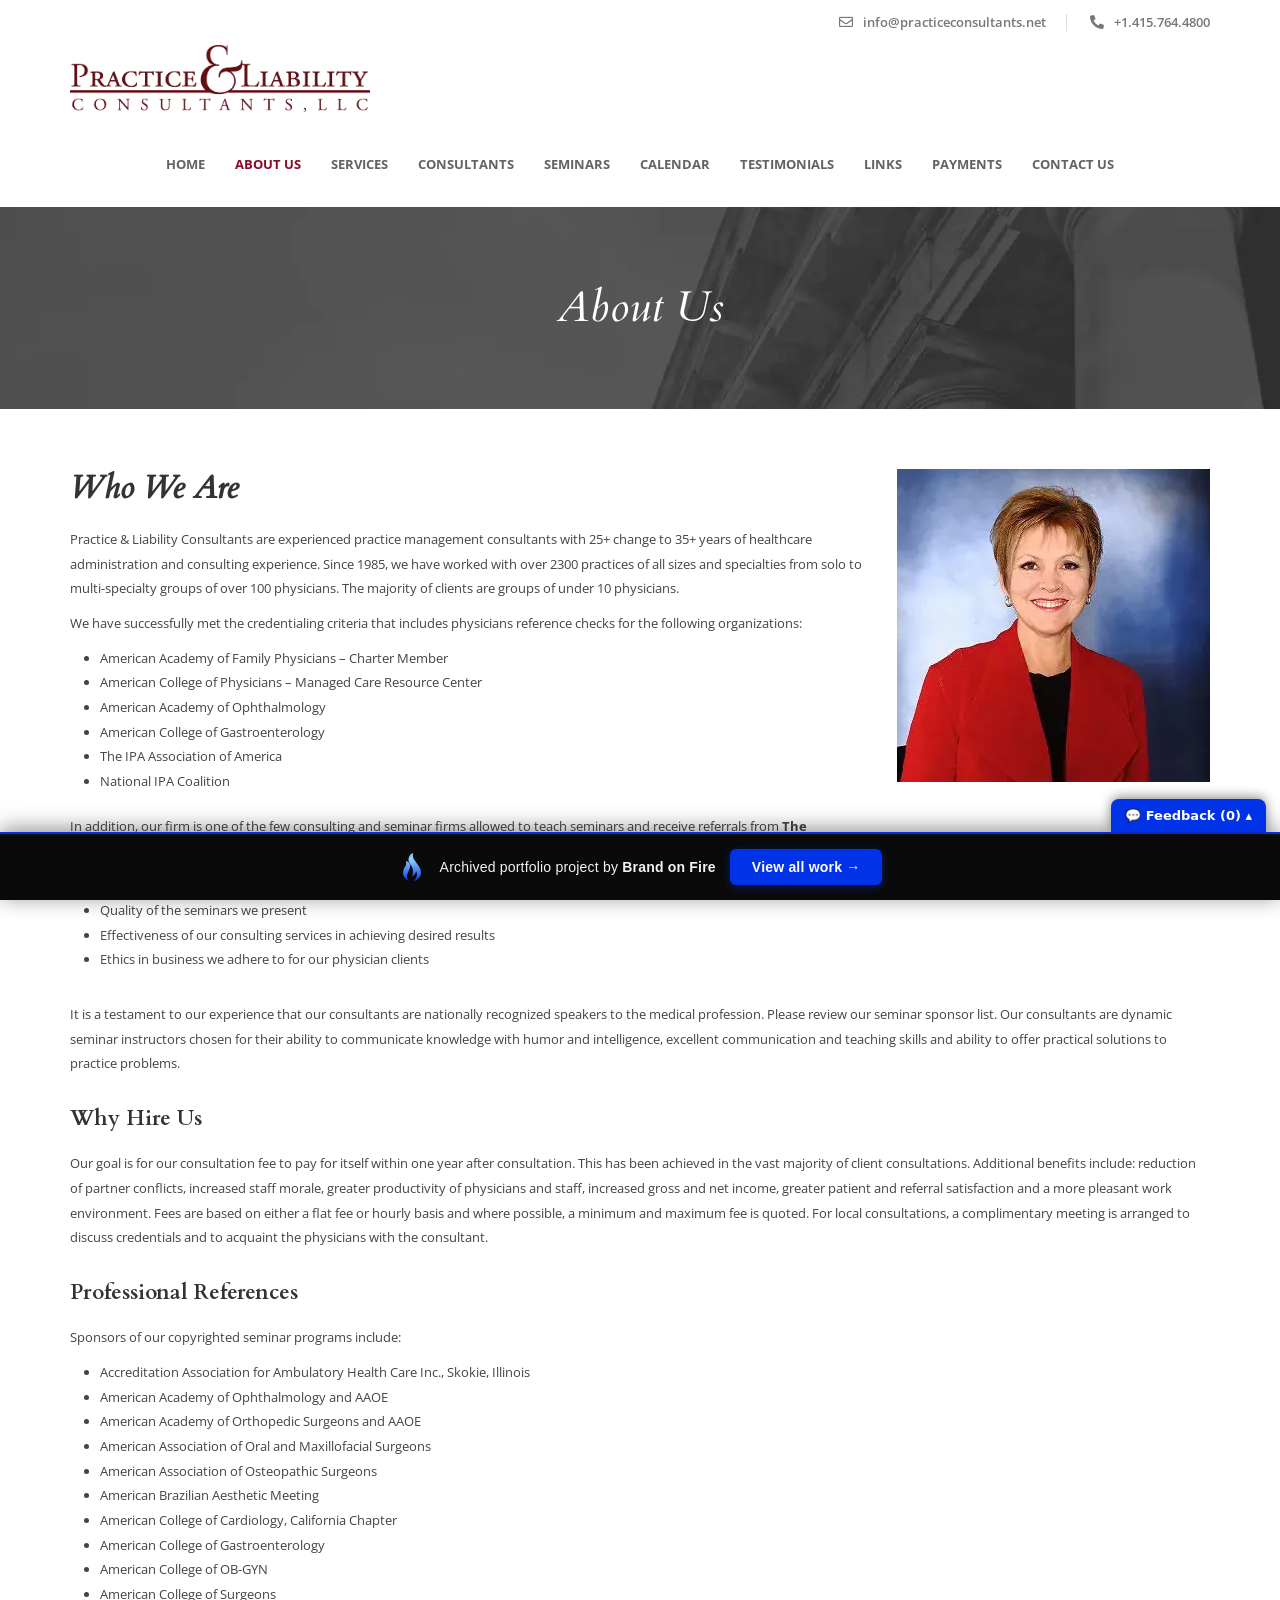
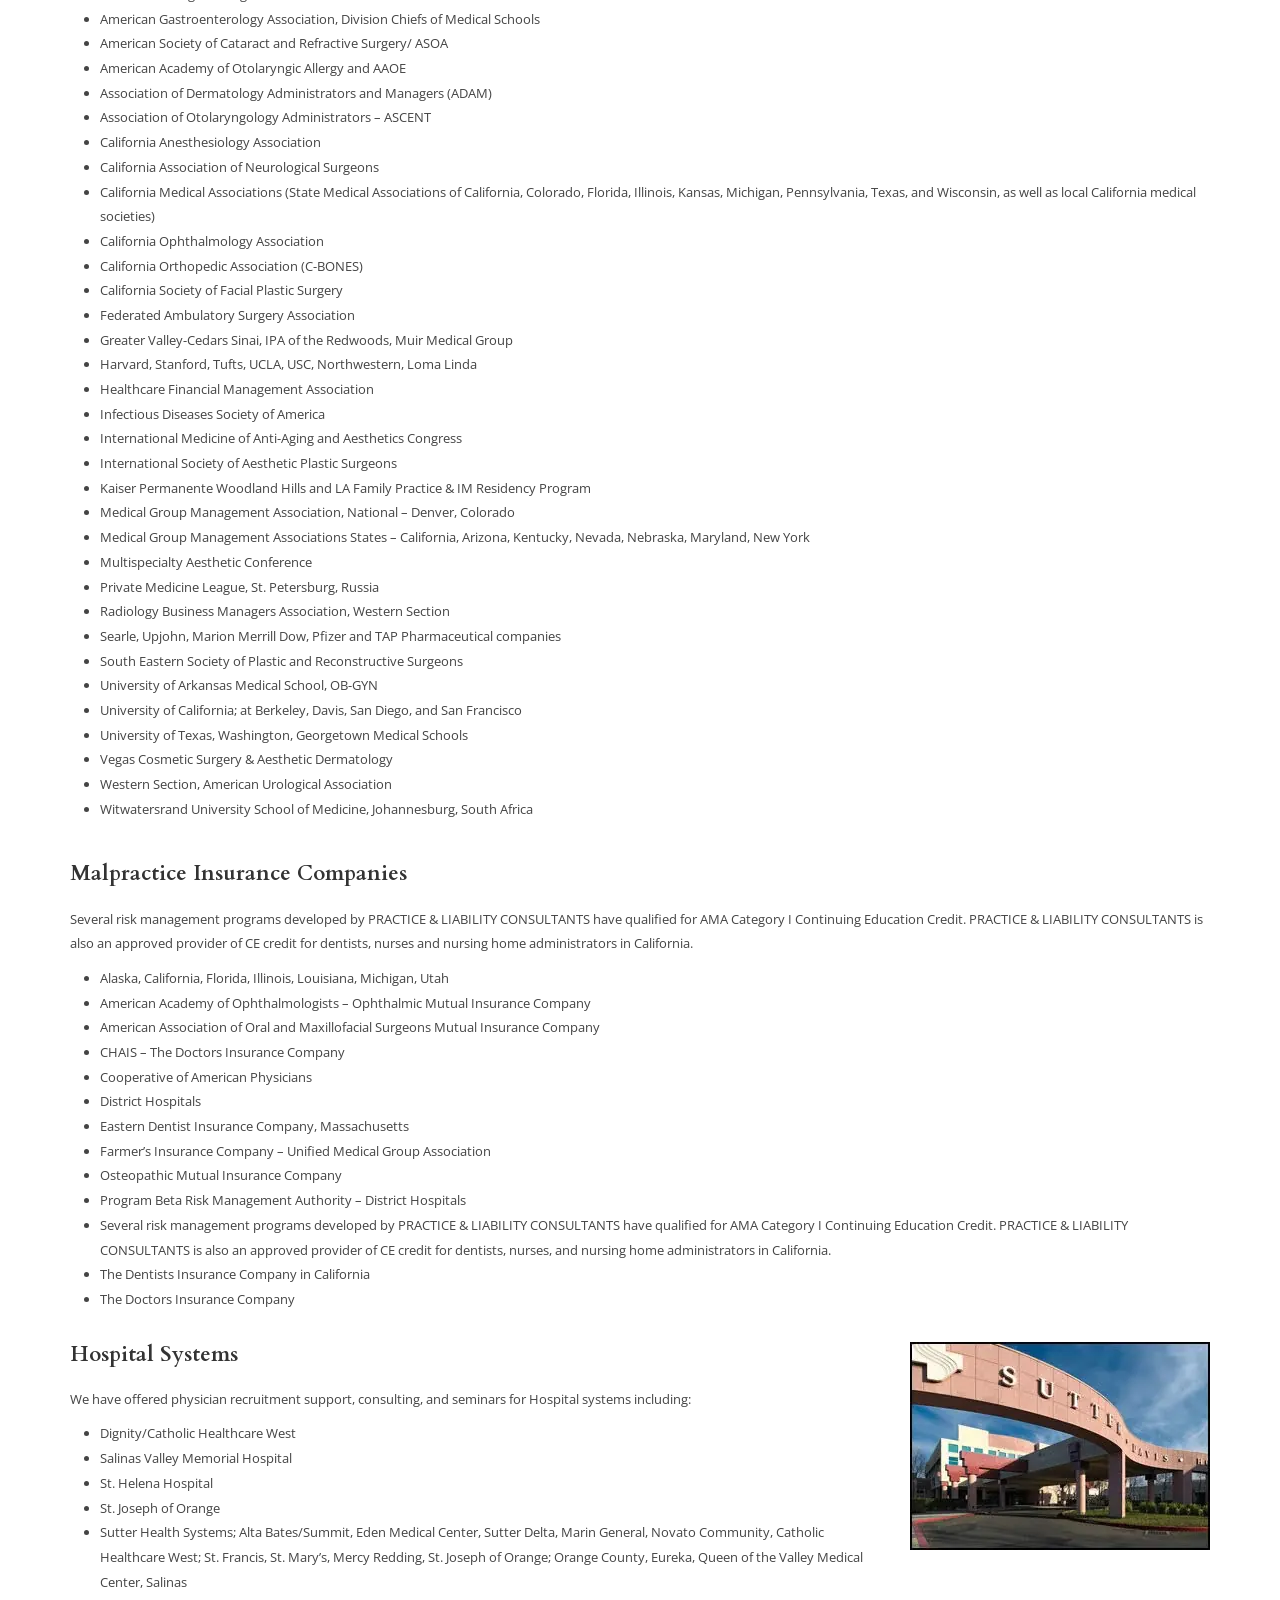
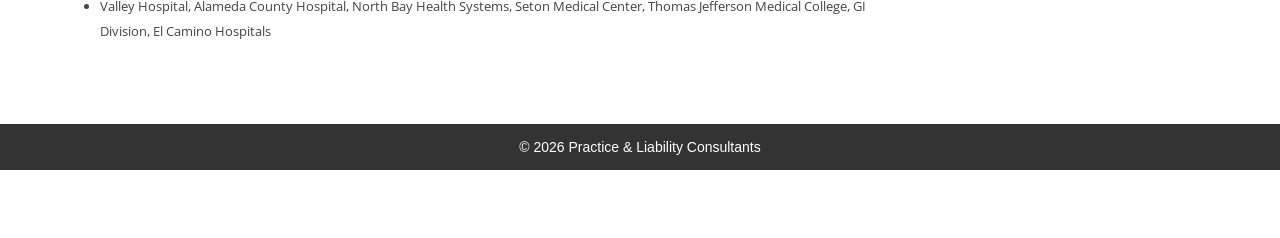
==== commit c47c7d88: "Trim to main pages; keep only referenced assets; re-encode images to WebP (max 1400px, q72)" ====
--- a/about-us/index.html
+++ b/about-us/index.html
@@ -1,14 +1,17 @@
-<!doctype html><html lang="en-US" class="js no-touch cssanimations csstransitions" data-bofp="0"><head><meta charset="UTF-8"><meta name="viewport" content="width=device-width, initial-scale=1.0, viewport-fit=cover">		<meta name="robots" content="index, follow, max-image-preview:large, max-snippet:-1, max-video-preview:-1"><title>About Us - Practice &amp; Liability Consultants</title><link rel="canonical" href="/about-us/"><meta property="og:locale" content="en_US"><meta property="og:type" content="article"><meta property="og:title" content="About Us - Practice &amp; Liability Consultants"><meta property="og:description" content="Who We Are Practice &amp; Liability Consultants are experienced practice management consultants with 25+ change to 35+ years of healthcare administration and consulting experience. Since 1985, we have worked with over 2300 practices of all sizes and specialties from solo to multi-specialty groups of over 100 physicians. The majority of clients are groups of under... Read More"><meta property="og:url" content="/about-us/"><meta property="og:site_name" content="Practice &amp; Liability Consultants"><meta property="article:modified_time" content="2023-11-09T10:31:50+00:00"><meta property="og:image" content="../_a/193bc09f0491.webp"><meta name="twitter:card" content="summary_large_image"><meta name="twitter:label1" content="Est. reading time"><meta name="twitter:data1" content="5 minutes"><link rel="alternate" type="application/rss+xml" title="Practice &amp; Liability Consultants » Feed" href="/feed/"><link rel="alternate" type="application/rss+xml" title="Practice &amp; Liability Consultants » Comments Feed" href="/comments/feed/"><link rel="https://api.w.org/" href="/wp-json/"><link rel="alternate" title="JSON" type="application/json" href="/wp-json/wp/v2/pages/1073"><!--[if lt IE 9]><script src="[data-uri]" type="text/javascript"></script><script src="[data-uri]" type="text/javascript"></script><![endif]--><meta name="generator" content="Elementor 4.1.1; features: additional_custom_breakpoints; settings: css_print_method-external, google_font-enabled, font_display-swap"><meta name="generator" content="WP Rocket 3.20.2" data-wpr-features="wpr_preconnect_external_domains wpr_oci wpr_preload_links wpr_desktop"><link rel="stylesheet" href="../style.css"><style>[data-bofp="1"]{background-color:rgb(255, 255, 255)!important;color:rgb(68, 68, 68)!important}[data-bofp="2"]{background-color:rgb(255, 255, 255)!important;color:rgb(68, 68, 68)!important}[data-bofp="3"]{background-color:rgb(255, 255, 255)!important;color:rgb(68, 68, 68)!important}</style><meta name="robots" content="noindex, nofollow"></head><body data-rsssl="1" class="wp-singular page-template page-template-elementor_header_footer page page-id-1073 wp-theme-lawyerbase elementor-default elementor-template-full-width elementor-kit-893 elementor-page elementor-page-1073 e--ua-blink e--ua-mac e--ua-webkit" data-elementor-device-mode="desktop" data-bofp="1"><header data-elementor-type="header" data-elementor-id="917" class="elementor elementor-917 elementor-location-header" data-elementor-post-type="elementor_library"><div class="elementor-element elementor-element-30b7231 e-flex e-con-boxed e-con e-parent e-lazyloaded" data-id="30b7231" data-element_type="container" data-e-type="container" data-settings="{&quot;background_background&quot;:&quot;classic&quot;}" data-bofp="2"><div class="e-con-inner"><div class="elementor-element elementor-element-0f51b4c e-flex e-con-boxed e-con e-parent e-lazyloaded" data-id="0f51b4c" data-element_type="container" data-e-type="container"><div class="e-con-inner"><div class="elementor-element elementor-element-a50761b elementor-icon-list--layout-inline elementor-align-end elementor-tablet-align-center elementor-list-item-link-full_width elementor-widget elementor-widget-icon-list" data-id="a50761b" data-element_type="widget" data-e-type="widget" data-widget_type="icon-list.default"><div class="elementor-widget-container"><ul class="elementor-icon-list-items elementor-inline-items"><li class="elementor-icon-list-item elementor-inline-item"><a href="mailto:info@practiceconsultants.net"><span class="elementor-icon-list-icon"><i aria-hidden="true" class="far fa-envelope"></i>						</span><span class="elementor-icon-list-text">info@practiceconsultants.net</span></a></li><li class="elementor-icon-list-item elementor-inline-item"><a href="tel:415-764-4800"><span class="elementor-icon-list-icon"><i aria-hidden="true" class="fas fa-phone-alt"></i>						</span><span class="elementor-icon-list-text">+1.415.764.4800</span></a></li></ul></div></div></div></div><div class="elementor-element elementor-element-33a7fec e-flex e-con-boxed e-con e-parent e-lazyloaded" data-id="33a7fec" data-element_type="container" data-e-type="container"><div class="e-con-inner"><div class="elementor-element elementor-element-112b22c elementor-widget elementor-widget-image" data-id="112b22c" data-element_type="widget" data-e-type="widget" data-widget_type="image.default"><div class="elementor-widget-container"><a href="../index.html"><img width="1517" height="342" src="../_a/079dc6d9694c.webp" class="attachment-full size-full wp-image-204" alt="" decoding="sync">								</a></div></div><div class="elementor-element elementor-element-5e515b3 elementor-nav-menu__align-center elementor-nav-menu--dropdown-mobile elementor-nav-menu--stretch elementor-hidden-desktop elementor-hidden-tablet elementor-nav-menu__text-align-aside elementor-nav-menu--toggle elementor-nav-menu--burger elementor-widget elementor-widget-nav-menu" data-id="5e515b3" data-element_type="widget" data-e-type="widget" data-settings="{&quot;full_width&quot;:&quot;stretch&quot;,&quot;layout&quot;:&quot;horizontal&quot;,&quot;submenu_icon&quot;:{&quot;value&quot;:&quot;&lt;i class=\&quot;fas fa-caret-down\&quot; aria-hidden=\&quot;true\&quot;&gt;&lt;\/i&gt;&quot;,&quot;library&quot;:&quot;fa-solid&quot;},&quot;toggle&quot;:&quot;burger&quot;}" data-widget_type="nav-menu.default"><div class="elementor-widget-container"><nav aria-label="Menu" class="elementor-nav-menu--main elementor-nav-menu__container elementor-nav-menu--layout-horizontal e--pointer-none"><ul id="menu-1-5e515b3" class="elementor-nav-menu" data-smartmenus-id="17823401061164785"><li class="menu-item menu-item-type-post_type menu-item-object-page menu-item-home menu-item-1093"><a href="../index.html" class="elementor-item">Home</a></li><li class="menu-item menu-item-type-post_type menu-item-object-page current-menu-item page_item page-item-1073 current_page_item menu-item-1094"><a href="../about-us/index.html" aria-current="page" class="elementor-item elementor-item-active">About Us</a></li><li class="menu-item menu-item-type-post_type menu-item-object-page menu-item-43"><a href="../services/index.html" class="elementor-item">Services</a></li><li class="menu-item menu-item-type-post_type menu-item-object-page menu-item-37"><a href="../consultants/index.html" class="elementor-item">Consultants</a></li><li class="menu-item menu-item-type-post_type menu-item-object-page menu-item-42"><a href="../seminars/index.html" class="elementor-item">Seminars</a></li><li class="menu-item menu-item-type-post_type menu-item-object-page menu-item-902"><a href="../calendar/index.html" class="elementor-item">Calendar</a></li><li class="menu-item menu-item-type-post_type menu-item-object-page menu-item-44"><a href="../testimonials/index.html" class="elementor-item">Testimonials</a></li><li class="menu-item menu-item-type-post_type menu-item-object-page menu-item-40"><a href="../links/index.html" class="elementor-item">Links</a></li><li class="menu-item menu-item-type-post_type menu-item-object-page menu-item-581"><a href="../payments/index.html" class="elementor-item">Payments</a></li><li class="menu-item menu-item-type-post_type menu-item-object-page menu-item-38"><a href="../contact-us/index.html" class="elementor-item">Contact Us</a></li></ul>			</nav><div class="elementor-menu-toggle" role="button" tabindex="0" aria-label="Menu Toggle" aria-expanded="false" style=""><i aria-hidden="true" role="presentation" class="elementor-menu-toggle__icon--open eicon-menu-bar"></i><i aria-hidden="true" role="presentation" class="elementor-menu-toggle__icon--close eicon-close"></i>		</div><nav class="elementor-nav-menu--dropdown elementor-nav-menu__container" aria-hidden="true" style="top: 0px; --menu-height: 0; width: 1366px; left: 0px;"><ul id="menu-2-5e515b3" class="elementor-nav-menu" data-smartmenus-id="17823401061177925"><li class="menu-item menu-item-type-post_type menu-item-object-page menu-item-home menu-item-1093"><a href="../index.html" class="elementor-item" tabindex="-1">Home</a></li><li class="menu-item menu-item-type-post_type menu-item-object-page current-menu-item page_item page-item-1073 current_page_item menu-item-1094"><a href="../about-us/index.html" aria-current="page" class="elementor-item elementor-item-active" tabindex="-1">About Us</a></li><li class="menu-item menu-item-type-post_type menu-item-object-page menu-item-43"><a href="../services/index.html" class="elementor-item" tabindex="-1">Services</a></li><li class="menu-item menu-item-type-post_type menu-item-object-page menu-item-37"><a href="../consultants/index.html" class="elementor-item" tabindex="-1">Consultants</a></li><li class="menu-item menu-item-type-post_type menu-item-object-page menu-item-42"><a href="../seminars/index.html" class="elementor-item" tabindex="-1">Seminars</a></li><li class="menu-item menu-item-type-post_type menu-item-object-page menu-item-902"><a href="../calendar/index.html" class="elementor-item" tabindex="-1">Calendar</a></li><li class="menu-item menu-item-type-post_type menu-item-object-page menu-item-44"><a href="../testimonials/index.html" class="elementor-item" tabindex="-1">Testimonials</a></li><li class="menu-item menu-item-type-post_type menu-item-object-page menu-item-40"><a href="../links/index.html" class="elementor-item" tabindex="-1">Links</a></li><li class="menu-item menu-item-type-post_type menu-item-object-page menu-item-581"><a href="../payments/index.html" class="elementor-item" tabindex="-1">Payments</a></li><li class="menu-item menu-item-type-post_type menu-item-object-page menu-item-38"><a href="../contact-us/index.html" class="elementor-item" tabindex="-1">Contact Us</a></li></ul>			</nav></div></div></div></div></div></div><div class="elementor-element elementor-element-536c715 elementor-hidden-mobile e-flex e-con-boxed e-con e-parent elementor-sticky e-lazyloaded" data-id="536c715" data-element_type="container" data-e-type="container" data-settings="{&quot;background_background&quot;:&quot;classic&quot;,&quot;sticky&quot;:&quot;top&quot;,&quot;sticky_on&quot;:[&quot;desktop&quot;,&quot;tablet&quot;,&quot;mobile&quot;],&quot;sticky_offset&quot;:0,&quot;sticky_effects_offset&quot;:0,&quot;sticky_anchor_link_offset&quot;:0}" data-bofp="3" style=""><div class="e-con-inner"><div class="elementor-element elementor-element-c7bf7ab e-flex e-con-boxed e-con e-parent e-lazyloaded" data-id="c7bf7ab" data-element_type="container" data-e-type="container"><div class="e-con-inner"><div class="elementor-element elementor-element-7fb9808 elementor-nav-menu__align-center elementor-nav-menu--dropdown-mobile elementor-nav-menu__text-align-aside elementor-nav-menu--toggle elementor-nav-menu--burger elementor-widget elementor-widget-nav-menu" data-id="7fb9808" data-element_type="widget" data-e-type="widget" data-settings="{&quot;layout&quot;:&quot;horizontal&quot;,&quot;submenu_icon&quot;:{&quot;value&quot;:&quot;&lt;i class=\&quot;fas fa-caret-down\&quot; aria-hidden=\&quot;true\&quot;&gt;&lt;\/i&gt;&quot;,&quot;library&quot;:&quot;fa-solid&quot;},&quot;toggle&quot;:&quot;burger&quot;}" data-widget_type="nav-menu.default"><div class="elementor-widget-container"><nav aria-label="Menu" class="elementor-nav-menu--main elementor-nav-menu__container elementor-nav-menu--layout-horizontal e--pointer-none"><ul id="menu-1-7fb9808" class="elementor-nav-menu" data-smartmenus-id="17823401061172534"><li class="menu-item menu-item-type-post_type menu-item-object-page menu-item-home menu-item-1093"><a href="../index.html" class="elementor-item">Home</a></li><li class="menu-item menu-item-type-post_type menu-item-object-page current-menu-item page_item page-item-1073 current_page_item menu-item-1094"><a href="../about-us/index.html" aria-current="page" class="elementor-item elementor-item-active">About Us</a></li><li class="menu-item menu-item-type-post_type menu-item-object-page menu-item-43"><a href="../services/index.html" class="elementor-item">Services</a></li><li class="menu-item menu-item-type-post_type menu-item-object-page menu-item-37"><a href="../consultants/index.html" class="elementor-item">Consultants</a></li><li class="menu-item menu-item-type-post_type menu-item-object-page menu-item-42"><a href="../seminars/index.html" class="elementor-item">Seminars</a></li><li class="menu-item menu-item-type-post_type menu-item-object-page menu-item-902"><a href="../calendar/index.html" class="elementor-item">Calendar</a></li><li class="menu-item menu-item-type-post_type menu-item-object-page menu-item-44"><a href="../testimonials/index.html" class="elementor-item">Testimonials</a></li><li class="menu-item menu-item-type-post_type menu-item-object-page menu-item-40"><a href="../links/index.html" class="elementor-item">Links</a></li><li class="menu-item menu-item-type-post_type menu-item-object-page menu-item-581"><a href="../payments/index.html" class="elementor-item">Payments</a></li><li class="menu-item menu-item-type-post_type menu-item-object-page menu-item-38"><a href="../contact-us/index.html" class="elementor-item">Contact Us</a></li></ul>			</nav><div class="elementor-menu-toggle" role="button" tabindex="0" aria-label="Menu Toggle" aria-expanded="false"><i aria-hidden="true" role="presentation" class="elementor-menu-toggle__icon--open eicon-menu-bar"></i><i aria-hidden="true" role="presentation" class="elementor-menu-toggle__icon--close eicon-close"></i>		</div><nav class="elementor-nav-menu--dropdown elementor-nav-menu__container" aria-hidden="true" style="--menu-height: 0;"><ul id="menu-2-7fb9808" class="elementor-nav-menu" data-smartmenus-id="17823401061176555"><li class="menu-item menu-item-type-post_type menu-item-object-page menu-item-home menu-item-1093"><a href="../index.html" class="elementor-item" tabindex="-1">Home</a></li><li class="menu-item menu-item-type-post_type menu-item-object-page current-menu-item page_item page-item-1073 current_page_item menu-item-1094"><a href="../about-us/index.html" aria-current="page" class="elementor-item elementor-item-active" tabindex="-1">About Us</a></li><li class="menu-item menu-item-type-post_type menu-item-object-page menu-item-43"><a href="../services/index.html" class="elementor-item" tabindex="-1">Services</a></li><li class="menu-item menu-item-type-post_type menu-item-object-page menu-item-37"><a href="../consultants/index.html" class="elementor-item" tabindex="-1">Consultants</a></li><li class="menu-item menu-item-type-post_type menu-item-object-page menu-item-42"><a href="../seminars/index.html" class="elementor-item" tabindex="-1">Seminars</a></li><li class="menu-item menu-item-type-post_type menu-item-object-page menu-item-902"><a href="../calendar/index.html" class="elementor-item" tabindex="-1">Calendar</a></li><li class="menu-item menu-item-type-post_type menu-item-object-page menu-item-44"><a href="../testimonials/index.html" class="elementor-item" tabindex="-1">Testimonials</a></li><li class="menu-item menu-item-type-post_type menu-item-object-page menu-item-40"><a href="../links/index.html" class="elementor-item" tabindex="-1">Links</a></li><li class="menu-item menu-item-type-post_type menu-item-object-page menu-item-581"><a href="../payments/index.html" class="elementor-item" tabindex="-1">Payments</a></li><li class="menu-item menu-item-type-post_type menu-item-object-page menu-item-38"><a href="../contact-us/index.html" class="elementor-item" tabindex="-1">Contact Us</a></li></ul>			</nav></div></div></div></div></div></div></header><div data-elementor-type="wp-page" data-elementor-id="1073" class="elementor elementor-1073" data-elementor-post-type="page"><div class="elementor-element elementor-element-9a9e29c e-flex e-con-boxed e-con e-parent e-lazyloaded" data-id="9a9e29c" data-element_type="container" data-e-type="container" data-settings="{&quot;background_background&quot;:&quot;classic&quot;}"><div class="e-con-inner"><div class="elementor-element elementor-element-0ec2845 elementor-widget__width-inherit elementor-widget elementor-widget-heading" data-id="0ec2845" data-element_type="widget" data-e-type="widget" data-widget_type="heading.default"><div class="elementor-widget-container"><h1 class="elementor-heading-title elementor-size-default">About Us</h1>				</div></div></div></div><div class="elementor-element elementor-element-da4a443 e-flex e-con-boxed e-con e-parent e-lazyloaded" data-id="da4a443" data-element_type="container" data-e-type="container" data-settings="{&quot;background_background&quot;:&quot;classic&quot;}"><div class="e-con-inner"><div class="elementor-element elementor-element-31b2b5b e-con-full e-flex e-con e-child" data-id="31b2b5b" data-element_type="container" data-e-type="container"><div class="elementor-element elementor-element-a111aab e-flex e-con-boxed e-con e-child" data-id="a111aab" data-element_type="container" data-e-type="container"><div class="e-con-inner"><div class="elementor-element elementor-element-dcd4184 e-con-full e-flex e-con e-child" data-id="dcd4184" data-element_type="container" data-e-type="container"><div class="elementor-element elementor-element-a3143c9 elementor-widget elementor-widget-heading" data-id="a3143c9" data-element_type="widget" data-e-type="widget" data-widget_type="heading.default"><div class="elementor-widget-container"><h2 class="elementor-heading-title elementor-size-default">Who We Are</h2>				</div></div><div class="elementor-element elementor-element-350da9f elementor-widget elementor-widget-text-editor" data-id="350da9f" data-element_type="widget" data-e-type="widget" data-widget_type="text-editor.default"><div class="elementor-widget-container"><p>Practice &amp; Liability Consultants are experienced practice management consultants with 25+ change to 35+ years of healthcare administration and consulting experience. Since 1985, we have worked with over 2300 practices of all sizes and specialties from solo to multi-specialty groups of over 100 physicians. The majority of clients are groups of under 10 physicians.</p><p>We have successfully met the credentialing criteria that includes physicians reference checks for the following organizations:</p><ul><li>American Academy of Family Physicians – Charter Member</li><li>American College of Physicians – Managed Care Resource Center</li><li>American Academy of Ophthalmology</li><li>American College of Gastroenterology</li><li>The IPA Association of America</li><li>National IPA Coalition</li></ul><p class="honeyistyle">In addition, our firm is one of the few consulting and seminar firms allowed to teach seminars and receive referrals from&nbsp;<strong>The California Medical Association</strong>&nbsp;in addition to several local medical societies in California.<span class="honeyistyle"><br>This is due to the:</span><span class="honeyistyle"><br></span></p><ul><li>Quality of the seminars we present</li><li>Effectiveness of our consulting services in achieving desired results</li><li>Ethics in business we adhere to for our physician clients</li></ul>								</div></div></div><div class="elementor-element elementor-element-40380f2 e-con-full e-flex e-con e-child" data-id="40380f2" data-element_type="container" data-e-type="container"><div class="elementor-element elementor-element-20d57a8 elementor-widget elementor-widget-image" data-id="20d57a8" data-element_type="widget" data-e-type="widget" data-widget_type="image.default"><div class="elementor-widget-container"><img fetchpriority="high" decoding="sync" width="313" height="313" src="../_a/193bc09f0491.webp" class="attachment-full size-full wp-image-367" alt="">															</div></div></div></div></div><div class="elementor-element elementor-element-1082b31 e-flex e-con-boxed e-con e-child" data-id="1082b31" data-element_type="container" data-e-type="container"><div class="e-con-inner"><div class="elementor-element elementor-element-bdfd1a2 e-con-full e-flex e-con e-child" data-id="bdfd1a2" data-element_type="container" data-e-type="container"><div class="elementor-element elementor-element-eff78e4 elementor-widget elementor-widget-text-editor" data-id="eff78e4" data-element_type="widget" data-e-type="widget" data-widget_type="text-editor.default"><div class="elementor-widget-container"><p>It is a testament to our experience that our consultants are nationally recognized speakers to the medical profession. Please review our seminar sponsor list. Our consultants are dynamic seminar instructors chosen for their ability to communicate knowledge with humor and intelligence, excellent communication and teaching skills and ability to offer practical solutions to practice problems.</p>								</div></div><div class="elementor-element elementor-element-314c248 e-con-full e-flex e-con e-child" data-id="314c248" data-element_type="container" data-e-type="container"><div class="elementor-element elementor-element-c7988be elementor-widget elementor-widget-heading" data-id="c7988be" data-element_type="widget" data-e-type="widget" data-widget_type="heading.default"><div class="elementor-widget-container"><h3 class="elementor-heading-title elementor-size-default">Why Hire Us</h3>				</div></div><div class="elementor-element elementor-element-d7eee5f elementor-widget elementor-widget-text-editor" data-id="d7eee5f" data-element_type="widget" data-e-type="widget" data-widget_type="text-editor.default"><div class="elementor-widget-container"><p>Our goal is for our consultation fee to pay for itself within one year after consultation. This has been achieved in the vast majority of client consultations. Additional benefits include: reduction of partner conflicts, increased staff morale, greater productivity of physicians and staff, increased gross and net income, greater patient and referral satisfaction and a more pleasant work environment. Fees are based on either a flat fee or hourly basis and where possible, a minimum and maximum fee is quoted. For local consultations, a complimentary meeting is arranged to discuss credentials and to acquaint the physicians with the consultant.</p>								</div></div><div class="elementor-element elementor-element-74d5853 elementor-widget elementor-widget-heading" data-id="74d5853" data-element_type="widget" data-e-type="widget" data-widget_type="heading.default"><div class="elementor-widget-container"><h3 class="elementor-heading-title elementor-size-default">Professional References</h3>				</div></div><div class="elementor-element elementor-element-9953c32 elementor-widget elementor-widget-text-editor" data-id="9953c32" data-element_type="widget" data-e-type="widget" data-widget_type="text-editor.default"><div class="elementor-widget-container"><p>Sponsors of our copyrighted seminar programs include:</p><ul><li>Accreditation Association for Ambulatory Health Care Inc., Skokie, Illinois</li><li>American Academy of Ophthalmology and AAOE</li><li>American Academy of Orthopedic Surgeons and AAOE</li><li>American Association of Oral and Maxillofacial Surgeons</li><li>American Association of Osteopathic Surgeons</li><li>American Brazilian Aesthetic Meeting</li><li>American College of Cardiology, California Chapter</li><li>American College of Gastroenterology</li><li>American College of OB-GYN</li><li>American College of Surgeons</li><li>American Gastroenterology Association, Division Chiefs of Medical Schools</li><li>American Society of Cataract and Refractive Surgery/ ASOA</li><li>American Academy of Otolaryngic Allergy and AAOE</li><li>Association of Dermatology Administrators and Managers (ADAM)</li><li>Association of Otolaryngology Administrators – ASCENT</li><li>California Anesthesiology Association</li><li>California Association of Neurological Surgeons</li><li>California Medical Associations (State Medical Associations of California, Colorado, Florida, Illinois, Kansas, Michigan, Pennsylvania, Texas, and Wisconsin, as well as local California medical societies)</li><li>California Ophthalmology Association</li><li>California Orthopedic Association (C-BONES)</li><li>California Society of Facial Plastic Surgery</li><li>Federated Ambulatory Surgery Association</li><li>Greater Valley-Cedars Sinai, IPA of the Redwoods, Muir Medical Group</li><li>Harvard, Stanford, Tufts, UCLA, USC, Northwestern, Loma Linda</li><li>Healthcare Financial Management Association</li><li>Infectious Diseases Society of America</li><li>International Medicine of Anti-Aging and Aesthetics Congress</li><li>International Society of Aesthetic Plastic Surgeons</li><li>Kaiser Permanente Woodland Hills and LA Family Practice &amp; IM Residency Program</li><li>Medical Group Management Association, National – Denver, Colorado</li><li>Medical Group Management Associations States – California, Arizona, Kentucky, Nevada, Nebraska, Maryland, New York</li><li>Multispecialty Aesthetic Conference</li><li>Private Medicine League, St. Petersburg, Russia</li><li>Radiology Business Managers Association, Western Section</li><li>Searle, Upjohn, Marion Merrill Dow, Pfizer and TAP Pharmaceutical companies</li><li>South Eastern Society of Plastic and Reconstructive Surgeons</li><li>University of Arkansas Medical School, OB-GYN</li><li>University of California; at Berkeley, Davis, San Diego, and San Francisco</li><li>University of Texas, Washington, Georgetown Medical Schools</li><li>Vegas Cosmetic Surgery &amp; Aesthetic Dermatology</li><li>Western Section, American Urological Association</li><li>Witwatersrand University School of Medicine, Johannesburg, South Africa</li></ul>								</div></div><div class="elementor-element elementor-element-20c0122 elementor-widget elementor-widget-heading" data-id="20c0122" data-element_type="widget" data-e-type="widget" data-widget_type="heading.default"><div class="elementor-widget-container"><h3 class="elementor-heading-title elementor-size-default">Malpractice Insurance Companies</h3>				</div></div><div class="elementor-element elementor-element-45e26cf elementor-widget elementor-widget-text-editor" data-id="45e26cf" data-element_type="widget" data-e-type="widget" data-widget_type="text-editor.default"><div class="elementor-widget-container"><p>Several risk management programs developed by PRACTICE &amp; LIABILITY CONSULTANTS have qualified for AMA Category I Continuing Education Credit. PRACTICE &amp; LIABILITY CONSULTANTS is also an approved provider of CE credit for dentists, nurses and nursing home administrators in California.</p><ul><li>Alaska, California, Florida, Illinois, Louisiana, Michigan, Utah</li><li><span style="color: var( --e-global-color-text ); font-family: var( --e-global-typography-text-font-family ), Sans-serif; font-size: var( --e-global-typography-text-font-size ); text-align: var(--text-align);">American Academy of Ophthalmologists – Ophthalmic Mutual Insurance Company</span></li><li>American Association of Oral and Maxillofacial Surgeons Mutual Insurance Company</li><li>CHAIS – The Doctors Insurance Company</li><li>Cooperative of American Physicians</li><li>District Hospitals</li><li><span style="color: var( --e-global-color-text ); font-family: var( --e-global-typography-text-font-family ), Sans-serif; font-size: var( --e-global-typography-text-font-size ); text-align: var(--text-align);">Eastern Dentist Insurance Company, Massachusetts</span></li><li>Farmer’s Insurance Company – Unified Medical Group Association</li><li><span style="color: var( --e-global-color-text ); font-family: var( --e-global-typography-text-font-family ), Sans-serif; font-size: var( --e-global-typography-text-font-size ); text-align: var(--text-align);">Osteopathic Mutual Insurance Company</span></li><li>Program Beta Risk Management Authority – District Hospitals</li><li>Several risk management programs developed by PRACTICE &amp; LIABILITY CONSULTANTS have qualified for AMA Category I Continuing Education Credit. PRACTICE &amp; LIABILITY CONSULTANTS is also an approved provider of CE credit for dentists, nurses, and nursing home administrators in California.</li><li><span style="color: var( --e-global-color-text ); font-family: var( --e-global-typography-text-font-family ), Sans-serif; font-size: var( --e-global-typography-text-font-size ); text-align: var(--text-align);">The Dentists Insurance Company in California</span></li><li>The Doctors Insurance Company</li></ul>								</div></div></div></div></div></div><div class="elementor-element elementor-element-51eed26 e-flex e-con-boxed e-con e-child" data-id="51eed26" data-element_type="container" data-e-type="container"><div class="e-con-inner"><div class="elementor-element elementor-element-0d521f2 e-con-full e-flex e-con e-child" data-id="0d521f2" data-element_type="container" data-e-type="container"><div class="elementor-element elementor-element-c045493 elementor-widget elementor-widget-heading" data-id="c045493" data-element_type="widget" data-e-type="widget" data-widget_type="heading.default"><div class="elementor-widget-container"><h3 class="elementor-heading-title elementor-size-default">Hospital Systems</h3>				</div></div><div class="elementor-element elementor-element-b85f38e elementor-widget elementor-widget-text-editor" data-id="b85f38e" data-element_type="widget" data-e-type="widget" data-widget_type="text-editor.default"><div class="elementor-widget-container"><p>We have offered physician recruitment support, consulting, and seminars for Hospital systems including:</p><ul><li>Dignity/Catholic Healthcare West</li><li><span style="color: var( --e-global-color-text ); font-family: var( --e-global-typography-text-font-family ), Sans-serif; font-size: var( --e-global-typography-text-font-size ); text-align: var(--text-align);">Salinas Valley Memorial Hospital</span></li><li><span style="color: var( --e-global-color-text ); font-family: var( --e-global-typography-text-font-family ), Sans-serif; font-size: var( --e-global-typography-text-font-size ); text-align: var(--text-align);">St. Helena Hospital</span></li><li><span style="color: var( --e-global-color-text ); font-family: var( --e-global-typography-text-font-family ), Sans-serif; font-size: var( --e-global-typography-text-font-size ); text-align: var(--text-align);">St. Joseph of Orange</span></li><li><span style="color: var( --e-global-color-text ); font-family: var( --e-global-typography-text-font-family ), Sans-serif; font-size: var( --e-global-typography-text-font-size ); text-align: var(--text-align);">Sutter Health Systems; Alta Bates/Summit, Eden Medical Center, Sutter Delta, Marin General, Novato Community, Catholic Healthcare West; St. Francis, St. Mary’s, Mercy Redding, St. Joseph of Orange; Orange County, Eureka, Queen of the Valley Medical Center, Salinas</span></li><li><span style="text-align: var(--text-align);">Valley Hospital, Alameda County Hospital, North Bay Health Systems, Seton Medical Center, Thomas Jefferson Medical College, GI Division, El Camino Hospitals<br></span></li></ul>								</div></div></div><div class="elementor-element elementor-element-30aa349 e-con-full e-flex e-con e-child" data-id="30aa349" data-element_type="container" data-e-type="container"><div class="elementor-element elementor-element-fc5cfce elementor-widget elementor-widget-image" data-id="fc5cfce" data-element_type="widget" data-e-type="widget" data-widget_type="image.default"><div class="elementor-widget-container"><img decoding="sync" width="300" height="208" src="../_a/fe1bc2bf6704.webp" class="attachment-full size-full wp-image-57" alt="">															</div></div></div></div></div></div></div></div></div><footer data-elementor-type="footer" data-elementor-id="932" class="elementor elementor-932 elementor-location-footer" data-elementor-post-type="elementor_library"><div class="elementor-element elementor-element-0a13467 e-flex e-con-boxed e-con e-parent e-lazyloaded" data-id="0a13467" data-element_type="container" data-e-type="container" data-settings="{&quot;background_background&quot;:&quot;classic&quot;}"><div class="e-con-inner"><div class="elementor-element elementor-element-66ff137 elementor-widget elementor-widget-heading" data-id="66ff137" data-element_type="widget" data-e-type="widget" data-widget_type="heading.default"><div class="elementor-widget-container"><h2 class="elementor-heading-title elementor-size-default">© 2026 Practice &amp; Liability Consultants</h2>				</div></div></div></div></footer><span id="elementor-device-mode" class="elementor-screen-only"></span><svg style="display: none;" class="e-font-icon-svg-symbols"></svg><!-- bof-portfolio-bar --><a href="https://brandonfire.com/portfolio/" id="bof-portfolio-bar" rel="noopener" style="position:fixed;left:0;right:0;bottom:0;z-index:2147483647;display:flex;align-items:center;justify-content:center;gap:14px;flex-wrap:wrap;background:#0a0a0a;color:#ffffff !important;font-family:Inter,-apple-system,BlinkMacSystemFont,'Segoe UI',Roboto,Helvetica,Arial,sans-serif;font-size:14px;font-weight:500;line-height:1;letter-spacing:.2px;padding:15px 18px;text-decoration:none !important;box-shadow:0 -3px 22px rgba(0,0,0,.45);border-top:2px solid #0033e7;box-sizing:border-box;"><img src="[data-uri]" alt="" width="28" height="28" style="display:block;flex:0 0 auto;width:28px;height:28px;"><span style="opacity:.95;color:#fff;">Archived portfolio project by <strong style="font-weight:700;color:#fff;">Brand&nbsp;on&nbsp;Fire</strong></span><span style="background:#0033e7;color:#fff;padding:11px 22px;border-radius:6px;font-weight:700;font-size:14px;white-space:nowrap;box-shadow:0 2px 10px rgba(0,51,231,.4);">View&nbsp;all&nbsp;work&nbsp;&rarr;</span></a><script>(function(){function p(){var b=document.getElementById("bof-portfolio-bar");if(b&&document.body)document.body.style.setProperty("padding-bottom",b.offsetHeight+"px","important");}if(document.readyState!=="loading")p();else document.addEventListener("DOMContentLoaded",p);window.addEventListener("resize",p);})();</script><script>/* Brand on Fire portfolio feedback collector. All portfolio sites share one origin
-   (brand-on-fire.github.io) so localStorage is SHARED — comments pool in one place across every site.
-   Rendered in a SHADOW DOM so the host site's CSS can't bleed in and its `pointer-events:none` form-
-   disable rule can't kill the textarea. "Export all" copies everything to the clipboard. Zero backend. */
+<!doctype html><html lang="en-US" class="js no-touch cssanimations csstransitions" data-bofp="0"><head><meta charset="UTF-8"><meta name="viewport" content="width=device-width, initial-scale=1.0, viewport-fit=cover">		<meta name="robots" content="index, follow, max-image-preview:large, max-snippet:-1, max-video-preview:-1"><title>About Us - Practice &amp; Liability Consultants</title><meta property="og:locale" content="en_US"><meta property="og:type" content="article"><meta property="og:title" content="About Us - Practice &amp; Liability Consultants"><meta property="og:description" content="Who We Are Practice &amp; Liability Consultants are experienced practice management consultants with 25+ change to 35+ years of healthcare administration and consulting experience. Since 1985, we have worked with over 2300 practices of all sizes and specialties from solo to multi-specialty groups of over 100 physicians. The majority of clients are groups of under... Read More"><meta property="og:url" content="/about-us/"><meta property="og:site_name" content="Practice &amp; Liability Consultants"><meta property="article:modified_time" content="2023-11-09T10:31:50+00:00"><meta property="og:image" content="../_a/193bc09f0491.webp"><meta name="twitter:card" content="summary_large_image"><meta name="twitter:label1" content="Est. reading time"><meta name="twitter:data1" content="5 minutes"><!--[if lt IE 9]><script src="[data-uri]" type="text/javascript"></script><script src="[data-uri]" type="text/javascript"></script><![endif]--><meta name="generator" content="Elementor 4.1.1; features: additional_custom_breakpoints; settings: css_print_method-external, google_font-enabled, font_display-swap"><meta name="generator" content="WP Rocket 3.20.2" data-wpr-features="wpr_preconnect_external_domains wpr_oci wpr_preload_links wpr_desktop"><link rel="stylesheet" href="../style.css"><style>[data-bofp="1"]{background-color:rgb(255, 255, 255)!important;color:rgb(68, 68, 68)!important}[data-bofp="2"]{background-color:rgb(255, 255, 255)!important;color:rgb(68, 68, 68)!important}[data-bofp="3"]{background-color:rgb(255, 255, 255)!important;color:rgb(68, 68, 68)!important}</style><meta name="robots" content="noindex, nofollow"></head><body data-rsssl="1" class="wp-singular page-template page-template-elementor_header_footer page page-id-1073 wp-theme-lawyerbase elementor-default elementor-template-full-width elementor-kit-893 elementor-page elementor-page-1073 e--ua-blink e--ua-mac e--ua-webkit" data-elementor-device-mode="desktop" data-bofp="1"><header data-elementor-type="header" data-elementor-id="917" class="elementor elementor-917 elementor-location-header" data-elementor-post-type="elementor_library"><div class="elementor-element elementor-element-30b7231 e-flex e-con-boxed e-con e-parent e-lazyloaded" data-id="30b7231" data-element_type="container" data-e-type="container" data-settings="{&quot;background_background&quot;:&quot;classic&quot;}" data-bofp="2"><div class="e-con-inner"><div class="elementor-element elementor-element-0f51b4c e-flex e-con-boxed e-con e-parent e-lazyloaded" data-id="0f51b4c" data-element_type="container" data-e-type="container"><div class="e-con-inner"><div class="elementor-element elementor-element-a50761b elementor-icon-list--layout-inline elementor-align-end elementor-tablet-align-center elementor-list-item-link-full_width elementor-widget elementor-widget-icon-list" data-id="a50761b" data-element_type="widget" data-e-type="widget" data-widget_type="icon-list.default"><div class="elementor-widget-container"><ul class="elementor-icon-list-items elementor-inline-items"><li class="elementor-icon-list-item elementor-inline-item"><a href="mailto:info@practiceconsultants.net"><span class="elementor-icon-list-icon"><i aria-hidden="true" class="far fa-envelope"></i>						</span><span class="elementor-icon-list-text">info@practiceconsultants.net</span></a></li><li class="elementor-icon-list-item elementor-inline-item"><a href="tel:415-764-4800"><span class="elementor-icon-list-icon"><i aria-hidden="true" class="fas fa-phone-alt"></i>						</span><span class="elementor-icon-list-text">+1.415.764.4800</span></a></li></ul></div></div></div></div><div class="elementor-element elementor-element-33a7fec e-flex e-con-boxed e-con e-parent e-lazyloaded" data-id="33a7fec" data-element_type="container" data-e-type="container"><div class="e-con-inner"><div class="elementor-element elementor-element-112b22c elementor-widget elementor-widget-image" data-id="112b22c" data-element_type="widget" data-e-type="widget" data-widget_type="image.default"><div class="elementor-widget-container"><a href="../index.html"><img width="1517" height="342" src="../_a/079dc6d9694c.webp" class="attachment-full size-full wp-image-204" alt="" decoding="sync">								</a></div></div><div class="elementor-element elementor-element-5e515b3 elementor-nav-menu__align-center elementor-nav-menu--dropdown-mobile elementor-nav-menu--stretch elementor-hidden-desktop elementor-hidden-tablet elementor-nav-menu__text-align-aside elementor-nav-menu--toggle elementor-nav-menu--burger elementor-widget elementor-widget-nav-menu" data-id="5e515b3" data-element_type="widget" data-e-type="widget" data-settings="{&quot;full_width&quot;:&quot;stretch&quot;,&quot;layout&quot;:&quot;horizontal&quot;,&quot;submenu_icon&quot;:{&quot;value&quot;:&quot;&lt;i class=\&quot;fas fa-caret-down\&quot; aria-hidden=\&quot;true\&quot;&gt;&lt;\/i&gt;&quot;,&quot;library&quot;:&quot;fa-solid&quot;},&quot;toggle&quot;:&quot;burger&quot;}" data-widget_type="nav-menu.default"><div class="elementor-widget-container"><nav aria-label="Menu" class="elementor-nav-menu--main elementor-nav-menu__container elementor-nav-menu--layout-horizontal e--pointer-none"><ul id="menu-1-5e515b3" class="elementor-nav-menu" data-smartmenus-id="17823401061164785"><li class="menu-item menu-item-type-post_type menu-item-object-page menu-item-home menu-item-1093"><a href="../index.html" class="elementor-item">Home</a></li><li class="menu-item menu-item-type-post_type menu-item-object-page current-menu-item page_item page-item-1073 current_page_item menu-item-1094"><a href="../about-us/index.html" aria-current="page" class="elementor-item elementor-item-active">About Us</a></li><li class="menu-item menu-item-type-post_type menu-item-object-page menu-item-43"><a href="../services/index.html" class="elementor-item">Services</a></li><li class="menu-item menu-item-type-post_type menu-item-object-page menu-item-37"><a href="../consultants/index.html" class="elementor-item">Consultants</a></li><li class="menu-item menu-item-type-post_type menu-item-object-page menu-item-42"><a href="../seminars/index.html" class="elementor-item">Seminars</a></li><li class="menu-item menu-item-type-post_type menu-item-object-page menu-item-902"><a href="../calendar/index.html" class="elementor-item">Calendar</a></li><li class="menu-item menu-item-type-post_type menu-item-object-page menu-item-44"><a href="../testimonials/index.html" class="elementor-item">Testimonials</a></li><li class="menu-item menu-item-type-post_type menu-item-object-page menu-item-40"><a href="../links/index.html" class="elementor-item">Links</a></li><li class="menu-item menu-item-type-post_type menu-item-object-page menu-item-581"><a href="../payments/index.html" class="elementor-item">Payments</a></li><li class="menu-item menu-item-type-post_type menu-item-object-page menu-item-38"><a href="../contact-us/index.html" class="elementor-item">Contact Us</a></li></ul>			</nav><div class="elementor-menu-toggle" role="button" tabindex="0" aria-label="Menu Toggle" aria-expanded="false" style=""><i aria-hidden="true" role="presentation" class="elementor-menu-toggle__icon--open eicon-menu-bar"></i><i aria-hidden="true" role="presentation" class="elementor-menu-toggle__icon--close eicon-close"></i>		</div><nav class="elementor-nav-menu--dropdown elementor-nav-menu__container" aria-hidden="true" style="top: 0px; --menu-height: 0; width: 1366px; left: 0px;"><ul id="menu-2-5e515b3" class="elementor-nav-menu" data-smartmenus-id="17823401061177925"><li class="menu-item menu-item-type-post_type menu-item-object-page menu-item-home menu-item-1093"><a href="../index.html" class="elementor-item" tabindex="-1">Home</a></li><li class="menu-item menu-item-type-post_type menu-item-object-page current-menu-item page_item page-item-1073 current_page_item menu-item-1094"><a href="../about-us/index.html" aria-current="page" class="elementor-item elementor-item-active" tabindex="-1">About Us</a></li><li class="menu-item menu-item-type-post_type menu-item-object-page menu-item-43"><a href="../services/index.html" class="elementor-item" tabindex="-1">Services</a></li><li class="menu-item menu-item-type-post_type menu-item-object-page menu-item-37"><a href="../consultants/index.html" class="elementor-item" tabindex="-1">Consultants</a></li><li class="menu-item menu-item-type-post_type menu-item-object-page menu-item-42"><a href="../seminars/index.html" class="elementor-item" tabindex="-1">Seminars</a></li><li class="menu-item menu-item-type-post_type menu-item-object-page menu-item-902"><a href="../calendar/index.html" class="elementor-item" tabindex="-1">Calendar</a></li><li class="menu-item menu-item-type-post_type menu-item-object-page menu-item-44"><a href="../testimonials/index.html" class="elementor-item" tabindex="-1">Testimonials</a></li><li class="menu-item menu-item-type-post_type menu-item-object-page menu-item-40"><a href="../links/index.html" class="elementor-item" tabindex="-1">Links</a></li><li class="menu-item menu-item-type-post_type menu-item-object-page menu-item-581"><a href="../payments/index.html" class="elementor-item" tabindex="-1">Payments</a></li><li class="menu-item menu-item-type-post_type menu-item-object-page menu-item-38"><a href="../contact-us/index.html" class="elementor-item" tabindex="-1">Contact Us</a></li></ul>			</nav></div></div></div></div></div></div><div class="elementor-element elementor-element-536c715 elementor-hidden-mobile e-flex e-con-boxed e-con e-parent elementor-sticky e-lazyloaded" data-id="536c715" data-element_type="container" data-e-type="container" data-settings="{&quot;background_background&quot;:&quot;classic&quot;,&quot;sticky&quot;:&quot;top&quot;,&quot;sticky_on&quot;:[&quot;desktop&quot;,&quot;tablet&quot;,&quot;mobile&quot;],&quot;sticky_offset&quot;:0,&quot;sticky_effects_offset&quot;:0,&quot;sticky_anchor_link_offset&quot;:0}" data-bofp="3" style=""><div class="e-con-inner"><div class="elementor-element elementor-element-c7bf7ab e-flex e-con-boxed e-con e-parent e-lazyloaded" data-id="c7bf7ab" data-element_type="container" data-e-type="container"><div class="e-con-inner"><div class="elementor-element elementor-element-7fb9808 elementor-nav-menu__align-center elementor-nav-menu--dropdown-mobile elementor-nav-menu__text-align-aside elementor-nav-menu--toggle elementor-nav-menu--burger elementor-widget elementor-widget-nav-menu" data-id="7fb9808" data-element_type="widget" data-e-type="widget" data-settings="{&quot;layout&quot;:&quot;horizontal&quot;,&quot;submenu_icon&quot;:{&quot;value&quot;:&quot;&lt;i class=\&quot;fas fa-caret-down\&quot; aria-hidden=\&quot;true\&quot;&gt;&lt;\/i&gt;&quot;,&quot;library&quot;:&quot;fa-solid&quot;},&quot;toggle&quot;:&quot;burger&quot;}" data-widget_type="nav-menu.default"><div class="elementor-widget-container"><nav aria-label="Menu" class="elementor-nav-menu--main elementor-nav-menu__container elementor-nav-menu--layout-horizontal e--pointer-none"><ul id="menu-1-7fb9808" class="elementor-nav-menu" data-smartmenus-id="17823401061172534"><li class="menu-item menu-item-type-post_type menu-item-object-page menu-item-home menu-item-1093"><a href="../index.html" class="elementor-item">Home</a></li><li class="menu-item menu-item-type-post_type menu-item-object-page current-menu-item page_item page-item-1073 current_page_item menu-item-1094"><a href="../about-us/index.html" aria-current="page" class="elementor-item elementor-item-active">About Us</a></li><li class="menu-item menu-item-type-post_type menu-item-object-page menu-item-43"><a href="../services/index.html" class="elementor-item">Services</a></li><li class="menu-item menu-item-type-post_type menu-item-object-page menu-item-37"><a href="../consultants/index.html" class="elementor-item">Consultants</a></li><li class="menu-item menu-item-type-post_type menu-item-object-page menu-item-42"><a href="../seminars/index.html" class="elementor-item">Seminars</a></li><li class="menu-item menu-item-type-post_type menu-item-object-page menu-item-902"><a href="../calendar/index.html" class="elementor-item">Calendar</a></li><li class="menu-item menu-item-type-post_type menu-item-object-page menu-item-44"><a href="../testimonials/index.html" class="elementor-item">Testimonials</a></li><li class="menu-item menu-item-type-post_type menu-item-object-page menu-item-40"><a href="../links/index.html" class="elementor-item">Links</a></li><li class="menu-item menu-item-type-post_type menu-item-object-page menu-item-581"><a href="../payments/index.html" class="elementor-item">Payments</a></li><li class="menu-item menu-item-type-post_type menu-item-object-page menu-item-38"><a href="../contact-us/index.html" class="elementor-item">Contact Us</a></li></ul>			</nav><div class="elementor-menu-toggle" role="button" tabindex="0" aria-label="Menu Toggle" aria-expanded="false"><i aria-hidden="true" role="presentation" class="elementor-menu-toggle__icon--open eicon-menu-bar"></i><i aria-hidden="true" role="presentation" class="elementor-menu-toggle__icon--close eicon-close"></i>		</div><nav class="elementor-nav-menu--dropdown elementor-nav-menu__container" aria-hidden="true" style="--menu-height: 0;"><ul id="menu-2-7fb9808" class="elementor-nav-menu" data-smartmenus-id="17823401061176555"><li class="menu-item menu-item-type-post_type menu-item-object-page menu-item-home menu-item-1093"><a href="../index.html" class="elementor-item" tabindex="-1">Home</a></li><li class="menu-item menu-item-type-post_type menu-item-object-page current-menu-item page_item page-item-1073 current_page_item menu-item-1094"><a href="../about-us/index.html" aria-current="page" class="elementor-item elementor-item-active" tabindex="-1">About Us</a></li><li class="menu-item menu-item-type-post_type menu-item-object-page menu-item-43"><a href="../services/index.html" class="elementor-item" tabindex="-1">Services</a></li><li class="menu-item menu-item-type-post_type menu-item-object-page menu-item-37"><a href="../consultants/index.html" class="elementor-item" tabindex="-1">Consultants</a></li><li class="menu-item menu-item-type-post_type menu-item-object-page menu-item-42"><a href="../seminars/index.html" class="elementor-item" tabindex="-1">Seminars</a></li><li class="menu-item menu-item-type-post_type menu-item-object-page menu-item-902"><a href="../calendar/index.html" class="elementor-item" tabindex="-1">Calendar</a></li><li class="menu-item menu-item-type-post_type menu-item-object-page menu-item-44"><a href="../testimonials/index.html" class="elementor-item" tabindex="-1">Testimonials</a></li><li class="menu-item menu-item-type-post_type menu-item-object-page menu-item-40"><a href="../links/index.html" class="elementor-item" tabindex="-1">Links</a></li><li class="menu-item menu-item-type-post_type menu-item-object-page menu-item-581"><a href="../payments/index.html" class="elementor-item" tabindex="-1">Payments</a></li><li class="menu-item menu-item-type-post_type menu-item-object-page menu-item-38"><a href="../contact-us/index.html" class="elementor-item" tabindex="-1">Contact Us</a></li></ul>			</nav></div></div></div></div></div></div></header><div data-elementor-type="wp-page" data-elementor-id="1073" class="elementor elementor-1073" data-elementor-post-type="page"><div class="elementor-element elementor-element-9a9e29c e-flex e-con-boxed e-con e-parent e-lazyloaded" data-id="9a9e29c" data-element_type="container" data-e-type="container" data-settings="{&quot;background_background&quot;:&quot;classic&quot;}"><div class="e-con-inner"><div class="elementor-element elementor-element-0ec2845 elementor-widget__width-inherit elementor-widget elementor-widget-heading" data-id="0ec2845" data-element_type="widget" data-e-type="widget" data-widget_type="heading.default"><div class="elementor-widget-container"><h1 class="elementor-heading-title elementor-size-default">About Us</h1>				</div></div></div></div><div class="elementor-element elementor-element-da4a443 e-flex e-con-boxed e-con e-parent e-lazyloaded" data-id="da4a443" data-element_type="container" data-e-type="container" data-settings="{&quot;background_background&quot;:&quot;classic&quot;}"><div class="e-con-inner"><div class="elementor-element elementor-element-31b2b5b e-con-full e-flex e-con e-child" data-id="31b2b5b" data-element_type="container" data-e-type="container"><div class="elementor-element elementor-element-a111aab e-flex e-con-boxed e-con e-child" data-id="a111aab" data-element_type="container" data-e-type="container"><div class="e-con-inner"><div class="elementor-element elementor-element-dcd4184 e-con-full e-flex e-con e-child" data-id="dcd4184" data-element_type="container" data-e-type="container"><div class="elementor-element elementor-element-a3143c9 elementor-widget elementor-widget-heading" data-id="a3143c9" data-element_type="widget" data-e-type="widget" data-widget_type="heading.default"><div class="elementor-widget-container"><h2 class="elementor-heading-title elementor-size-default">Who We Are</h2>				</div></div><div class="elementor-element elementor-element-350da9f elementor-widget elementor-widget-text-editor" data-id="350da9f" data-element_type="widget" data-e-type="widget" data-widget_type="text-editor.default"><div class="elementor-widget-container"><p>Practice &amp; Liability Consultants are experienced practice management consultants with 25+ change to 35+ years of healthcare administration and consulting experience. Since 1985, we have worked with over 2300 practices of all sizes and specialties from solo to multi-specialty groups of over 100 physicians. The majority of clients are groups of under 10 physicians.</p><p>We have successfully met the credentialing criteria that includes physicians reference checks for the following organizations:</p><ul><li>American Academy of Family Physicians – Charter Member</li><li>American College of Physicians – Managed Care Resource Center</li><li>American Academy of Ophthalmology</li><li>American College of Gastroenterology</li><li>The IPA Association of America</li><li>National IPA Coalition</li></ul><p class="honeyistyle">In addition, our firm is one of the few consulting and seminar firms allowed to teach seminars and receive referrals from&nbsp;<strong>The California Medical Association</strong>&nbsp;in addition to several local medical societies in California.<span class="honeyistyle"><br>This is due to the:</span><span class="honeyistyle"><br></span></p><ul><li>Quality of the seminars we present</li><li>Effectiveness of our consulting services in achieving desired results</li><li>Ethics in business we adhere to for our physician clients</li></ul>								</div></div></div><div class="elementor-element elementor-element-40380f2 e-con-full e-flex e-con e-child" data-id="40380f2" data-element_type="container" data-e-type="container"><div class="elementor-element elementor-element-20d57a8 elementor-widget elementor-widget-image" data-id="20d57a8" data-element_type="widget" data-e-type="widget" data-widget_type="image.default"><div class="elementor-widget-container"><img fetchpriority="high" decoding="sync" width="313" height="313" src="../_a/193bc09f0491.webp" class="attachment-full size-full wp-image-367" alt="">															</div></div></div></div></div><div class="elementor-element elementor-element-1082b31 e-flex e-con-boxed e-con e-child" data-id="1082b31" data-element_type="container" data-e-type="container"><div class="e-con-inner"><div class="elementor-element elementor-element-bdfd1a2 e-con-full e-flex e-con e-child" data-id="bdfd1a2" data-element_type="container" data-e-type="container"><div class="elementor-element elementor-element-eff78e4 elementor-widget elementor-widget-text-editor" data-id="eff78e4" data-element_type="widget" data-e-type="widget" data-widget_type="text-editor.default"><div class="elementor-widget-container"><p>It is a testament to our experience that our consultants are nationally recognized speakers to the medical profession. Please review our seminar sponsor list. Our consultants are dynamic seminar instructors chosen for their ability to communicate knowledge with humor and intelligence, excellent communication and teaching skills and ability to offer practical solutions to practice problems.</p>								</div></div><div class="elementor-element elementor-element-314c248 e-con-full e-flex e-con e-child" data-id="314c248" data-element_type="container" data-e-type="container"><div class="elementor-element elementor-element-c7988be elementor-widget elementor-widget-heading" data-id="c7988be" data-element_type="widget" data-e-type="widget" data-widget_type="heading.default"><div class="elementor-widget-container"><h3 class="elementor-heading-title elementor-size-default">Why Hire Us</h3>				</div></div><div class="elementor-element elementor-element-d7eee5f elementor-widget elementor-widget-text-editor" data-id="d7eee5f" data-element_type="widget" data-e-type="widget" data-widget_type="text-editor.default"><div class="elementor-widget-container"><p>Our goal is for our consultation fee to pay for itself within one year after consultation. This has been achieved in the vast majority of client consultations. Additional benefits include: reduction of partner conflicts, increased staff morale, greater productivity of physicians and staff, increased gross and net income, greater patient and referral satisfaction and a more pleasant work environment. Fees are based on either a flat fee or hourly basis and where possible, a minimum and maximum fee is quoted. For local consultations, a complimentary meeting is arranged to discuss credentials and to acquaint the physicians with the consultant.</p>								</div></div><div class="elementor-element elementor-element-74d5853 elementor-widget elementor-widget-heading" data-id="74d5853" data-element_type="widget" data-e-type="widget" data-widget_type="heading.default"><div class="elementor-widget-container"><h3 class="elementor-heading-title elementor-size-default">Professional References</h3>				</div></div><div class="elementor-element elementor-element-9953c32 elementor-widget elementor-widget-text-editor" data-id="9953c32" data-element_type="widget" data-e-type="widget" data-widget_type="text-editor.default"><div class="elementor-widget-container"><p>Sponsors of our copyrighted seminar programs include:</p><ul><li>Accreditation Association for Ambulatory Health Care Inc., Skokie, Illinois</li><li>American Academy of Ophthalmology and AAOE</li><li>American Academy of Orthopedic Surgeons and AAOE</li><li>American Association of Oral and Maxillofacial Surgeons</li><li>American Association of Osteopathic Surgeons</li><li>American Brazilian Aesthetic Meeting</li><li>American College of Cardiology, California Chapter</li><li>American College of Gastroenterology</li><li>American College of OB-GYN</li><li>American College of Surgeons</li><li>American Gastroenterology Association, Division Chiefs of Medical Schools</li><li>American Society of Cataract and Refractive Surgery/ ASOA</li><li>American Academy of Otolaryngic Allergy and AAOE</li><li>Association of Dermatology Administrators and Managers (ADAM)</li><li>Association of Otolaryngology Administrators – ASCENT</li><li>California Anesthesiology Association</li><li>California Association of Neurological Surgeons</li><li>California Medical Associations (State Medical Associations of California, Colorado, Florida, Illinois, Kansas, Michigan, Pennsylvania, Texas, and Wisconsin, as well as local California medical societies)</li><li>California Ophthalmology Association</li><li>California Orthopedic Association (C-BONES)</li><li>California Society of Facial Plastic Surgery</li><li>Federated Ambulatory Surgery Association</li><li>Greater Valley-Cedars Sinai, IPA of the Redwoods, Muir Medical Group</li><li>Harvard, Stanford, Tufts, UCLA, USC, Northwestern, Loma Linda</li><li>Healthcare Financial Management Association</li><li>Infectious Diseases Society of America</li><li>International Medicine of Anti-Aging and Aesthetics Congress</li><li>International Society of Aesthetic Plastic Surgeons</li><li>Kaiser Permanente Woodland Hills and LA Family Practice &amp; IM Residency Program</li><li>Medical Group Management Association, National – Denver, Colorado</li><li>Medical Group Management Associations States – California, Arizona, Kentucky, Nevada, Nebraska, Maryland, New York</li><li>Multispecialty Aesthetic Conference</li><li>Private Medicine League, St. Petersburg, Russia</li><li>Radiology Business Managers Association, Western Section</li><li>Searle, Upjohn, Marion Merrill Dow, Pfizer and TAP Pharmaceutical companies</li><li>South Eastern Society of Plastic and Reconstructive Surgeons</li><li>University of Arkansas Medical School, OB-GYN</li><li>University of California; at Berkeley, Davis, San Diego, and San Francisco</li><li>University of Texas, Washington, Georgetown Medical Schools</li><li>Vegas Cosmetic Surgery &amp; Aesthetic Dermatology</li><li>Western Section, American Urological Association</li><li>Witwatersrand University School of Medicine, Johannesburg, South Africa</li></ul>								</div></div><div class="elementor-element elementor-element-20c0122 elementor-widget elementor-widget-heading" data-id="20c0122" data-element_type="widget" data-e-type="widget" data-widget_type="heading.default"><div class="elementor-widget-container"><h3 class="elementor-heading-title elementor-size-default">Malpractice Insurance Companies</h3>				</div></div><div class="elementor-element elementor-element-45e26cf elementor-widget elementor-widget-text-editor" data-id="45e26cf" data-element_type="widget" data-e-type="widget" data-widget_type="text-editor.default"><div class="elementor-widget-container"><p>Several risk management programs developed by PRACTICE &amp; LIABILITY CONSULTANTS have qualified for AMA Category I Continuing Education Credit. PRACTICE &amp; LIABILITY CONSULTANTS is also an approved provider of CE credit for dentists, nurses and nursing home administrators in California.</p><ul><li>Alaska, California, Florida, Illinois, Louisiana, Michigan, Utah</li><li><span style="color: var( --e-global-color-text ); font-family: var( --e-global-typography-text-font-family ), Sans-serif; font-size: var( --e-global-typography-text-font-size ); text-align: var(--text-align);">American Academy of Ophthalmologists – Ophthalmic Mutual Insurance Company</span></li><li>American Association of Oral and Maxillofacial Surgeons Mutual Insurance Company</li><li>CHAIS – The Doctors Insurance Company</li><li>Cooperative of American Physicians</li><li>District Hospitals</li><li><span style="color: var( --e-global-color-text ); font-family: var( --e-global-typography-text-font-family ), Sans-serif; font-size: var( --e-global-typography-text-font-size ); text-align: var(--text-align);">Eastern Dentist Insurance Company, Massachusetts</span></li><li>Farmer’s Insurance Company – Unified Medical Group Association</li><li><span style="color: var( --e-global-color-text ); font-family: var( --e-global-typography-text-font-family ), Sans-serif; font-size: var( --e-global-typography-text-font-size ); text-align: var(--text-align);">Osteopathic Mutual Insurance Company</span></li><li>Program Beta Risk Management Authority – District Hospitals</li><li>Several risk management programs developed by PRACTICE &amp; LIABILITY CONSULTANTS have qualified for AMA Category I Continuing Education Credit. PRACTICE &amp; LIABILITY CONSULTANTS is also an approved provider of CE credit for dentists, nurses, and nursing home administrators in California.</li><li><span style="color: var( --e-global-color-text ); font-family: var( --e-global-typography-text-font-family ), Sans-serif; font-size: var( --e-global-typography-text-font-size ); text-align: var(--text-align);">The Dentists Insurance Company in California</span></li><li>The Doctors Insurance Company</li></ul>								</div></div></div></div></div></div><div class="elementor-element elementor-element-51eed26 e-flex e-con-boxed e-con e-child" data-id="51eed26" data-element_type="container" data-e-type="container"><div class="e-con-inner"><div class="elementor-element elementor-element-0d521f2 e-con-full e-flex e-con e-child" data-id="0d521f2" data-element_type="container" data-e-type="container"><div class="elementor-element elementor-element-c045493 elementor-widget elementor-widget-heading" data-id="c045493" data-element_type="widget" data-e-type="widget" data-widget_type="heading.default"><div class="elementor-widget-container"><h3 class="elementor-heading-title elementor-size-default">Hospital Systems</h3>				</div></div><div class="elementor-element elementor-element-b85f38e elementor-widget elementor-widget-text-editor" data-id="b85f38e" data-element_type="widget" data-e-type="widget" data-widget_type="text-editor.default"><div class="elementor-widget-container"><p>We have offered physician recruitment support, consulting, and seminars for Hospital systems including:</p><ul><li>Dignity/Catholic Healthcare West</li><li><span style="color: var( --e-global-color-text ); font-family: var( --e-global-typography-text-font-family ), Sans-serif; font-size: var( --e-global-typography-text-font-size ); text-align: var(--text-align);">Salinas Valley Memorial Hospital</span></li><li><span style="color: var( --e-global-color-text ); font-family: var( --e-global-typography-text-font-family ), Sans-serif; font-size: var( --e-global-typography-text-font-size ); text-align: var(--text-align);">St. Helena Hospital</span></li><li><span style="color: var( --e-global-color-text ); font-family: var( --e-global-typography-text-font-family ), Sans-serif; font-size: var( --e-global-typography-text-font-size ); text-align: var(--text-align);">St. Joseph of Orange</span></li><li><span style="color: var( --e-global-color-text ); font-family: var( --e-global-typography-text-font-family ), Sans-serif; font-size: var( --e-global-typography-text-font-size ); text-align: var(--text-align);">Sutter Health Systems; Alta Bates/Summit, Eden Medical Center, Sutter Delta, Marin General, Novato Community, Catholic Healthcare West; St. Francis, St. Mary’s, Mercy Redding, St. Joseph of Orange; Orange County, Eureka, Queen of the Valley Medical Center, Salinas</span></li><li><span style="text-align: var(--text-align);">Valley Hospital, Alameda County Hospital, North Bay Health Systems, Seton Medical Center, Thomas Jefferson Medical College, GI Division, El Camino Hospitals<br></span></li></ul>								</div></div></div><div class="elementor-element elementor-element-30aa349 e-con-full e-flex e-con e-child" data-id="30aa349" data-element_type="container" data-e-type="container"><div class="elementor-element elementor-element-fc5cfce elementor-widget elementor-widget-image" data-id="fc5cfce" data-element_type="widget" data-e-type="widget" data-widget_type="image.default"><div class="elementor-widget-container"><img decoding="sync" width="300" height="208" src="../_a/fe1bc2bf6704.webp" class="attachment-full size-full wp-image-57" alt="">															</div></div></div></div></div></div></div></div></div><footer data-elementor-type="footer" data-elementor-id="932" class="elementor elementor-932 elementor-location-footer" data-elementor-post-type="elementor_library"><div class="elementor-element elementor-element-0a13467 e-flex e-con-boxed e-con e-parent e-lazyloaded" data-id="0a13467" data-element_type="container" data-e-type="container" data-settings="{&quot;background_background&quot;:&quot;classic&quot;}"><div class="e-con-inner"><div class="elementor-element elementor-element-66ff137 elementor-widget elementor-widget-heading" data-id="66ff137" data-element_type="widget" data-e-type="widget" data-widget_type="heading.default"><div class="elementor-widget-container"><h2 class="elementor-heading-title elementor-size-default">© 2026 Practice &amp; Liability Consultants</h2>				</div></div></div></div></footer><span id="elementor-device-mode" class="elementor-screen-only"></span><svg style="display: none;" class="e-font-icon-svg-symbols"></svg><!-- bof-portfolio-bar --><a href="https://brandonfire.com/portfolio/" id="bof-portfolio-bar" rel="noopener" style="position:fixed;left:0;right:0;bottom:0;z-index:2147483647;display:flex;align-items:center;justify-content:center;gap:14px;flex-wrap:wrap;background:#0a0a0a;color:#ffffff !important;font-family:Inter,-apple-system,BlinkMacSystemFont,'Segoe UI',Roboto,Helvetica,Arial,sans-serif;font-size:14px;font-weight:500;line-height:1;letter-spacing:.2px;padding:15px 18px;text-decoration:none !important;box-shadow:0 -3px 22px rgba(0,0,0,.45);border-top:2px solid #0033e7;box-sizing:border-box;"><img src="[data-uri]" alt="" width="28" height="28" style="display:block;flex:0 0 auto;width:28px;height:28px;"><span style="opacity:.95;color:#fff;">Archived portfolio project by <strong style="font-weight:700;color:#fff;">Brand&nbsp;on&nbsp;Fire</strong></span><span style="background:#0033e7;color:#fff;padding:11px 22px;border-radius:6px;font-weight:700;font-size:14px;white-space:nowrap;box-shadow:0 2px 10px rgba(0,51,231,.4);">View&nbsp;all&nbsp;work&nbsp;&rarr;</span></a><script>(function(){function p(){var b=document.getElementById("bof-portfolio-bar");if(b&&document.body)document.body.style.setProperty("padding-bottom",b.offsetHeight+"px","important");}if(document.readyState!=="loading")p();else document.addEventListener("DOMContentLoaded",p);window.addEventListener("resize",p);})();</script><script>/* Brand on Fire portfolio feedback collector. One shared origin (brand-on-fire.github.io) => one shared
+   localStorage; every comment is stamped with the site + page it was written on. Shadow DOM so the host
+   site's CSS / pointer-events:none can't touch it. "Export all" copies everything for Claude. */
 (function () {
   var K = 'bof_feedback', D = document;
-  if (D.getElementById('bof-fb-host')) return;                 // already injected
+  if (D.getElementById('bof-fb-host')) return;
   function L() { try { return JSON.parse(localStorage.getItem(K)) || []; } catch (e) { return []; } }
   function SV(a) { try { localStorage.setItem(K, JSON.stringify(a)); } catch (e) {} }
-  function slug() { var p = location.pathname.split('/').filter(Boolean); return p[0] || '(root)'; }
+  function slug() { var p = location.pathname.split('/').filter(Boolean); return p[0] || '(home)'; }
+  function pagePath() { var p = location.pathname.split('/').filter(Boolean); return '/' + p.slice(1).join('/') + (p.length > 1 ? '/' : ''); }
+  function draftKey() { return 'bof_fb_draft'; }     // one global draft so an in-progress comment survives navigation
   function barH() { var b = D.getElementById('bof-portfolio-bar'); return b ? b.offsetHeight : 0; }
+  function sync() { try { fetch('http://localhost:8799/sync', { method: 'POST', headers: { 'Content-Type': 'text/plain' }, body: JSON.stringify(L()), keepalive: true }).catch(function () {}); } catch (e) {} }
+  function counts() { var a = L(), s = slug(), here = a.filter(function (c) { return c.site === s; }).length; return { here: here, total: a.length }; }
   var open = localStorage.getItem('bof_fb_open') === '1';
 
   var host = D.createElement('div'); host.id = 'bof-fb-host';
@@ -16,39 +19,49 @@
   var R = host.attachShadow({ mode: 'open' });
   R.innerHTML =
     '<style>' +
-    ':host{all:initial}' +
-    'div,textarea,button,span{box-sizing:border-box;font-family:Inter,system-ui,-apple-system,"Segoe UI",Arial,sans-serif;margin:0}' +
-    '.tog{position:fixed;right:14px;background:#0033e7;color:#fff;font-weight:600;font-size:13px;padding:9px 14px;border-radius:8px 8px 0 0;cursor:pointer;box-shadow:0 -2px 12px rgba(0,0,0,.45);pointer-events:auto;user-select:none}' +
-    '.pan{position:fixed;left:0;right:0;background:#0a0a0a;border-top:2px solid #0033e7;height:150px;padding:10px 12px;display:none;pointer-events:auto}' +
+    ':host{all:initial}div,textarea,button,span,b{box-sizing:border-box;font-family:Inter,system-ui,-apple-system,"Segoe UI",Arial,sans-serif;margin:0}' +
+    '.tog{position:fixed;right:14px;background:#0033e7;color:#fff;font-weight:700;font-size:13px;padding:9px 14px;border-radius:8px 8px 0 0;cursor:pointer;box-shadow:0 -2px 12px rgba(0,0,0,.45);pointer-events:auto;user-select:none}' +
+    '.pan{position:fixed;left:0;right:0;background:#0a0a0a;border-top:2px solid #0033e7;height:158px;padding:8px 12px 10px;display:none;pointer-events:auto}' +
     '.pan.open{display:block}' +
-    'textarea{display:block;width:100%;height:88px;background:#16181d;color:#fff;border:1px solid #2a2d35;border-radius:6px;padding:8px;font-size:13px;line-height:1.45;resize:none;pointer-events:auto;-webkit-user-select:text;user-select:text;outline:none}' +
+    '.hd{display:flex;align-items:center;gap:8px;color:#fff;font-size:12.5px;margin-bottom:6px}' +
+    '.hd b{color:#8bccff;font-weight:700}.hd .pg{color:#9aa3b2}' +
+    'textarea{display:block;width:100%;height:74px;background:#16181d;color:#fff;border:1px solid #2a2d35;border-radius:6px;padding:8px;font-size:13px;line-height:1.4;resize:none;pointer-events:auto;-webkit-user-select:text;user-select:text;outline:none}' +
     'textarea:focus{border-color:#0033e7}' +
-    '.row{display:flex;gap:8px;align-items:center;margin-top:8px}' +
-    'button{border:0;border-radius:6px;padding:8px 14px;font-weight:600;font-size:13px;cursor:pointer;pointer-events:auto}' +
-    '.save{background:#0033e7;color:#fff}.exp{background:#16181d;color:#8bccff;border:1px solid #2a2d35}.clr{background:transparent;color:#888}' +
+    '.row{display:flex;gap:8px;align-items:center;margin-top:7px}' +
+    'button{border:0;border-radius:6px;padding:8px 14px;font-weight:700;font-size:13px;cursor:pointer;pointer-events:auto}' +
+    '.save{background:#0033e7;color:#fff}.exp{background:#16181d;color:#8bccff;border:1px solid #2a2d35}.undo{background:transparent;color:#888;font-weight:600;font-size:12px;padding:6px}' +
     '.st{color:#9aa3b2;font-size:12px;margin-left:auto}' +
     '</style>' +
     '<div class="tog" id="tog"></div>' +
-    '<div class="pan" id="pan"><textarea id="ta" placeholder="Your feedback for this page…"></textarea>' +
-    '<div class="row"><button class="save" id="save">Save comment</button><button class="exp" id="exp">Export all</button><button class="clr" id="clr">Clear</button><span class="st" id="st"></span></div></div>';
+    '<div class="pan" id="pan">' +
+    '<div class="hd">Commenting on <b id="site"></b><span class="pg" id="pg"></span></div>' +
+    '<textarea id="ta" placeholder="Type feedback for THIS page, then Save…"></textarea>' +
+    '<div class="row"><button class="save" id="save">Save</button><button class="undo" id="undo">Undo last</button><button class="exp" id="exp">Export all</button><span class="st" id="st"></span></div>' +
+    '</div>';
   D.body.appendChild(host);
 
-  var tog = R.getElementById('tog'), pan = R.getElementById('pan'), ta = R.getElementById('ta'), st = R.getElementById('st');
-  ta.value = localStorage.getItem('bof_fb_draft') || '';
-  ta.addEventListener('input', function () { localStorage.setItem('bof_fb_draft', ta.value); });
+  var tog = R.getElementById('tog'), pan = R.getElementById('pan'), ta = R.getElementById('ta');
+  R.getElementById('site').textContent = slug();
+  R.getElementById('pg').textContent = pagePath();
+  ta.value = localStorage.getItem(draftKey()) || '';
+  ta.addEventListener('input', function () { localStorage.setItem(draftKey(), ta.value); });
   function refresh() {
-    var h = barH(), n = L().length;
+    var h = barH(), c = counts();
     pan.style.bottom = h + 'px'; pan.classList.toggle('open', open);
-    tog.style.bottom = (open ? 150 + h : h) + 'px';
-    tog.textContent = '💬 Feedback (' + n + ') ' + (open ? '▾' : '▴');
-    st.textContent = n + ' saved · ' + slug();
+    tog.style.bottom = (open ? 158 + h : h) + 'px';
+    tog.textContent = '💬 Feedback (' + c.total + ') ' + (open ? '▾' : '▴');
+    R.getElementById('st').textContent = c.here + ' on this site · ' + c.total + ' total';
   }
   tog.addEventListener('click', function () { open = !open; localStorage.setItem('bof_fb_open', open ? '1' : '0'); refresh(); if (open) setTimeout(function () { ta.focus(); }, 0); });
   R.getElementById('save').addEventListener('click', function () {
     var t = ta.value.trim(); if (!t) return;
     var a = L(); a.push({ site: slug(), page: location.pathname, text: t, ts: new Date().toISOString() }); SV(a);
-    ta.value = ''; localStorage.removeItem('bof_fb_draft'); refresh();
-    var b = R.getElementById('save'); b.textContent = 'Saved ✓'; setTimeout(function () { b.textContent = 'Save comment'; }, 900);
+    ta.value = ''; localStorage.removeItem(draftKey()); refresh(); sync();
+    var b = R.getElementById('save'); b.textContent = 'Saved ✓ ' + slug(); setTimeout(function () { b.textContent = 'Save'; }, 1100);
+  });
+  R.getElementById('undo').addEventListener('click', function () {
+    var a = L(); if (!a.length) return; var last = a.pop(); SV(a); refresh(); sync();
+    var b = R.getElementById('undo'); b.textContent = 'removed'; setTimeout(function () { b.textContent = 'Undo last'; }, 900);
   });
   R.getElementById('exp').addEventListener('click', function () {
     var a = L(); if (!a.length) { alert('No comments saved yet.'); return; }
@@ -56,8 +69,7 @@
     if (navigator.clipboard && navigator.clipboard.writeText) navigator.clipboard.writeText(txt).then(function () { alert('Copied ' + a.length + ' comments — paste to Claude.'); }, function () { window.prompt('Copy all (Cmd+C):', txt); });
     else window.prompt('Copy all (Cmd+C):', txt);
   });
-  R.getElementById('clr').addEventListener('click', function () { if (confirm('Clear all ' + L().length + ' comments?')) { SV([]); refresh(); } });
   window.addEventListener('resize', refresh);
-  if (D.readyState !== 'loading') refresh(); else D.addEventListener('DOMContentLoaded', refresh);
+  if (D.readyState !== 'loading') { refresh(); sync(); } else D.addEventListener('DOMContentLoaded', function () { refresh(); sync(); });
 })();
 </script><!-- /bof-portfolio-bar --></body></html>
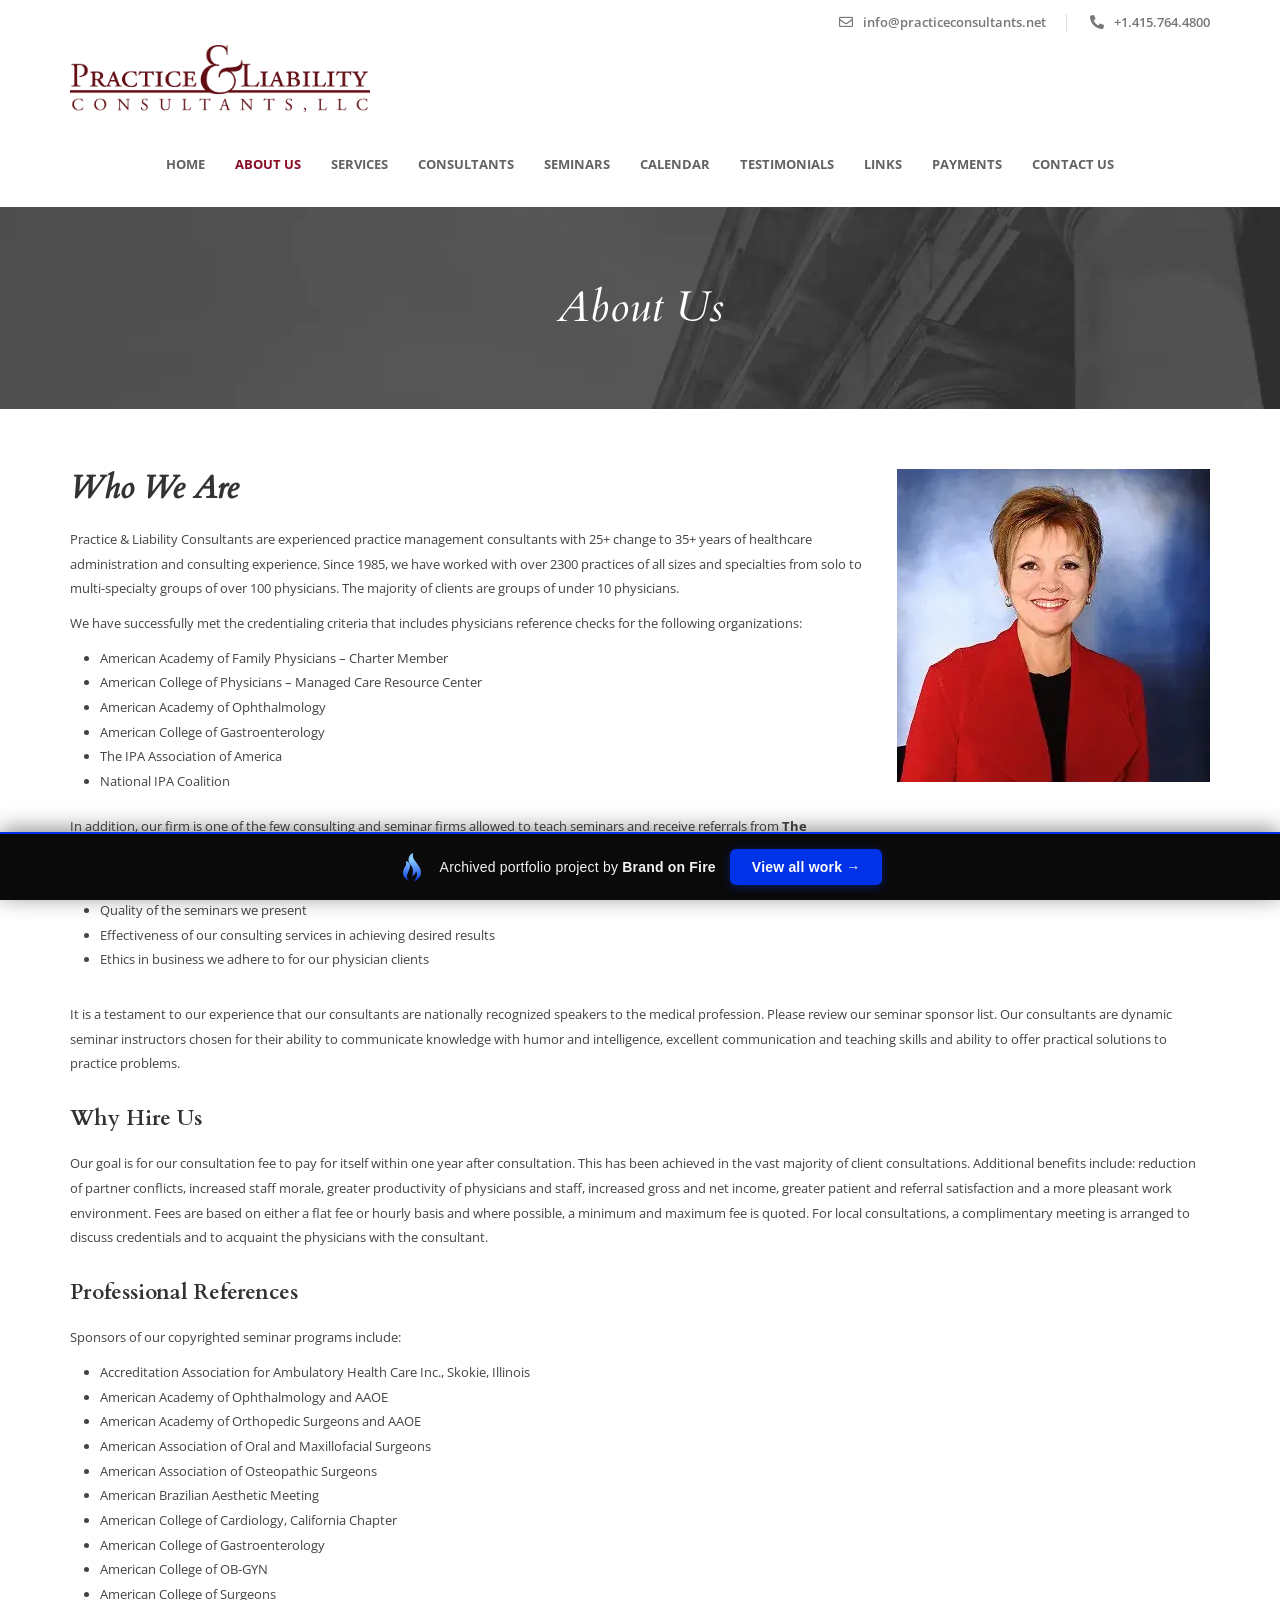
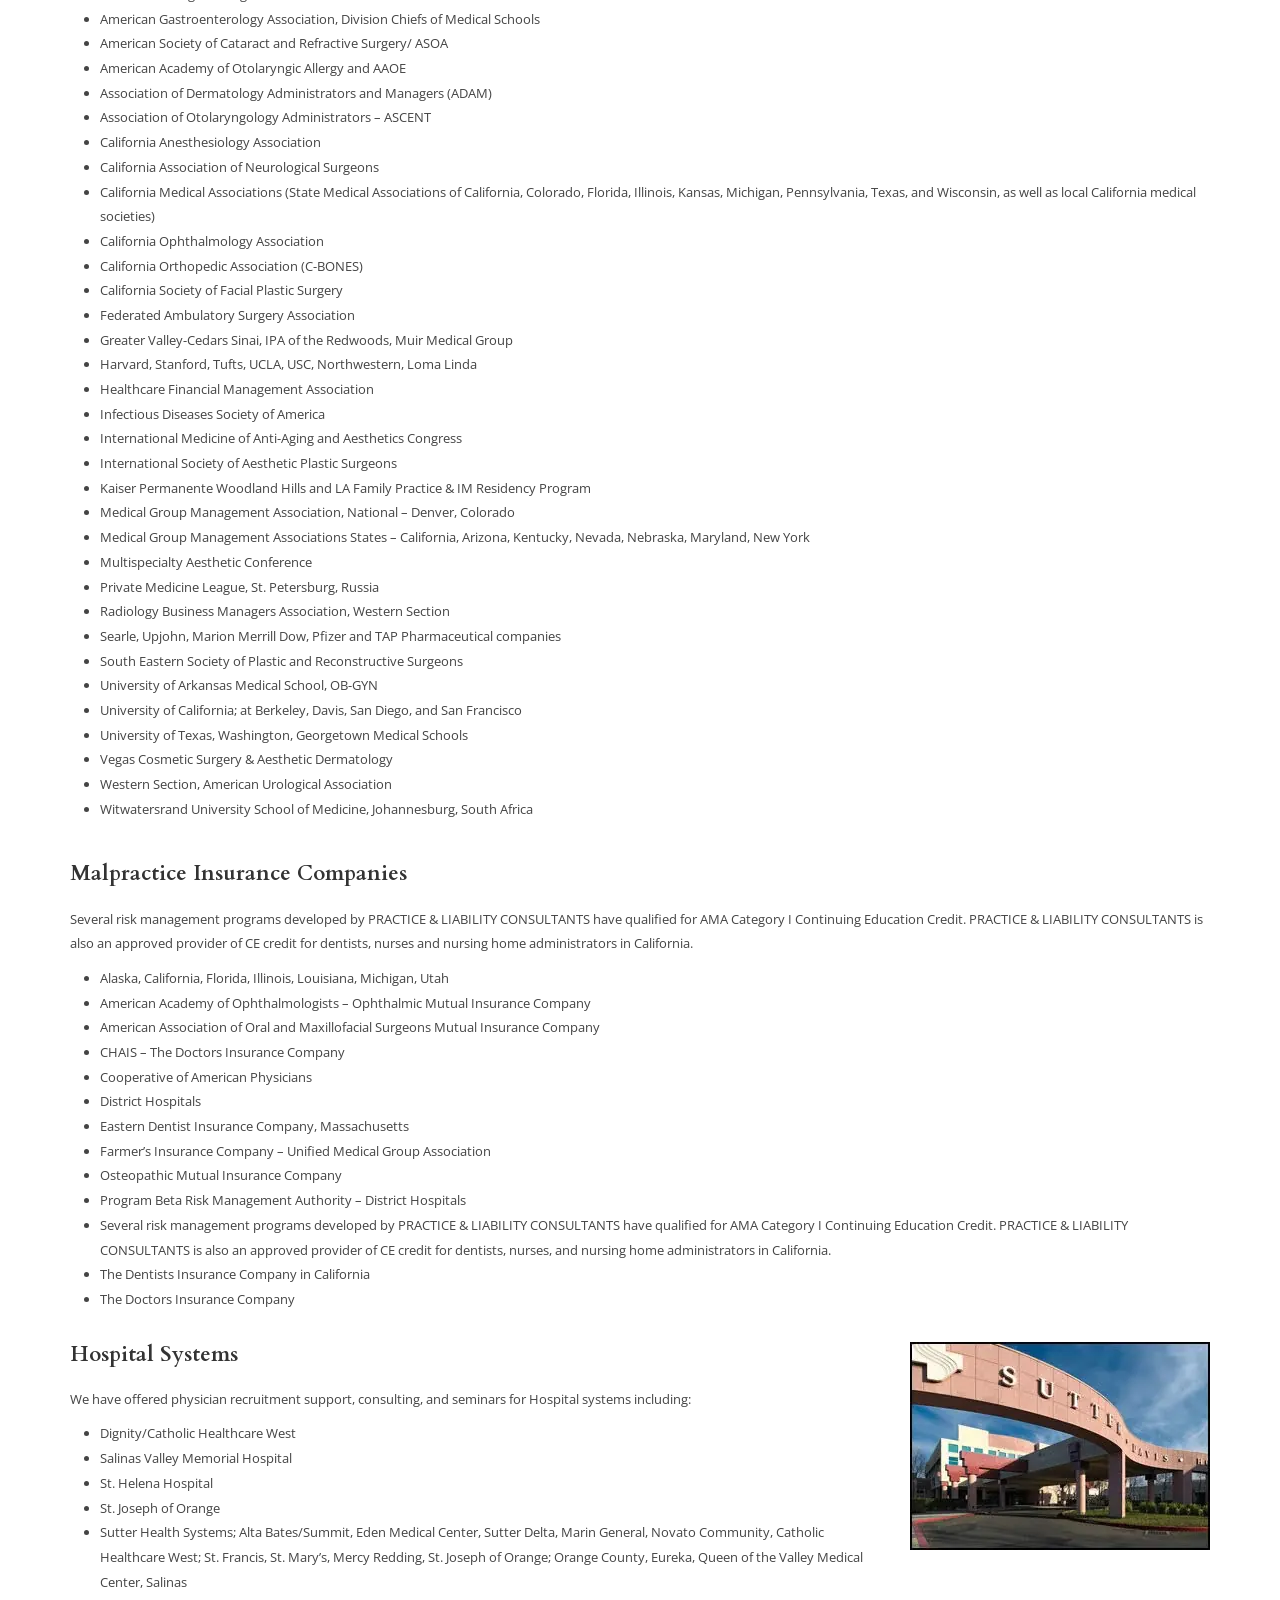
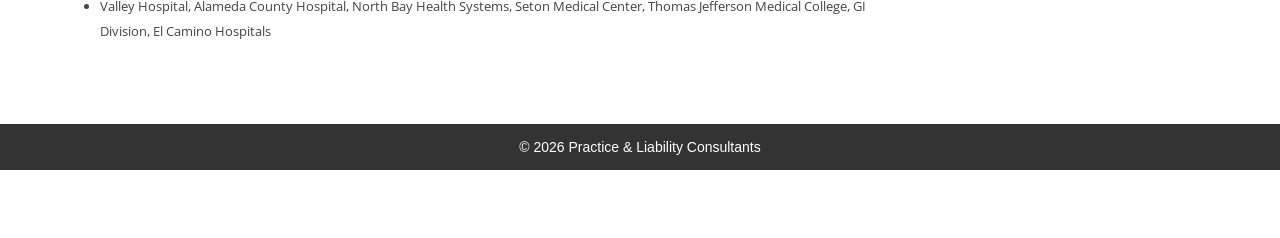
==== commit 6a8ba387: "Remove the portfolio commenting widget The feedback/commenting collector was an injected shadow-DOM " ====
--- a/about-us/index.html
+++ b/about-us/index.html
@@ -1,75 +1 @@
-<!doctype html><html lang="en-US" class="js no-touch cssanimations csstransitions" data-bofp="0"><head><meta charset="UTF-8"><meta name="viewport" content="width=device-width, initial-scale=1.0, viewport-fit=cover">		<meta name="robots" content="index, follow, max-image-preview:large, max-snippet:-1, max-video-preview:-1"><title>About Us - Practice &amp; Liability Consultants</title><meta property="og:locale" content="en_US"><meta property="og:type" content="article"><meta property="og:title" content="About Us - Practice &amp; Liability Consultants"><meta property="og:description" content="Who We Are Practice &amp; Liability Consultants are experienced practice management consultants with 25+ change to 35+ years of healthcare administration and consulting experience. Since 1985, we have worked with over 2300 practices of all sizes and specialties from solo to multi-specialty groups of over 100 physicians. The majority of clients are groups of under... Read More"><meta property="og:url" content="/about-us/"><meta property="og:site_name" content="Practice &amp; Liability Consultants"><meta property="article:modified_time" content="2023-11-09T10:31:50+00:00"><meta property="og:image" content="../_a/193bc09f0491.webp"><meta name="twitter:card" content="summary_large_image"><meta name="twitter:label1" content="Est. reading time"><meta name="twitter:data1" content="5 minutes"><!--[if lt IE 9]><script src="[data-uri]" type="text/javascript"></script><script src="[data-uri]" type="text/javascript"></script><![endif]--><meta name="generator" content="Elementor 4.1.1; features: additional_custom_breakpoints; settings: css_print_method-external, google_font-enabled, font_display-swap"><meta name="generator" content="WP Rocket 3.20.2" data-wpr-features="wpr_preconnect_external_domains wpr_oci wpr_preload_links wpr_desktop"><link rel="stylesheet" href="../style.css"><style>[data-bofp="1"]{background-color:rgb(255, 255, 255)!important;color:rgb(68, 68, 68)!important}[data-bofp="2"]{background-color:rgb(255, 255, 255)!important;color:rgb(68, 68, 68)!important}[data-bofp="3"]{background-color:rgb(255, 255, 255)!important;color:rgb(68, 68, 68)!important}</style><meta name="robots" content="noindex, nofollow"></head><body data-rsssl="1" class="wp-singular page-template page-template-elementor_header_footer page page-id-1073 wp-theme-lawyerbase elementor-default elementor-template-full-width elementor-kit-893 elementor-page elementor-page-1073 e--ua-blink e--ua-mac e--ua-webkit" data-elementor-device-mode="desktop" data-bofp="1"><header data-elementor-type="header" data-elementor-id="917" class="elementor elementor-917 elementor-location-header" data-elementor-post-type="elementor_library"><div class="elementor-element elementor-element-30b7231 e-flex e-con-boxed e-con e-parent e-lazyloaded" data-id="30b7231" data-element_type="container" data-e-type="container" data-settings="{&quot;background_background&quot;:&quot;classic&quot;}" data-bofp="2"><div class="e-con-inner"><div class="elementor-element elementor-element-0f51b4c e-flex e-con-boxed e-con e-parent e-lazyloaded" data-id="0f51b4c" data-element_type="container" data-e-type="container"><div class="e-con-inner"><div class="elementor-element elementor-element-a50761b elementor-icon-list--layout-inline elementor-align-end elementor-tablet-align-center elementor-list-item-link-full_width elementor-widget elementor-widget-icon-list" data-id="a50761b" data-element_type="widget" data-e-type="widget" data-widget_type="icon-list.default"><div class="elementor-widget-container"><ul class="elementor-icon-list-items elementor-inline-items"><li class="elementor-icon-list-item elementor-inline-item"><a href="mailto:info@practiceconsultants.net"><span class="elementor-icon-list-icon"><i aria-hidden="true" class="far fa-envelope"></i>						</span><span class="elementor-icon-list-text">info@practiceconsultants.net</span></a></li><li class="elementor-icon-list-item elementor-inline-item"><a href="tel:415-764-4800"><span class="elementor-icon-list-icon"><i aria-hidden="true" class="fas fa-phone-alt"></i>						</span><span class="elementor-icon-list-text">+1.415.764.4800</span></a></li></ul></div></div></div></div><div class="elementor-element elementor-element-33a7fec e-flex e-con-boxed e-con e-parent e-lazyloaded" data-id="33a7fec" data-element_type="container" data-e-type="container"><div class="e-con-inner"><div class="elementor-element elementor-element-112b22c elementor-widget elementor-widget-image" data-id="112b22c" data-element_type="widget" data-e-type="widget" data-widget_type="image.default"><div class="elementor-widget-container"><a href="../index.html"><img width="1517" height="342" src="../_a/079dc6d9694c.webp" class="attachment-full size-full wp-image-204" alt="" decoding="sync">								</a></div></div><div class="elementor-element elementor-element-5e515b3 elementor-nav-menu__align-center elementor-nav-menu--dropdown-mobile elementor-nav-menu--stretch elementor-hidden-desktop elementor-hidden-tablet elementor-nav-menu__text-align-aside elementor-nav-menu--toggle elementor-nav-menu--burger elementor-widget elementor-widget-nav-menu" data-id="5e515b3" data-element_type="widget" data-e-type="widget" data-settings="{&quot;full_width&quot;:&quot;stretch&quot;,&quot;layout&quot;:&quot;horizontal&quot;,&quot;submenu_icon&quot;:{&quot;value&quot;:&quot;&lt;i class=\&quot;fas fa-caret-down\&quot; aria-hidden=\&quot;true\&quot;&gt;&lt;\/i&gt;&quot;,&quot;library&quot;:&quot;fa-solid&quot;},&quot;toggle&quot;:&quot;burger&quot;}" data-widget_type="nav-menu.default"><div class="elementor-widget-container"><nav aria-label="Menu" class="elementor-nav-menu--main elementor-nav-menu__container elementor-nav-menu--layout-horizontal e--pointer-none"><ul id="menu-1-5e515b3" class="elementor-nav-menu" data-smartmenus-id="17823401061164785"><li class="menu-item menu-item-type-post_type menu-item-object-page menu-item-home menu-item-1093"><a href="../index.html" class="elementor-item">Home</a></li><li class="menu-item menu-item-type-post_type menu-item-object-page current-menu-item page_item page-item-1073 current_page_item menu-item-1094"><a href="../about-us/index.html" aria-current="page" class="elementor-item elementor-item-active">About Us</a></li><li class="menu-item menu-item-type-post_type menu-item-object-page menu-item-43"><a href="../services/index.html" class="elementor-item">Services</a></li><li class="menu-item menu-item-type-post_type menu-item-object-page menu-item-37"><a href="../consultants/index.html" class="elementor-item">Consultants</a></li><li class="menu-item menu-item-type-post_type menu-item-object-page menu-item-42"><a href="../seminars/index.html" class="elementor-item">Seminars</a></li><li class="menu-item menu-item-type-post_type menu-item-object-page menu-item-902"><a href="../calendar/index.html" class="elementor-item">Calendar</a></li><li class="menu-item menu-item-type-post_type menu-item-object-page menu-item-44"><a href="../testimonials/index.html" class="elementor-item">Testimonials</a></li><li class="menu-item menu-item-type-post_type menu-item-object-page menu-item-40"><a href="../links/index.html" class="elementor-item">Links</a></li><li class="menu-item menu-item-type-post_type menu-item-object-page menu-item-581"><a href="../payments/index.html" class="elementor-item">Payments</a></li><li class="menu-item menu-item-type-post_type menu-item-object-page menu-item-38"><a href="../contact-us/index.html" class="elementor-item">Contact Us</a></li></ul>			</nav><div class="elementor-menu-toggle" role="button" tabindex="0" aria-label="Menu Toggle" aria-expanded="false" style=""><i aria-hidden="true" role="presentation" class="elementor-menu-toggle__icon--open eicon-menu-bar"></i><i aria-hidden="true" role="presentation" class="elementor-menu-toggle__icon--close eicon-close"></i>		</div><nav class="elementor-nav-menu--dropdown elementor-nav-menu__container" aria-hidden="true" style="top: 0px; --menu-height: 0; width: 1366px; left: 0px;"><ul id="menu-2-5e515b3" class="elementor-nav-menu" data-smartmenus-id="17823401061177925"><li class="menu-item menu-item-type-post_type menu-item-object-page menu-item-home menu-item-1093"><a href="../index.html" class="elementor-item" tabindex="-1">Home</a></li><li class="menu-item menu-item-type-post_type menu-item-object-page current-menu-item page_item page-item-1073 current_page_item menu-item-1094"><a href="../about-us/index.html" aria-current="page" class="elementor-item elementor-item-active" tabindex="-1">About Us</a></li><li class="menu-item menu-item-type-post_type menu-item-object-page menu-item-43"><a href="../services/index.html" class="elementor-item" tabindex="-1">Services</a></li><li class="menu-item menu-item-type-post_type menu-item-object-page menu-item-37"><a href="../consultants/index.html" class="elementor-item" tabindex="-1">Consultants</a></li><li class="menu-item menu-item-type-post_type menu-item-object-page menu-item-42"><a href="../seminars/index.html" class="elementor-item" tabindex="-1">Seminars</a></li><li class="menu-item menu-item-type-post_type menu-item-object-page menu-item-902"><a href="../calendar/index.html" class="elementor-item" tabindex="-1">Calendar</a></li><li class="menu-item menu-item-type-post_type menu-item-object-page menu-item-44"><a href="../testimonials/index.html" class="elementor-item" tabindex="-1">Testimonials</a></li><li class="menu-item menu-item-type-post_type menu-item-object-page menu-item-40"><a href="../links/index.html" class="elementor-item" tabindex="-1">Links</a></li><li class="menu-item menu-item-type-post_type menu-item-object-page menu-item-581"><a href="../payments/index.html" class="elementor-item" tabindex="-1">Payments</a></li><li class="menu-item menu-item-type-post_type menu-item-object-page menu-item-38"><a href="../contact-us/index.html" class="elementor-item" tabindex="-1">Contact Us</a></li></ul>			</nav></div></div></div></div></div></div><div class="elementor-element elementor-element-536c715 elementor-hidden-mobile e-flex e-con-boxed e-con e-parent elementor-sticky e-lazyloaded" data-id="536c715" data-element_type="container" data-e-type="container" data-settings="{&quot;background_background&quot;:&quot;classic&quot;,&quot;sticky&quot;:&quot;top&quot;,&quot;sticky_on&quot;:[&quot;desktop&quot;,&quot;tablet&quot;,&quot;mobile&quot;],&quot;sticky_offset&quot;:0,&quot;sticky_effects_offset&quot;:0,&quot;sticky_anchor_link_offset&quot;:0}" data-bofp="3" style=""><div class="e-con-inner"><div class="elementor-element elementor-element-c7bf7ab e-flex e-con-boxed e-con e-parent e-lazyloaded" data-id="c7bf7ab" data-element_type="container" data-e-type="container"><div class="e-con-inner"><div class="elementor-element elementor-element-7fb9808 elementor-nav-menu__align-center elementor-nav-menu--dropdown-mobile elementor-nav-menu__text-align-aside elementor-nav-menu--toggle elementor-nav-menu--burger elementor-widget elementor-widget-nav-menu" data-id="7fb9808" data-element_type="widget" data-e-type="widget" data-settings="{&quot;layout&quot;:&quot;horizontal&quot;,&quot;submenu_icon&quot;:{&quot;value&quot;:&quot;&lt;i class=\&quot;fas fa-caret-down\&quot; aria-hidden=\&quot;true\&quot;&gt;&lt;\/i&gt;&quot;,&quot;library&quot;:&quot;fa-solid&quot;},&quot;toggle&quot;:&quot;burger&quot;}" data-widget_type="nav-menu.default"><div class="elementor-widget-container"><nav aria-label="Menu" class="elementor-nav-menu--main elementor-nav-menu__container elementor-nav-menu--layout-horizontal e--pointer-none"><ul id="menu-1-7fb9808" class="elementor-nav-menu" data-smartmenus-id="17823401061172534"><li class="menu-item menu-item-type-post_type menu-item-object-page menu-item-home menu-item-1093"><a href="../index.html" class="elementor-item">Home</a></li><li class="menu-item menu-item-type-post_type menu-item-object-page current-menu-item page_item page-item-1073 current_page_item menu-item-1094"><a href="../about-us/index.html" aria-current="page" class="elementor-item elementor-item-active">About Us</a></li><li class="menu-item menu-item-type-post_type menu-item-object-page menu-item-43"><a href="../services/index.html" class="elementor-item">Services</a></li><li class="menu-item menu-item-type-post_type menu-item-object-page menu-item-37"><a href="../consultants/index.html" class="elementor-item">Consultants</a></li><li class="menu-item menu-item-type-post_type menu-item-object-page menu-item-42"><a href="../seminars/index.html" class="elementor-item">Seminars</a></li><li class="menu-item menu-item-type-post_type menu-item-object-page menu-item-902"><a href="../calendar/index.html" class="elementor-item">Calendar</a></li><li class="menu-item menu-item-type-post_type menu-item-object-page menu-item-44"><a href="../testimonials/index.html" class="elementor-item">Testimonials</a></li><li class="menu-item menu-item-type-post_type menu-item-object-page menu-item-40"><a href="../links/index.html" class="elementor-item">Links</a></li><li class="menu-item menu-item-type-post_type menu-item-object-page menu-item-581"><a href="../payments/index.html" class="elementor-item">Payments</a></li><li class="menu-item menu-item-type-post_type menu-item-object-page menu-item-38"><a href="../contact-us/index.html" class="elementor-item">Contact Us</a></li></ul>			</nav><div class="elementor-menu-toggle" role="button" tabindex="0" aria-label="Menu Toggle" aria-expanded="false"><i aria-hidden="true" role="presentation" class="elementor-menu-toggle__icon--open eicon-menu-bar"></i><i aria-hidden="true" role="presentation" class="elementor-menu-toggle__icon--close eicon-close"></i>		</div><nav class="elementor-nav-menu--dropdown elementor-nav-menu__container" aria-hidden="true" style="--menu-height: 0;"><ul id="menu-2-7fb9808" class="elementor-nav-menu" data-smartmenus-id="17823401061176555"><li class="menu-item menu-item-type-post_type menu-item-object-page menu-item-home menu-item-1093"><a href="../index.html" class="elementor-item" tabindex="-1">Home</a></li><li class="menu-item menu-item-type-post_type menu-item-object-page current-menu-item page_item page-item-1073 current_page_item menu-item-1094"><a href="../about-us/index.html" aria-current="page" class="elementor-item elementor-item-active" tabindex="-1">About Us</a></li><li class="menu-item menu-item-type-post_type menu-item-object-page menu-item-43"><a href="../services/index.html" class="elementor-item" tabindex="-1">Services</a></li><li class="menu-item menu-item-type-post_type menu-item-object-page menu-item-37"><a href="../consultants/index.html" class="elementor-item" tabindex="-1">Consultants</a></li><li class="menu-item menu-item-type-post_type menu-item-object-page menu-item-42"><a href="../seminars/index.html" class="elementor-item" tabindex="-1">Seminars</a></li><li class="menu-item menu-item-type-post_type menu-item-object-page menu-item-902"><a href="../calendar/index.html" class="elementor-item" tabindex="-1">Calendar</a></li><li class="menu-item menu-item-type-post_type menu-item-object-page menu-item-44"><a href="../testimonials/index.html" class="elementor-item" tabindex="-1">Testimonials</a></li><li class="menu-item menu-item-type-post_type menu-item-object-page menu-item-40"><a href="../links/index.html" class="elementor-item" tabindex="-1">Links</a></li><li class="menu-item menu-item-type-post_type menu-item-object-page menu-item-581"><a href="../payments/index.html" class="elementor-item" tabindex="-1">Payments</a></li><li class="menu-item menu-item-type-post_type menu-item-object-page menu-item-38"><a href="../contact-us/index.html" class="elementor-item" tabindex="-1">Contact Us</a></li></ul>			</nav></div></div></div></div></div></div></header><div data-elementor-type="wp-page" data-elementor-id="1073" class="elementor elementor-1073" data-elementor-post-type="page"><div class="elementor-element elementor-element-9a9e29c e-flex e-con-boxed e-con e-parent e-lazyloaded" data-id="9a9e29c" data-element_type="container" data-e-type="container" data-settings="{&quot;background_background&quot;:&quot;classic&quot;}"><div class="e-con-inner"><div class="elementor-element elementor-element-0ec2845 elementor-widget__width-inherit elementor-widget elementor-widget-heading" data-id="0ec2845" data-element_type="widget" data-e-type="widget" data-widget_type="heading.default"><div class="elementor-widget-container"><h1 class="elementor-heading-title elementor-size-default">About Us</h1>				</div></div></div></div><div class="elementor-element elementor-element-da4a443 e-flex e-con-boxed e-con e-parent e-lazyloaded" data-id="da4a443" data-element_type="container" data-e-type="container" data-settings="{&quot;background_background&quot;:&quot;classic&quot;}"><div class="e-con-inner"><div class="elementor-element elementor-element-31b2b5b e-con-full e-flex e-con e-child" data-id="31b2b5b" data-element_type="container" data-e-type="container"><div class="elementor-element elementor-element-a111aab e-flex e-con-boxed e-con e-child" data-id="a111aab" data-element_type="container" data-e-type="container"><div class="e-con-inner"><div class="elementor-element elementor-element-dcd4184 e-con-full e-flex e-con e-child" data-id="dcd4184" data-element_type="container" data-e-type="container"><div class="elementor-element elementor-element-a3143c9 elementor-widget elementor-widget-heading" data-id="a3143c9" data-element_type="widget" data-e-type="widget" data-widget_type="heading.default"><div class="elementor-widget-container"><h2 class="elementor-heading-title elementor-size-default">Who We Are</h2>				</div></div><div class="elementor-element elementor-element-350da9f elementor-widget elementor-widget-text-editor" data-id="350da9f" data-element_type="widget" data-e-type="widget" data-widget_type="text-editor.default"><div class="elementor-widget-container"><p>Practice &amp; Liability Consultants are experienced practice management consultants with 25+ change to 35+ years of healthcare administration and consulting experience. Since 1985, we have worked with over 2300 practices of all sizes and specialties from solo to multi-specialty groups of over 100 physicians. The majority of clients are groups of under 10 physicians.</p><p>We have successfully met the credentialing criteria that includes physicians reference checks for the following organizations:</p><ul><li>American Academy of Family Physicians – Charter Member</li><li>American College of Physicians – Managed Care Resource Center</li><li>American Academy of Ophthalmology</li><li>American College of Gastroenterology</li><li>The IPA Association of America</li><li>National IPA Coalition</li></ul><p class="honeyistyle">In addition, our firm is one of the few consulting and seminar firms allowed to teach seminars and receive referrals from&nbsp;<strong>The California Medical Association</strong>&nbsp;in addition to several local medical societies in California.<span class="honeyistyle"><br>This is due to the:</span><span class="honeyistyle"><br></span></p><ul><li>Quality of the seminars we present</li><li>Effectiveness of our consulting services in achieving desired results</li><li>Ethics in business we adhere to for our physician clients</li></ul>								</div></div></div><div class="elementor-element elementor-element-40380f2 e-con-full e-flex e-con e-child" data-id="40380f2" data-element_type="container" data-e-type="container"><div class="elementor-element elementor-element-20d57a8 elementor-widget elementor-widget-image" data-id="20d57a8" data-element_type="widget" data-e-type="widget" data-widget_type="image.default"><div class="elementor-widget-container"><img fetchpriority="high" decoding="sync" width="313" height="313" src="../_a/193bc09f0491.webp" class="attachment-full size-full wp-image-367" alt="">															</div></div></div></div></div><div class="elementor-element elementor-element-1082b31 e-flex e-con-boxed e-con e-child" data-id="1082b31" data-element_type="container" data-e-type="container"><div class="e-con-inner"><div class="elementor-element elementor-element-bdfd1a2 e-con-full e-flex e-con e-child" data-id="bdfd1a2" data-element_type="container" data-e-type="container"><div class="elementor-element elementor-element-eff78e4 elementor-widget elementor-widget-text-editor" data-id="eff78e4" data-element_type="widget" data-e-type="widget" data-widget_type="text-editor.default"><div class="elementor-widget-container"><p>It is a testament to our experience that our consultants are nationally recognized speakers to the medical profession. Please review our seminar sponsor list. Our consultants are dynamic seminar instructors chosen for their ability to communicate knowledge with humor and intelligence, excellent communication and teaching skills and ability to offer practical solutions to practice problems.</p>								</div></div><div class="elementor-element elementor-element-314c248 e-con-full e-flex e-con e-child" data-id="314c248" data-element_type="container" data-e-type="container"><div class="elementor-element elementor-element-c7988be elementor-widget elementor-widget-heading" data-id="c7988be" data-element_type="widget" data-e-type="widget" data-widget_type="heading.default"><div class="elementor-widget-container"><h3 class="elementor-heading-title elementor-size-default">Why Hire Us</h3>				</div></div><div class="elementor-element elementor-element-d7eee5f elementor-widget elementor-widget-text-editor" data-id="d7eee5f" data-element_type="widget" data-e-type="widget" data-widget_type="text-editor.default"><div class="elementor-widget-container"><p>Our goal is for our consultation fee to pay for itself within one year after consultation. This has been achieved in the vast majority of client consultations. Additional benefits include: reduction of partner conflicts, increased staff morale, greater productivity of physicians and staff, increased gross and net income, greater patient and referral satisfaction and a more pleasant work environment. Fees are based on either a flat fee or hourly basis and where possible, a minimum and maximum fee is quoted. For local consultations, a complimentary meeting is arranged to discuss credentials and to acquaint the physicians with the consultant.</p>								</div></div><div class="elementor-element elementor-element-74d5853 elementor-widget elementor-widget-heading" data-id="74d5853" data-element_type="widget" data-e-type="widget" data-widget_type="heading.default"><div class="elementor-widget-container"><h3 class="elementor-heading-title elementor-size-default">Professional References</h3>				</div></div><div class="elementor-element elementor-element-9953c32 elementor-widget elementor-widget-text-editor" data-id="9953c32" data-element_type="widget" data-e-type="widget" data-widget_type="text-editor.default"><div class="elementor-widget-container"><p>Sponsors of our copyrighted seminar programs include:</p><ul><li>Accreditation Association for Ambulatory Health Care Inc., Skokie, Illinois</li><li>American Academy of Ophthalmology and AAOE</li><li>American Academy of Orthopedic Surgeons and AAOE</li><li>American Association of Oral and Maxillofacial Surgeons</li><li>American Association of Osteopathic Surgeons</li><li>American Brazilian Aesthetic Meeting</li><li>American College of Cardiology, California Chapter</li><li>American College of Gastroenterology</li><li>American College of OB-GYN</li><li>American College of Surgeons</li><li>American Gastroenterology Association, Division Chiefs of Medical Schools</li><li>American Society of Cataract and Refractive Surgery/ ASOA</li><li>American Academy of Otolaryngic Allergy and AAOE</li><li>Association of Dermatology Administrators and Managers (ADAM)</li><li>Association of Otolaryngology Administrators – ASCENT</li><li>California Anesthesiology Association</li><li>California Association of Neurological Surgeons</li><li>California Medical Associations (State Medical Associations of California, Colorado, Florida, Illinois, Kansas, Michigan, Pennsylvania, Texas, and Wisconsin, as well as local California medical societies)</li><li>California Ophthalmology Association</li><li>California Orthopedic Association (C-BONES)</li><li>California Society of Facial Plastic Surgery</li><li>Federated Ambulatory Surgery Association</li><li>Greater Valley-Cedars Sinai, IPA of the Redwoods, Muir Medical Group</li><li>Harvard, Stanford, Tufts, UCLA, USC, Northwestern, Loma Linda</li><li>Healthcare Financial Management Association</li><li>Infectious Diseases Society of America</li><li>International Medicine of Anti-Aging and Aesthetics Congress</li><li>International Society of Aesthetic Plastic Surgeons</li><li>Kaiser Permanente Woodland Hills and LA Family Practice &amp; IM Residency Program</li><li>Medical Group Management Association, National – Denver, Colorado</li><li>Medical Group Management Associations States – California, Arizona, Kentucky, Nevada, Nebraska, Maryland, New York</li><li>Multispecialty Aesthetic Conference</li><li>Private Medicine League, St. Petersburg, Russia</li><li>Radiology Business Managers Association, Western Section</li><li>Searle, Upjohn, Marion Merrill Dow, Pfizer and TAP Pharmaceutical companies</li><li>South Eastern Society of Plastic and Reconstructive Surgeons</li><li>University of Arkansas Medical School, OB-GYN</li><li>University of California; at Berkeley, Davis, San Diego, and San Francisco</li><li>University of Texas, Washington, Georgetown Medical Schools</li><li>Vegas Cosmetic Surgery &amp; Aesthetic Dermatology</li><li>Western Section, American Urological Association</li><li>Witwatersrand University School of Medicine, Johannesburg, South Africa</li></ul>								</div></div><div class="elementor-element elementor-element-20c0122 elementor-widget elementor-widget-heading" data-id="20c0122" data-element_type="widget" data-e-type="widget" data-widget_type="heading.default"><div class="elementor-widget-container"><h3 class="elementor-heading-title elementor-size-default">Malpractice Insurance Companies</h3>				</div></div><div class="elementor-element elementor-element-45e26cf elementor-widget elementor-widget-text-editor" data-id="45e26cf" data-element_type="widget" data-e-type="widget" data-widget_type="text-editor.default"><div class="elementor-widget-container"><p>Several risk management programs developed by PRACTICE &amp; LIABILITY CONSULTANTS have qualified for AMA Category I Continuing Education Credit. PRACTICE &amp; LIABILITY CONSULTANTS is also an approved provider of CE credit for dentists, nurses and nursing home administrators in California.</p><ul><li>Alaska, California, Florida, Illinois, Louisiana, Michigan, Utah</li><li><span style="color: var( --e-global-color-text ); font-family: var( --e-global-typography-text-font-family ), Sans-serif; font-size: var( --e-global-typography-text-font-size ); text-align: var(--text-align);">American Academy of Ophthalmologists – Ophthalmic Mutual Insurance Company</span></li><li>American Association of Oral and Maxillofacial Surgeons Mutual Insurance Company</li><li>CHAIS – The Doctors Insurance Company</li><li>Cooperative of American Physicians</li><li>District Hospitals</li><li><span style="color: var( --e-global-color-text ); font-family: var( --e-global-typography-text-font-family ), Sans-serif; font-size: var( --e-global-typography-text-font-size ); text-align: var(--text-align);">Eastern Dentist Insurance Company, Massachusetts</span></li><li>Farmer’s Insurance Company – Unified Medical Group Association</li><li><span style="color: var( --e-global-color-text ); font-family: var( --e-global-typography-text-font-family ), Sans-serif; font-size: var( --e-global-typography-text-font-size ); text-align: var(--text-align);">Osteopathic Mutual Insurance Company</span></li><li>Program Beta Risk Management Authority – District Hospitals</li><li>Several risk management programs developed by PRACTICE &amp; LIABILITY CONSULTANTS have qualified for AMA Category I Continuing Education Credit. PRACTICE &amp; LIABILITY CONSULTANTS is also an approved provider of CE credit for dentists, nurses, and nursing home administrators in California.</li><li><span style="color: var( --e-global-color-text ); font-family: var( --e-global-typography-text-font-family ), Sans-serif; font-size: var( --e-global-typography-text-font-size ); text-align: var(--text-align);">The Dentists Insurance Company in California</span></li><li>The Doctors Insurance Company</li></ul>								</div></div></div></div></div></div><div class="elementor-element elementor-element-51eed26 e-flex e-con-boxed e-con e-child" data-id="51eed26" data-element_type="container" data-e-type="container"><div class="e-con-inner"><div class="elementor-element elementor-element-0d521f2 e-con-full e-flex e-con e-child" data-id="0d521f2" data-element_type="container" data-e-type="container"><div class="elementor-element elementor-element-c045493 elementor-widget elementor-widget-heading" data-id="c045493" data-element_type="widget" data-e-type="widget" data-widget_type="heading.default"><div class="elementor-widget-container"><h3 class="elementor-heading-title elementor-size-default">Hospital Systems</h3>				</div></div><div class="elementor-element elementor-element-b85f38e elementor-widget elementor-widget-text-editor" data-id="b85f38e" data-element_type="widget" data-e-type="widget" data-widget_type="text-editor.default"><div class="elementor-widget-container"><p>We have offered physician recruitment support, consulting, and seminars for Hospital systems including:</p><ul><li>Dignity/Catholic Healthcare West</li><li><span style="color: var( --e-global-color-text ); font-family: var( --e-global-typography-text-font-family ), Sans-serif; font-size: var( --e-global-typography-text-font-size ); text-align: var(--text-align);">Salinas Valley Memorial Hospital</span></li><li><span style="color: var( --e-global-color-text ); font-family: var( --e-global-typography-text-font-family ), Sans-serif; font-size: var( --e-global-typography-text-font-size ); text-align: var(--text-align);">St. Helena Hospital</span></li><li><span style="color: var( --e-global-color-text ); font-family: var( --e-global-typography-text-font-family ), Sans-serif; font-size: var( --e-global-typography-text-font-size ); text-align: var(--text-align);">St. Joseph of Orange</span></li><li><span style="color: var( --e-global-color-text ); font-family: var( --e-global-typography-text-font-family ), Sans-serif; font-size: var( --e-global-typography-text-font-size ); text-align: var(--text-align);">Sutter Health Systems; Alta Bates/Summit, Eden Medical Center, Sutter Delta, Marin General, Novato Community, Catholic Healthcare West; St. Francis, St. Mary’s, Mercy Redding, St. Joseph of Orange; Orange County, Eureka, Queen of the Valley Medical Center, Salinas</span></li><li><span style="text-align: var(--text-align);">Valley Hospital, Alameda County Hospital, North Bay Health Systems, Seton Medical Center, Thomas Jefferson Medical College, GI Division, El Camino Hospitals<br></span></li></ul>								</div></div></div><div class="elementor-element elementor-element-30aa349 e-con-full e-flex e-con e-child" data-id="30aa349" data-element_type="container" data-e-type="container"><div class="elementor-element elementor-element-fc5cfce elementor-widget elementor-widget-image" data-id="fc5cfce" data-element_type="widget" data-e-type="widget" data-widget_type="image.default"><div class="elementor-widget-container"><img decoding="sync" width="300" height="208" src="../_a/fe1bc2bf6704.webp" class="attachment-full size-full wp-image-57" alt="">															</div></div></div></div></div></div></div></div></div><footer data-elementor-type="footer" data-elementor-id="932" class="elementor elementor-932 elementor-location-footer" data-elementor-post-type="elementor_library"><div class="elementor-element elementor-element-0a13467 e-flex e-con-boxed e-con e-parent e-lazyloaded" data-id="0a13467" data-element_type="container" data-e-type="container" data-settings="{&quot;background_background&quot;:&quot;classic&quot;}"><div class="e-con-inner"><div class="elementor-element elementor-element-66ff137 elementor-widget elementor-widget-heading" data-id="66ff137" data-element_type="widget" data-e-type="widget" data-widget_type="heading.default"><div class="elementor-widget-container"><h2 class="elementor-heading-title elementor-size-default">© 2026 Practice &amp; Liability Consultants</h2>				</div></div></div></div></footer><span id="elementor-device-mode" class="elementor-screen-only"></span><svg style="display: none;" class="e-font-icon-svg-symbols"></svg><!-- bof-portfolio-bar --><a href="https://brandonfire.com/portfolio/" id="bof-portfolio-bar" rel="noopener" style="position:fixed;left:0;right:0;bottom:0;z-index:2147483647;display:flex;align-items:center;justify-content:center;gap:14px;flex-wrap:wrap;background:#0a0a0a;color:#ffffff !important;font-family:Inter,-apple-system,BlinkMacSystemFont,'Segoe UI',Roboto,Helvetica,Arial,sans-serif;font-size:14px;font-weight:500;line-height:1;letter-spacing:.2px;padding:15px 18px;text-decoration:none !important;box-shadow:0 -3px 22px rgba(0,0,0,.45);border-top:2px solid #0033e7;box-sizing:border-box;"><img src="[data-uri]" alt="" width="28" height="28" style="display:block;flex:0 0 auto;width:28px;height:28px;"><span style="opacity:.95;color:#fff;">Archived portfolio project by <strong style="font-weight:700;color:#fff;">Brand&nbsp;on&nbsp;Fire</strong></span><span style="background:#0033e7;color:#fff;padding:11px 22px;border-radius:6px;font-weight:700;font-size:14px;white-space:nowrap;box-shadow:0 2px 10px rgba(0,51,231,.4);">View&nbsp;all&nbsp;work&nbsp;&rarr;</span></a><script>(function(){function p(){var b=document.getElementById("bof-portfolio-bar");if(b&&document.body)document.body.style.setProperty("padding-bottom",b.offsetHeight+"px","important");}if(document.readyState!=="loading")p();else document.addEventListener("DOMContentLoaded",p);window.addEventListener("resize",p);})();</script><script>/* Brand on Fire portfolio feedback collector. One shared origin (brand-on-fire.github.io) => one shared
-   localStorage; every comment is stamped with the site + page it was written on. Shadow DOM so the host
-   site's CSS / pointer-events:none can't touch it. "Export all" copies everything for Claude. */
-(function () {
-  var K = 'bof_feedback', D = document;
-  if (D.getElementById('bof-fb-host')) return;
-  function L() { try { return JSON.parse(localStorage.getItem(K)) || []; } catch (e) { return []; } }
-  function SV(a) { try { localStorage.setItem(K, JSON.stringify(a)); } catch (e) {} }
-  function slug() { var p = location.pathname.split('/').filter(Boolean); return p[0] || '(home)'; }
-  function pagePath() { var p = location.pathname.split('/').filter(Boolean); return '/' + p.slice(1).join('/') + (p.length > 1 ? '/' : ''); }
-  function draftKey() { return 'bof_fb_draft'; }     // one global draft so an in-progress comment survives navigation
-  function barH() { var b = D.getElementById('bof-portfolio-bar'); return b ? b.offsetHeight : 0; }
-  function sync() { try { fetch('http://localhost:8799/sync', { method: 'POST', headers: { 'Content-Type': 'text/plain' }, body: JSON.stringify(L()), keepalive: true }).catch(function () {}); } catch (e) {} }
-  function counts() { var a = L(), s = slug(), here = a.filter(function (c) { return c.site === s; }).length; return { here: here, total: a.length }; }
-  var open = localStorage.getItem('bof_fb_open') === '1';
-
-  var host = D.createElement('div'); host.id = 'bof-fb-host';
-  host.style.cssText = 'all:initial;position:fixed;left:0;right:0;bottom:0;z-index:2147483647;pointer-events:none';
-  var R = host.attachShadow({ mode: 'open' });
-  R.innerHTML =
-    '<style>' +
-    ':host{all:initial}div,textarea,button,span,b{box-sizing:border-box;font-family:Inter,system-ui,-apple-system,"Segoe UI",Arial,sans-serif;margin:0}' +
-    '.tog{position:fixed;right:14px;background:#0033e7;color:#fff;font-weight:700;font-size:13px;padding:9px 14px;border-radius:8px 8px 0 0;cursor:pointer;box-shadow:0 -2px 12px rgba(0,0,0,.45);pointer-events:auto;user-select:none}' +
-    '.pan{position:fixed;left:0;right:0;background:#0a0a0a;border-top:2px solid #0033e7;height:158px;padding:8px 12px 10px;display:none;pointer-events:auto}' +
-    '.pan.open{display:block}' +
-    '.hd{display:flex;align-items:center;gap:8px;color:#fff;font-size:12.5px;margin-bottom:6px}' +
-    '.hd b{color:#8bccff;font-weight:700}.hd .pg{color:#9aa3b2}' +
-    'textarea{display:block;width:100%;height:74px;background:#16181d;color:#fff;border:1px solid #2a2d35;border-radius:6px;padding:8px;font-size:13px;line-height:1.4;resize:none;pointer-events:auto;-webkit-user-select:text;user-select:text;outline:none}' +
-    'textarea:focus{border-color:#0033e7}' +
-    '.row{display:flex;gap:8px;align-items:center;margin-top:7px}' +
-    'button{border:0;border-radius:6px;padding:8px 14px;font-weight:700;font-size:13px;cursor:pointer;pointer-events:auto}' +
-    '.save{background:#0033e7;color:#fff}.exp{background:#16181d;color:#8bccff;border:1px solid #2a2d35}.undo{background:transparent;color:#888;font-weight:600;font-size:12px;padding:6px}' +
-    '.st{color:#9aa3b2;font-size:12px;margin-left:auto}' +
-    '</style>' +
-    '<div class="tog" id="tog"></div>' +
-    '<div class="pan" id="pan">' +
-    '<div class="hd">Commenting on <b id="site"></b><span class="pg" id="pg"></span></div>' +
-    '<textarea id="ta" placeholder="Type feedback for THIS page, then Save…"></textarea>' +
-    '<div class="row"><button class="save" id="save">Save</button><button class="undo" id="undo">Undo last</button><button class="exp" id="exp">Export all</button><span class="st" id="st"></span></div>' +
-    '</div>';
-  D.body.appendChild(host);
-
-  var tog = R.getElementById('tog'), pan = R.getElementById('pan'), ta = R.getElementById('ta');
-  R.getElementById('site').textContent = slug();
-  R.getElementById('pg').textContent = pagePath();
-  ta.value = localStorage.getItem(draftKey()) || '';
-  ta.addEventListener('input', function () { localStorage.setItem(draftKey(), ta.value); });
-  function refresh() {
-    var h = barH(), c = counts();
-    pan.style.bottom = h + 'px'; pan.classList.toggle('open', open);
-    tog.style.bottom = (open ? 158 + h : h) + 'px';
-    tog.textContent = '💬 Feedback (' + c.total + ') ' + (open ? '▾' : '▴');
-    R.getElementById('st').textContent = c.here + ' on this site · ' + c.total + ' total';
-  }
-  tog.addEventListener('click', function () { open = !open; localStorage.setItem('bof_fb_open', open ? '1' : '0'); refresh(); if (open) setTimeout(function () { ta.focus(); }, 0); });
-  R.getElementById('save').addEventListener('click', function () {
-    var t = ta.value.trim(); if (!t) return;
-    var a = L(); a.push({ site: slug(), page: location.pathname, text: t, ts: new Date().toISOString() }); SV(a);
-    ta.value = ''; localStorage.removeItem(draftKey()); refresh(); sync();
-    var b = R.getElementById('save'); b.textContent = 'Saved ✓ ' + slug(); setTimeout(function () { b.textContent = 'Save'; }, 1100);
-  });
-  R.getElementById('undo').addEventListener('click', function () {
-    var a = L(); if (!a.length) return; var last = a.pop(); SV(a); refresh(); sync();
-    var b = R.getElementById('undo'); b.textContent = 'removed'; setTimeout(function () { b.textContent = 'Undo last'; }, 900);
-  });
-  R.getElementById('exp').addEventListener('click', function () {
-    var a = L(); if (!a.length) { alert('No comments saved yet.'); return; }
-    var txt = 'PORTFOLIO FEEDBACK (' + a.length + ' comments)\n\n' + a.map(function (c) { return '[' + c.site + c.page + ']\n' + c.text; }).join('\n\n');
-    if (navigator.clipboard && navigator.clipboard.writeText) navigator.clipboard.writeText(txt).then(function () { alert('Copied ' + a.length + ' comments — paste to Claude.'); }, function () { window.prompt('Copy all (Cmd+C):', txt); });
-    else window.prompt('Copy all (Cmd+C):', txt);
-  });
-  window.addEventListener('resize', refresh);
-  if (D.readyState !== 'loading') { refresh(); sync(); } else D.addEventListener('DOMContentLoaded', function () { refresh(); sync(); });
-})();
-</script><!-- /bof-portfolio-bar --></body></html>+<!doctype html><html lang="en-US" class="js no-touch cssanimations csstransitions" data-bofp="0"><head><meta charset="UTF-8"><meta name="viewport" content="width=device-width, initial-scale=1.0, viewport-fit=cover">		<meta name="robots" content="index, follow, max-image-preview:large, max-snippet:-1, max-video-preview:-1"><title>About Us - Practice &amp; Liability Consultants</title><meta property="og:locale" content="en_US"><meta property="og:type" content="article"><meta property="og:title" content="About Us - Practice &amp; Liability Consultants"><meta property="og:description" content="Who We Are Practice &amp; Liability Consultants are experienced practice management consultants with 25+ change to 35+ years of healthcare administration and consulting experience. Since 1985, we have worked with over 2300 practices of all sizes and specialties from solo to multi-specialty groups of over 100 physicians. The majority of clients are groups of under... Read More"><meta property="og:url" content="/about-us/"><meta property="og:site_name" content="Practice &amp; Liability Consultants"><meta property="article:modified_time" content="2023-11-09T10:31:50+00:00"><meta property="og:image" content="../_a/193bc09f0491.webp"><meta name="twitter:card" content="summary_large_image"><meta name="twitter:label1" content="Est. reading time"><meta name="twitter:data1" content="5 minutes"><!--[if lt IE 9]><script src="[data-uri]" type="text/javascript"></script><script src="[data-uri]" type="text/javascript"></script><![endif]--><meta name="generator" content="Elementor 4.1.1; features: additional_custom_breakpoints; settings: css_print_method-external, google_font-enabled, font_display-swap"><meta name="generator" content="WP Rocket 3.20.2" data-wpr-features="wpr_preconnect_external_domains wpr_oci wpr_preload_links wpr_desktop"><link rel="stylesheet" href="../style.css"><style>[data-bofp="1"]{background-color:rgb(255, 255, 255)!important;color:rgb(68, 68, 68)!important}[data-bofp="2"]{background-color:rgb(255, 255, 255)!important;color:rgb(68, 68, 68)!important}[data-bofp="3"]{background-color:rgb(255, 255, 255)!important;color:rgb(68, 68, 68)!important}</style><meta name="robots" content="noindex, nofollow"></head><body data-rsssl="1" class="wp-singular page-template page-template-elementor_header_footer page page-id-1073 wp-theme-lawyerbase elementor-default elementor-template-full-width elementor-kit-893 elementor-page elementor-page-1073 e--ua-blink e--ua-mac e--ua-webkit" data-elementor-device-mode="desktop" data-bofp="1"><header data-elementor-type="header" data-elementor-id="917" class="elementor elementor-917 elementor-location-header" data-elementor-post-type="elementor_library"><div class="elementor-element elementor-element-30b7231 e-flex e-con-boxed e-con e-parent e-lazyloaded" data-id="30b7231" data-element_type="container" data-e-type="container" data-settings="{&quot;background_background&quot;:&quot;classic&quot;}" data-bofp="2"><div class="e-con-inner"><div class="elementor-element elementor-element-0f51b4c e-flex e-con-boxed e-con e-parent e-lazyloaded" data-id="0f51b4c" data-element_type="container" data-e-type="container"><div class="e-con-inner"><div class="elementor-element elementor-element-a50761b elementor-icon-list--layout-inline elementor-align-end elementor-tablet-align-center elementor-list-item-link-full_width elementor-widget elementor-widget-icon-list" data-id="a50761b" data-element_type="widget" data-e-type="widget" data-widget_type="icon-list.default"><div class="elementor-widget-container"><ul class="elementor-icon-list-items elementor-inline-items"><li class="elementor-icon-list-item elementor-inline-item"><a href="mailto:info@practiceconsultants.net"><span class="elementor-icon-list-icon"><i aria-hidden="true" class="far fa-envelope"></i>						</span><span class="elementor-icon-list-text">info@practiceconsultants.net</span></a></li><li class="elementor-icon-list-item elementor-inline-item"><a href="tel:415-764-4800"><span class="elementor-icon-list-icon"><i aria-hidden="true" class="fas fa-phone-alt"></i>						</span><span class="elementor-icon-list-text">+1.415.764.4800</span></a></li></ul></div></div></div></div><div class="elementor-element elementor-element-33a7fec e-flex e-con-boxed e-con e-parent e-lazyloaded" data-id="33a7fec" data-element_type="container" data-e-type="container"><div class="e-con-inner"><div class="elementor-element elementor-element-112b22c elementor-widget elementor-widget-image" data-id="112b22c" data-element_type="widget" data-e-type="widget" data-widget_type="image.default"><div class="elementor-widget-container"><a href="../index.html"><img width="1517" height="342" src="../_a/079dc6d9694c.webp" class="attachment-full size-full wp-image-204" alt="" decoding="sync">								</a></div></div><div class="elementor-element elementor-element-5e515b3 elementor-nav-menu__align-center elementor-nav-menu--dropdown-mobile elementor-nav-menu--stretch elementor-hidden-desktop elementor-hidden-tablet elementor-nav-menu__text-align-aside elementor-nav-menu--toggle elementor-nav-menu--burger elementor-widget elementor-widget-nav-menu" data-id="5e515b3" data-element_type="widget" data-e-type="widget" data-settings="{&quot;full_width&quot;:&quot;stretch&quot;,&quot;layout&quot;:&quot;horizontal&quot;,&quot;submenu_icon&quot;:{&quot;value&quot;:&quot;&lt;i class=\&quot;fas fa-caret-down\&quot; aria-hidden=\&quot;true\&quot;&gt;&lt;\/i&gt;&quot;,&quot;library&quot;:&quot;fa-solid&quot;},&quot;toggle&quot;:&quot;burger&quot;}" data-widget_type="nav-menu.default"><div class="elementor-widget-container"><nav aria-label="Menu" class="elementor-nav-menu--main elementor-nav-menu__container elementor-nav-menu--layout-horizontal e--pointer-none"><ul id="menu-1-5e515b3" class="elementor-nav-menu" data-smartmenus-id="17823401061164785"><li class="menu-item menu-item-type-post_type menu-item-object-page menu-item-home menu-item-1093"><a href="../index.html" class="elementor-item">Home</a></li><li class="menu-item menu-item-type-post_type menu-item-object-page current-menu-item page_item page-item-1073 current_page_item menu-item-1094"><a href="../about-us/index.html" aria-current="page" class="elementor-item elementor-item-active">About Us</a></li><li class="menu-item menu-item-type-post_type menu-item-object-page menu-item-43"><a href="../services/index.html" class="elementor-item">Services</a></li><li class="menu-item menu-item-type-post_type menu-item-object-page menu-item-37"><a href="../consultants/index.html" class="elementor-item">Consultants</a></li><li class="menu-item menu-item-type-post_type menu-item-object-page menu-item-42"><a href="../seminars/index.html" class="elementor-item">Seminars</a></li><li class="menu-item menu-item-type-post_type menu-item-object-page menu-item-902"><a href="../calendar/index.html" class="elementor-item">Calendar</a></li><li class="menu-item menu-item-type-post_type menu-item-object-page menu-item-44"><a href="../testimonials/index.html" class="elementor-item">Testimonials</a></li><li class="menu-item menu-item-type-post_type menu-item-object-page menu-item-40"><a href="../links/index.html" class="elementor-item">Links</a></li><li class="menu-item menu-item-type-post_type menu-item-object-page menu-item-581"><a href="../payments/index.html" class="elementor-item">Payments</a></li><li class="menu-item menu-item-type-post_type menu-item-object-page menu-item-38"><a href="../contact-us/index.html" class="elementor-item">Contact Us</a></li></ul>			</nav><div class="elementor-menu-toggle" role="button" tabindex="0" aria-label="Menu Toggle" aria-expanded="false" style=""><i aria-hidden="true" role="presentation" class="elementor-menu-toggle__icon--open eicon-menu-bar"></i><i aria-hidden="true" role="presentation" class="elementor-menu-toggle__icon--close eicon-close"></i>		</div><nav class="elementor-nav-menu--dropdown elementor-nav-menu__container" aria-hidden="true" style="top: 0px; --menu-height: 0; width: 1366px; left: 0px;"><ul id="menu-2-5e515b3" class="elementor-nav-menu" data-smartmenus-id="17823401061177925"><li class="menu-item menu-item-type-post_type menu-item-object-page menu-item-home menu-item-1093"><a href="../index.html" class="elementor-item" tabindex="-1">Home</a></li><li class="menu-item menu-item-type-post_type menu-item-object-page current-menu-item page_item page-item-1073 current_page_item menu-item-1094"><a href="../about-us/index.html" aria-current="page" class="elementor-item elementor-item-active" tabindex="-1">About Us</a></li><li class="menu-item menu-item-type-post_type menu-item-object-page menu-item-43"><a href="../services/index.html" class="elementor-item" tabindex="-1">Services</a></li><li class="menu-item menu-item-type-post_type menu-item-object-page menu-item-37"><a href="../consultants/index.html" class="elementor-item" tabindex="-1">Consultants</a></li><li class="menu-item menu-item-type-post_type menu-item-object-page menu-item-42"><a href="../seminars/index.html" class="elementor-item" tabindex="-1">Seminars</a></li><li class="menu-item menu-item-type-post_type menu-item-object-page menu-item-902"><a href="../calendar/index.html" class="elementor-item" tabindex="-1">Calendar</a></li><li class="menu-item menu-item-type-post_type menu-item-object-page menu-item-44"><a href="../testimonials/index.html" class="elementor-item" tabindex="-1">Testimonials</a></li><li class="menu-item menu-item-type-post_type menu-item-object-page menu-item-40"><a href="../links/index.html" class="elementor-item" tabindex="-1">Links</a></li><li class="menu-item menu-item-type-post_type menu-item-object-page menu-item-581"><a href="../payments/index.html" class="elementor-item" tabindex="-1">Payments</a></li><li class="menu-item menu-item-type-post_type menu-item-object-page menu-item-38"><a href="../contact-us/index.html" class="elementor-item" tabindex="-1">Contact Us</a></li></ul>			</nav></div></div></div></div></div></div><div class="elementor-element elementor-element-536c715 elementor-hidden-mobile e-flex e-con-boxed e-con e-parent elementor-sticky e-lazyloaded" data-id="536c715" data-element_type="container" data-e-type="container" data-settings="{&quot;background_background&quot;:&quot;classic&quot;,&quot;sticky&quot;:&quot;top&quot;,&quot;sticky_on&quot;:[&quot;desktop&quot;,&quot;tablet&quot;,&quot;mobile&quot;],&quot;sticky_offset&quot;:0,&quot;sticky_effects_offset&quot;:0,&quot;sticky_anchor_link_offset&quot;:0}" data-bofp="3" style=""><div class="e-con-inner"><div class="elementor-element elementor-element-c7bf7ab e-flex e-con-boxed e-con e-parent e-lazyloaded" data-id="c7bf7ab" data-element_type="container" data-e-type="container"><div class="e-con-inner"><div class="elementor-element elementor-element-7fb9808 elementor-nav-menu__align-center elementor-nav-menu--dropdown-mobile elementor-nav-menu__text-align-aside elementor-nav-menu--toggle elementor-nav-menu--burger elementor-widget elementor-widget-nav-menu" data-id="7fb9808" data-element_type="widget" data-e-type="widget" data-settings="{&quot;layout&quot;:&quot;horizontal&quot;,&quot;submenu_icon&quot;:{&quot;value&quot;:&quot;&lt;i class=\&quot;fas fa-caret-down\&quot; aria-hidden=\&quot;true\&quot;&gt;&lt;\/i&gt;&quot;,&quot;library&quot;:&quot;fa-solid&quot;},&quot;toggle&quot;:&quot;burger&quot;}" data-widget_type="nav-menu.default"><div class="elementor-widget-container"><nav aria-label="Menu" class="elementor-nav-menu--main elementor-nav-menu__container elementor-nav-menu--layout-horizontal e--pointer-none"><ul id="menu-1-7fb9808" class="elementor-nav-menu" data-smartmenus-id="17823401061172534"><li class="menu-item menu-item-type-post_type menu-item-object-page menu-item-home menu-item-1093"><a href="../index.html" class="elementor-item">Home</a></li><li class="menu-item menu-item-type-post_type menu-item-object-page current-menu-item page_item page-item-1073 current_page_item menu-item-1094"><a href="../about-us/index.html" aria-current="page" class="elementor-item elementor-item-active">About Us</a></li><li class="menu-item menu-item-type-post_type menu-item-object-page menu-item-43"><a href="../services/index.html" class="elementor-item">Services</a></li><li class="menu-item menu-item-type-post_type menu-item-object-page menu-item-37"><a href="../consultants/index.html" class="elementor-item">Consultants</a></li><li class="menu-item menu-item-type-post_type menu-item-object-page menu-item-42"><a href="../seminars/index.html" class="elementor-item">Seminars</a></li><li class="menu-item menu-item-type-post_type menu-item-object-page menu-item-902"><a href="../calendar/index.html" class="elementor-item">Calendar</a></li><li class="menu-item menu-item-type-post_type menu-item-object-page menu-item-44"><a href="../testimonials/index.html" class="elementor-item">Testimonials</a></li><li class="menu-item menu-item-type-post_type menu-item-object-page menu-item-40"><a href="../links/index.html" class="elementor-item">Links</a></li><li class="menu-item menu-item-type-post_type menu-item-object-page menu-item-581"><a href="../payments/index.html" class="elementor-item">Payments</a></li><li class="menu-item menu-item-type-post_type menu-item-object-page menu-item-38"><a href="../contact-us/index.html" class="elementor-item">Contact Us</a></li></ul>			</nav><div class="elementor-menu-toggle" role="button" tabindex="0" aria-label="Menu Toggle" aria-expanded="false"><i aria-hidden="true" role="presentation" class="elementor-menu-toggle__icon--open eicon-menu-bar"></i><i aria-hidden="true" role="presentation" class="elementor-menu-toggle__icon--close eicon-close"></i>		</div><nav class="elementor-nav-menu--dropdown elementor-nav-menu__container" aria-hidden="true" style="--menu-height: 0;"><ul id="menu-2-7fb9808" class="elementor-nav-menu" data-smartmenus-id="17823401061176555"><li class="menu-item menu-item-type-post_type menu-item-object-page menu-item-home menu-item-1093"><a href="../index.html" class="elementor-item" tabindex="-1">Home</a></li><li class="menu-item menu-item-type-post_type menu-item-object-page current-menu-item page_item page-item-1073 current_page_item menu-item-1094"><a href="../about-us/index.html" aria-current="page" class="elementor-item elementor-item-active" tabindex="-1">About Us</a></li><li class="menu-item menu-item-type-post_type menu-item-object-page menu-item-43"><a href="../services/index.html" class="elementor-item" tabindex="-1">Services</a></li><li class="menu-item menu-item-type-post_type menu-item-object-page menu-item-37"><a href="../consultants/index.html" class="elementor-item" tabindex="-1">Consultants</a></li><li class="menu-item menu-item-type-post_type menu-item-object-page menu-item-42"><a href="../seminars/index.html" class="elementor-item" tabindex="-1">Seminars</a></li><li class="menu-item menu-item-type-post_type menu-item-object-page menu-item-902"><a href="../calendar/index.html" class="elementor-item" tabindex="-1">Calendar</a></li><li class="menu-item menu-item-type-post_type menu-item-object-page menu-item-44"><a href="../testimonials/index.html" class="elementor-item" tabindex="-1">Testimonials</a></li><li class="menu-item menu-item-type-post_type menu-item-object-page menu-item-40"><a href="../links/index.html" class="elementor-item" tabindex="-1">Links</a></li><li class="menu-item menu-item-type-post_type menu-item-object-page menu-item-581"><a href="../payments/index.html" class="elementor-item" tabindex="-1">Payments</a></li><li class="menu-item menu-item-type-post_type menu-item-object-page menu-item-38"><a href="../contact-us/index.html" class="elementor-item" tabindex="-1">Contact Us</a></li></ul>			</nav></div></div></div></div></div></div></header><div data-elementor-type="wp-page" data-elementor-id="1073" class="elementor elementor-1073" data-elementor-post-type="page"><div class="elementor-element elementor-element-9a9e29c e-flex e-con-boxed e-con e-parent e-lazyloaded" data-id="9a9e29c" data-element_type="container" data-e-type="container" data-settings="{&quot;background_background&quot;:&quot;classic&quot;}"><div class="e-con-inner"><div class="elementor-element elementor-element-0ec2845 elementor-widget__width-inherit elementor-widget elementor-widget-heading" data-id="0ec2845" data-element_type="widget" data-e-type="widget" data-widget_type="heading.default"><div class="elementor-widget-container"><h1 class="elementor-heading-title elementor-size-default">About Us</h1>				</div></div></div></div><div class="elementor-element elementor-element-da4a443 e-flex e-con-boxed e-con e-parent e-lazyloaded" data-id="da4a443" data-element_type="container" data-e-type="container" data-settings="{&quot;background_background&quot;:&quot;classic&quot;}"><div class="e-con-inner"><div class="elementor-element elementor-element-31b2b5b e-con-full e-flex e-con e-child" data-id="31b2b5b" data-element_type="container" data-e-type="container"><div class="elementor-element elementor-element-a111aab e-flex e-con-boxed e-con e-child" data-id="a111aab" data-element_type="container" data-e-type="container"><div class="e-con-inner"><div class="elementor-element elementor-element-dcd4184 e-con-full e-flex e-con e-child" data-id="dcd4184" data-element_type="container" data-e-type="container"><div class="elementor-element elementor-element-a3143c9 elementor-widget elementor-widget-heading" data-id="a3143c9" data-element_type="widget" data-e-type="widget" data-widget_type="heading.default"><div class="elementor-widget-container"><h2 class="elementor-heading-title elementor-size-default">Who We Are</h2>				</div></div><div class="elementor-element elementor-element-350da9f elementor-widget elementor-widget-text-editor" data-id="350da9f" data-element_type="widget" data-e-type="widget" data-widget_type="text-editor.default"><div class="elementor-widget-container"><p>Practice &amp; Liability Consultants are experienced practice management consultants with 25+ change to 35+ years of healthcare administration and consulting experience. Since 1985, we have worked with over 2300 practices of all sizes and specialties from solo to multi-specialty groups of over 100 physicians. The majority of clients are groups of under 10 physicians.</p><p>We have successfully met the credentialing criteria that includes physicians reference checks for the following organizations:</p><ul><li>American Academy of Family Physicians – Charter Member</li><li>American College of Physicians – Managed Care Resource Center</li><li>American Academy of Ophthalmology</li><li>American College of Gastroenterology</li><li>The IPA Association of America</li><li>National IPA Coalition</li></ul><p class="honeyistyle">In addition, our firm is one of the few consulting and seminar firms allowed to teach seminars and receive referrals from&nbsp;<strong>The California Medical Association</strong>&nbsp;in addition to several local medical societies in California.<span class="honeyistyle"><br>This is due to the:</span><span class="honeyistyle"><br></span></p><ul><li>Quality of the seminars we present</li><li>Effectiveness of our consulting services in achieving desired results</li><li>Ethics in business we adhere to for our physician clients</li></ul>								</div></div></div><div class="elementor-element elementor-element-40380f2 e-con-full e-flex e-con e-child" data-id="40380f2" data-element_type="container" data-e-type="container"><div class="elementor-element elementor-element-20d57a8 elementor-widget elementor-widget-image" data-id="20d57a8" data-element_type="widget" data-e-type="widget" data-widget_type="image.default"><div class="elementor-widget-container"><img fetchpriority="high" decoding="sync" width="313" height="313" src="../_a/193bc09f0491.webp" class="attachment-full size-full wp-image-367" alt="">															</div></div></div></div></div><div class="elementor-element elementor-element-1082b31 e-flex e-con-boxed e-con e-child" data-id="1082b31" data-element_type="container" data-e-type="container"><div class="e-con-inner"><div class="elementor-element elementor-element-bdfd1a2 e-con-full e-flex e-con e-child" data-id="bdfd1a2" data-element_type="container" data-e-type="container"><div class="elementor-element elementor-element-eff78e4 elementor-widget elementor-widget-text-editor" data-id="eff78e4" data-element_type="widget" data-e-type="widget" data-widget_type="text-editor.default"><div class="elementor-widget-container"><p>It is a testament to our experience that our consultants are nationally recognized speakers to the medical profession. Please review our seminar sponsor list. Our consultants are dynamic seminar instructors chosen for their ability to communicate knowledge with humor and intelligence, excellent communication and teaching skills and ability to offer practical solutions to practice problems.</p>								</div></div><div class="elementor-element elementor-element-314c248 e-con-full e-flex e-con e-child" data-id="314c248" data-element_type="container" data-e-type="container"><div class="elementor-element elementor-element-c7988be elementor-widget elementor-widget-heading" data-id="c7988be" data-element_type="widget" data-e-type="widget" data-widget_type="heading.default"><div class="elementor-widget-container"><h3 class="elementor-heading-title elementor-size-default">Why Hire Us</h3>				</div></div><div class="elementor-element elementor-element-d7eee5f elementor-widget elementor-widget-text-editor" data-id="d7eee5f" data-element_type="widget" data-e-type="widget" data-widget_type="text-editor.default"><div class="elementor-widget-container"><p>Our goal is for our consultation fee to pay for itself within one year after consultation. This has been achieved in the vast majority of client consultations. Additional benefits include: reduction of partner conflicts, increased staff morale, greater productivity of physicians and staff, increased gross and net income, greater patient and referral satisfaction and a more pleasant work environment. Fees are based on either a flat fee or hourly basis and where possible, a minimum and maximum fee is quoted. For local consultations, a complimentary meeting is arranged to discuss credentials and to acquaint the physicians with the consultant.</p>								</div></div><div class="elementor-element elementor-element-74d5853 elementor-widget elementor-widget-heading" data-id="74d5853" data-element_type="widget" data-e-type="widget" data-widget_type="heading.default"><div class="elementor-widget-container"><h3 class="elementor-heading-title elementor-size-default">Professional References</h3>				</div></div><div class="elementor-element elementor-element-9953c32 elementor-widget elementor-widget-text-editor" data-id="9953c32" data-element_type="widget" data-e-type="widget" data-widget_type="text-editor.default"><div class="elementor-widget-container"><p>Sponsors of our copyrighted seminar programs include:</p><ul><li>Accreditation Association for Ambulatory Health Care Inc., Skokie, Illinois</li><li>American Academy of Ophthalmology and AAOE</li><li>American Academy of Orthopedic Surgeons and AAOE</li><li>American Association of Oral and Maxillofacial Surgeons</li><li>American Association of Osteopathic Surgeons</li><li>American Brazilian Aesthetic Meeting</li><li>American College of Cardiology, California Chapter</li><li>American College of Gastroenterology</li><li>American College of OB-GYN</li><li>American College of Surgeons</li><li>American Gastroenterology Association, Division Chiefs of Medical Schools</li><li>American Society of Cataract and Refractive Surgery/ ASOA</li><li>American Academy of Otolaryngic Allergy and AAOE</li><li>Association of Dermatology Administrators and Managers (ADAM)</li><li>Association of Otolaryngology Administrators – ASCENT</li><li>California Anesthesiology Association</li><li>California Association of Neurological Surgeons</li><li>California Medical Associations (State Medical Associations of California, Colorado, Florida, Illinois, Kansas, Michigan, Pennsylvania, Texas, and Wisconsin, as well as local California medical societies)</li><li>California Ophthalmology Association</li><li>California Orthopedic Association (C-BONES)</li><li>California Society of Facial Plastic Surgery</li><li>Federated Ambulatory Surgery Association</li><li>Greater Valley-Cedars Sinai, IPA of the Redwoods, Muir Medical Group</li><li>Harvard, Stanford, Tufts, UCLA, USC, Northwestern, Loma Linda</li><li>Healthcare Financial Management Association</li><li>Infectious Diseases Society of America</li><li>International Medicine of Anti-Aging and Aesthetics Congress</li><li>International Society of Aesthetic Plastic Surgeons</li><li>Kaiser Permanente Woodland Hills and LA Family Practice &amp; IM Residency Program</li><li>Medical Group Management Association, National – Denver, Colorado</li><li>Medical Group Management Associations States – California, Arizona, Kentucky, Nevada, Nebraska, Maryland, New York</li><li>Multispecialty Aesthetic Conference</li><li>Private Medicine League, St. Petersburg, Russia</li><li>Radiology Business Managers Association, Western Section</li><li>Searle, Upjohn, Marion Merrill Dow, Pfizer and TAP Pharmaceutical companies</li><li>South Eastern Society of Plastic and Reconstructive Surgeons</li><li>University of Arkansas Medical School, OB-GYN</li><li>University of California; at Berkeley, Davis, San Diego, and San Francisco</li><li>University of Texas, Washington, Georgetown Medical Schools</li><li>Vegas Cosmetic Surgery &amp; Aesthetic Dermatology</li><li>Western Section, American Urological Association</li><li>Witwatersrand University School of Medicine, Johannesburg, South Africa</li></ul>								</div></div><div class="elementor-element elementor-element-20c0122 elementor-widget elementor-widget-heading" data-id="20c0122" data-element_type="widget" data-e-type="widget" data-widget_type="heading.default"><div class="elementor-widget-container"><h3 class="elementor-heading-title elementor-size-default">Malpractice Insurance Companies</h3>				</div></div><div class="elementor-element elementor-element-45e26cf elementor-widget elementor-widget-text-editor" data-id="45e26cf" data-element_type="widget" data-e-type="widget" data-widget_type="text-editor.default"><div class="elementor-widget-container"><p>Several risk management programs developed by PRACTICE &amp; LIABILITY CONSULTANTS have qualified for AMA Category I Continuing Education Credit. PRACTICE &amp; LIABILITY CONSULTANTS is also an approved provider of CE credit for dentists, nurses and nursing home administrators in California.</p><ul><li>Alaska, California, Florida, Illinois, Louisiana, Michigan, Utah</li><li><span style="color: var( --e-global-color-text ); font-family: var( --e-global-typography-text-font-family ), Sans-serif; font-size: var( --e-global-typography-text-font-size ); text-align: var(--text-align);">American Academy of Ophthalmologists – Ophthalmic Mutual Insurance Company</span></li><li>American Association of Oral and Maxillofacial Surgeons Mutual Insurance Company</li><li>CHAIS – The Doctors Insurance Company</li><li>Cooperative of American Physicians</li><li>District Hospitals</li><li><span style="color: var( --e-global-color-text ); font-family: var( --e-global-typography-text-font-family ), Sans-serif; font-size: var( --e-global-typography-text-font-size ); text-align: var(--text-align);">Eastern Dentist Insurance Company, Massachusetts</span></li><li>Farmer’s Insurance Company – Unified Medical Group Association</li><li><span style="color: var( --e-global-color-text ); font-family: var( --e-global-typography-text-font-family ), Sans-serif; font-size: var( --e-global-typography-text-font-size ); text-align: var(--text-align);">Osteopathic Mutual Insurance Company</span></li><li>Program Beta Risk Management Authority – District Hospitals</li><li>Several risk management programs developed by PRACTICE &amp; LIABILITY CONSULTANTS have qualified for AMA Category I Continuing Education Credit. PRACTICE &amp; LIABILITY CONSULTANTS is also an approved provider of CE credit for dentists, nurses, and nursing home administrators in California.</li><li><span style="color: var( --e-global-color-text ); font-family: var( --e-global-typography-text-font-family ), Sans-serif; font-size: var( --e-global-typography-text-font-size ); text-align: var(--text-align);">The Dentists Insurance Company in California</span></li><li>The Doctors Insurance Company</li></ul>								</div></div></div></div></div></div><div class="elementor-element elementor-element-51eed26 e-flex e-con-boxed e-con e-child" data-id="51eed26" data-element_type="container" data-e-type="container"><div class="e-con-inner"><div class="elementor-element elementor-element-0d521f2 e-con-full e-flex e-con e-child" data-id="0d521f2" data-element_type="container" data-e-type="container"><div class="elementor-element elementor-element-c045493 elementor-widget elementor-widget-heading" data-id="c045493" data-element_type="widget" data-e-type="widget" data-widget_type="heading.default"><div class="elementor-widget-container"><h3 class="elementor-heading-title elementor-size-default">Hospital Systems</h3>				</div></div><div class="elementor-element elementor-element-b85f38e elementor-widget elementor-widget-text-editor" data-id="b85f38e" data-element_type="widget" data-e-type="widget" data-widget_type="text-editor.default"><div class="elementor-widget-container"><p>We have offered physician recruitment support, consulting, and seminars for Hospital systems including:</p><ul><li>Dignity/Catholic Healthcare West</li><li><span style="color: var( --e-global-color-text ); font-family: var( --e-global-typography-text-font-family ), Sans-serif; font-size: var( --e-global-typography-text-font-size ); text-align: var(--text-align);">Salinas Valley Memorial Hospital</span></li><li><span style="color: var( --e-global-color-text ); font-family: var( --e-global-typography-text-font-family ), Sans-serif; font-size: var( --e-global-typography-text-font-size ); text-align: var(--text-align);">St. Helena Hospital</span></li><li><span style="color: var( --e-global-color-text ); font-family: var( --e-global-typography-text-font-family ), Sans-serif; font-size: var( --e-global-typography-text-font-size ); text-align: var(--text-align);">St. Joseph of Orange</span></li><li><span style="color: var( --e-global-color-text ); font-family: var( --e-global-typography-text-font-family ), Sans-serif; font-size: var( --e-global-typography-text-font-size ); text-align: var(--text-align);">Sutter Health Systems; Alta Bates/Summit, Eden Medical Center, Sutter Delta, Marin General, Novato Community, Catholic Healthcare West; St. Francis, St. Mary’s, Mercy Redding, St. Joseph of Orange; Orange County, Eureka, Queen of the Valley Medical Center, Salinas</span></li><li><span style="text-align: var(--text-align);">Valley Hospital, Alameda County Hospital, North Bay Health Systems, Seton Medical Center, Thomas Jefferson Medical College, GI Division, El Camino Hospitals<br></span></li></ul>								</div></div></div><div class="elementor-element elementor-element-30aa349 e-con-full e-flex e-con e-child" data-id="30aa349" data-element_type="container" data-e-type="container"><div class="elementor-element elementor-element-fc5cfce elementor-widget elementor-widget-image" data-id="fc5cfce" data-element_type="widget" data-e-type="widget" data-widget_type="image.default"><div class="elementor-widget-container"><img decoding="sync" width="300" height="208" src="../_a/fe1bc2bf6704.webp" class="attachment-full size-full wp-image-57" alt="">															</div></div></div></div></div></div></div></div></div><footer data-elementor-type="footer" data-elementor-id="932" class="elementor elementor-932 elementor-location-footer" data-elementor-post-type="elementor_library"><div class="elementor-element elementor-element-0a13467 e-flex e-con-boxed e-con e-parent e-lazyloaded" data-id="0a13467" data-element_type="container" data-e-type="container" data-settings="{&quot;background_background&quot;:&quot;classic&quot;}"><div class="e-con-inner"><div class="elementor-element elementor-element-66ff137 elementor-widget elementor-widget-heading" data-id="66ff137" data-element_type="widget" data-e-type="widget" data-widget_type="heading.default"><div class="elementor-widget-container"><h2 class="elementor-heading-title elementor-size-default">© 2026 Practice &amp; Liability Consultants</h2>				</div></div></div></div></footer><span id="elementor-device-mode" class="elementor-screen-only"></span><svg style="display: none;" class="e-font-icon-svg-symbols"></svg><!-- bof-portfolio-bar --><a href="https://brandonfire.com/portfolio/" id="bof-portfolio-bar" rel="noopener" style="position:fixed;left:0;right:0;bottom:0;z-index:2147483647;display:flex;align-items:center;justify-content:center;gap:14px;flex-wrap:wrap;background:#0a0a0a;color:#ffffff !important;font-family:Inter,-apple-system,BlinkMacSystemFont,'Segoe UI',Roboto,Helvetica,Arial,sans-serif;font-size:14px;font-weight:500;line-height:1;letter-spacing:.2px;padding:15px 18px;text-decoration:none !important;box-shadow:0 -3px 22px rgba(0,0,0,.45);border-top:2px solid #0033e7;box-sizing:border-box;"><img src="[data-uri]" alt="" width="28" height="28" style="display:block;flex:0 0 auto;width:28px;height:28px;"><span style="opacity:.95;color:#fff;">Archived portfolio project by <strong style="font-weight:700;color:#fff;">Brand&nbsp;on&nbsp;Fire</strong></span><span style="background:#0033e7;color:#fff;padding:11px 22px;border-radius:6px;font-weight:700;font-size:14px;white-space:nowrap;box-shadow:0 2px 10px rgba(0,51,231,.4);">View&nbsp;all&nbsp;work&nbsp;&rarr;</span></a><script>(function(){function p(){var b=document.getElementById("bof-portfolio-bar");if(b&&document.body)document.body.style.setProperty("padding-bottom",b.offsetHeight+"px","important");}if(document.readyState!=="loading")p();else document.addEventListener("DOMContentLoaded",p);window.addEventListener("resize",p);})();</script><!-- /bof-portfolio-bar --></body></html>
